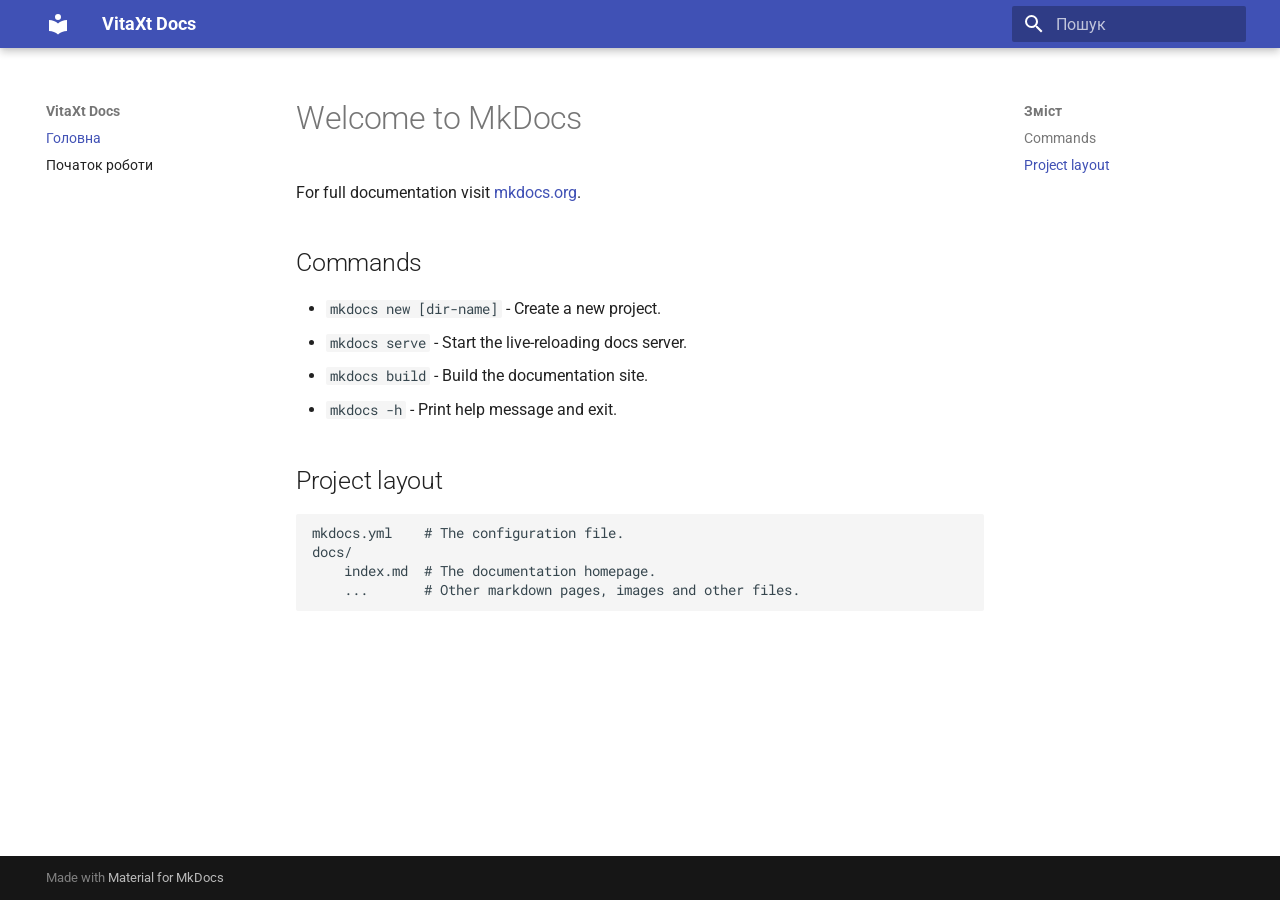
==== index.html @ 51fb9c3c "Deployed  with MkDocs version: 1.6.1" ====
<!doctype html>
<html lang="uk" class="no-js">
  <head>
    
      <meta charset="utf-8">
      <meta name="viewport" content="width=device-width,initial-scale=1">
      
      
      
        <link rel="canonical" href="https://example.com/xt/">
      
      
      
      
        
      
      
      <link rel="icon" href="assets/images/favicon.png">
      <meta name="generator" content="mkdocs-1.6.1, mkdocs-material-9.7.6">
    
    
      
        <title>VitaXt Docs</title>
      
    
    
      <link rel="stylesheet" href="assets/stylesheets/main.484c7ddc.min.css">
      
        
        <link rel="stylesheet" href="assets/stylesheets/palette.ab4e12ef.min.css">
      
      


    
    
      
    
    
      
        
        
        <link rel="preconnect" href="https://fonts.gstatic.com" crossorigin>
        <link rel="stylesheet" href="https://fonts.googleapis.com/css?family=Roboto:300,300i,400,400i,700,700i%7CRoboto+Mono:400,400i,700,700i&display=fallback">
        <style>:root{--md-text-font:"Roboto";--md-code-font:"Roboto Mono"}</style>
      
    
    
    <script>__md_scope=new URL(".",location),__md_hash=e=>[...e].reduce(((e,_)=>(e<<5)-e+_.charCodeAt(0)),0),__md_get=(e,_=localStorage,t=__md_scope)=>JSON.parse(_.getItem(t.pathname+"."+e)),__md_set=(e,_,t=localStorage,a=__md_scope)=>{try{t.setItem(a.pathname+"."+e,JSON.stringify(_))}catch(e){}}</script>
    
      

    
    
  </head>
  
  
    
    
      
    
    
    
    
    <body dir="ltr" data-md-color-scheme="slate" data-md-color-primary="indigo" data-md-color-accent="indigo">
  
    
    <input class="md-toggle" data-md-toggle="drawer" type="checkbox" id="__drawer" autocomplete="off">
    <input class="md-toggle" data-md-toggle="search" type="checkbox" id="__search" autocomplete="off">
    <label class="md-overlay" for="__drawer"></label>
    <div data-md-component="skip">
      
        
        <a href="#welcome-to-mkdocs" class="md-skip">
          Перейти до змісту
        </a>
      
    </div>
    <div data-md-component="announce">
      
    </div>
    
    
      

  

<header class="md-header md-header--shadow" data-md-component="header">
  <nav class="md-header__inner md-grid" aria-label="Хедер">
    <a href="." title="VitaXt Docs" class="md-header__button md-logo" aria-label="VitaXt Docs" data-md-component="logo">
      
  
  <svg xmlns="http://www.w3.org/2000/svg" viewBox="0 0 24 24"><path d="M12 8a3 3 0 0 0 3-3 3 3 0 0 0-3-3 3 3 0 0 0-3 3 3 3 0 0 0 3 3m0 3.54C9.64 9.35 6.5 8 3 8v11c3.5 0 6.64 1.35 9 3.54 2.36-2.19 5.5-3.54 9-3.54V8c-3.5 0-6.64 1.35-9 3.54"/></svg>

    </a>
    <label class="md-header__button md-icon" for="__drawer">
      
      <svg xmlns="http://www.w3.org/2000/svg" viewBox="0 0 24 24"><path d="M3 6h18v2H3zm0 5h18v2H3zm0 5h18v2H3z"/></svg>
    </label>
    <div class="md-header__title" data-md-component="header-title">
      <div class="md-header__ellipsis">
        <div class="md-header__topic">
          <span class="md-ellipsis">
            VitaXt Docs
          </span>
        </div>
        <div class="md-header__topic" data-md-component="header-topic">
          <span class="md-ellipsis">
            
              Головна
            
          </span>
        </div>
      </div>
    </div>
    
      
        <form class="md-header__option" data-md-component="palette">
  
    
    
    
    <input class="md-option" data-md-color-media="(prefers-color-scheme: dark)" data-md-color-scheme="slate" data-md-color-primary="indigo" data-md-color-accent="indigo"  aria-hidden="true"  type="radio" name="__palette" id="__palette_0">
    
  
    
    
    
    <input class="md-option" data-md-color-media="(prefers-color-scheme: light)" data-md-color-scheme="default" data-md-color-primary="indigo" data-md-color-accent="indigo"  aria-hidden="true"  type="radio" name="__palette" id="__palette_1">
    
  
</form>
      
    
    
      <script>var palette=__md_get("__palette");if(palette&&palette.color){if("(prefers-color-scheme)"===palette.color.media){var media=matchMedia("(prefers-color-scheme: light)"),input=document.querySelector(media.matches?"[data-md-color-media='(prefers-color-scheme: light)']":"[data-md-color-media='(prefers-color-scheme: dark)']");palette.color.media=input.getAttribute("data-md-color-media"),palette.color.scheme=input.getAttribute("data-md-color-scheme"),palette.color.primary=input.getAttribute("data-md-color-primary"),palette.color.accent=input.getAttribute("data-md-color-accent")}for(var[key,value]of Object.entries(palette.color))document.body.setAttribute("data-md-color-"+key,value)}</script>
    
    
    
      
      
        <label class="md-header__button md-icon" for="__search">
          
          <svg xmlns="http://www.w3.org/2000/svg" viewBox="0 0 24 24"><path d="M9.5 3A6.5 6.5 0 0 1 16 9.5c0 1.61-.59 3.09-1.56 4.23l.27.27h.79l5 5-1.5 1.5-5-5v-.79l-.27-.27A6.52 6.52 0 0 1 9.5 16 6.5 6.5 0 0 1 3 9.5 6.5 6.5 0 0 1 9.5 3m0 2C7 5 5 7 5 9.5S7 14 9.5 14 14 12 14 9.5 12 5 9.5 5"/></svg>
        </label>
        <div class="md-search" data-md-component="search" role="dialog">
  <label class="md-search__overlay" for="__search"></label>
  <div class="md-search__inner" role="search">
    <form class="md-search__form" name="search">
      <input type="text" class="md-search__input" name="query" aria-label="Пошук" placeholder="Пошук" autocapitalize="off" autocorrect="off" autocomplete="off" spellcheck="false" data-md-component="search-query" required>
      <label class="md-search__icon md-icon" for="__search">
        
        <svg xmlns="http://www.w3.org/2000/svg" viewBox="0 0 24 24"><path d="M9.5 3A6.5 6.5 0 0 1 16 9.5c0 1.61-.59 3.09-1.56 4.23l.27.27h.79l5 5-1.5 1.5-5-5v-.79l-.27-.27A6.52 6.52 0 0 1 9.5 16 6.5 6.5 0 0 1 3 9.5 6.5 6.5 0 0 1 9.5 3m0 2C7 5 5 7 5 9.5S7 14 9.5 14 14 12 14 9.5 12 5 9.5 5"/></svg>
        
        <svg xmlns="http://www.w3.org/2000/svg" viewBox="0 0 24 24"><path d="M20 11v2H8l5.5 5.5-1.42 1.42L4.16 12l7.92-7.92L13.5 5.5 8 11z"/></svg>
      </label>
      <nav class="md-search__options" aria-label="Шукати">
        
          <a href="javascript:void(0)" class="md-search__icon md-icon" title="Поділитись" aria-label="Поділитись" data-clipboard data-clipboard-text="" data-md-component="search-share" tabindex="-1">
            
            <svg xmlns="http://www.w3.org/2000/svg" viewBox="0 0 24 24"><path d="M18 16.08c-.76 0-1.44.3-1.96.77L8.91 12.7c.05-.23.09-.46.09-.7s-.04-.47-.09-.7l7.05-4.11c.54.5 1.25.81 2.04.81a3 3 0 0 0 3-3 3 3 0 0 0-3-3 3 3 0 0 0-3 3c0 .24.04.47.09.7L8.04 9.81C7.5 9.31 6.79 9 6 9a3 3 0 0 0-3 3 3 3 0 0 0 3 3c.79 0 1.5-.31 2.04-.81l7.12 4.15c-.05.21-.08.43-.08.66 0 1.61 1.31 2.91 2.92 2.91s2.92-1.3 2.92-2.91A2.92 2.92 0 0 0 18 16.08"/></svg>
          </a>
        
        <button type="reset" class="md-search__icon md-icon" title="Очистити" aria-label="Очистити" tabindex="-1">
          
          <svg xmlns="http://www.w3.org/2000/svg" viewBox="0 0 24 24"><path d="M19 6.41 17.59 5 12 10.59 6.41 5 5 6.41 10.59 12 5 17.59 6.41 19 12 13.41 17.59 19 19 17.59 13.41 12z"/></svg>
        </button>
      </nav>
      
    </form>
    <div class="md-search__output">
      <div class="md-search__scrollwrap" tabindex="0" data-md-scrollfix>
        <div class="md-search-result" data-md-component="search-result">
          <div class="md-search-result__meta">
            Пошук розпочато
          </div>
          <ol class="md-search-result__list" role="presentation"></ol>
        </div>
      </div>
    </div>
  </div>
</div>
      
    
    
  </nav>
  
</header>
    
    <div class="md-container" data-md-component="container">
      
      
        
          
        
      
      <main class="md-main" data-md-component="main">
        <div class="md-main__inner md-grid">
          
            
              
              <div class="md-sidebar md-sidebar--primary" data-md-component="sidebar" data-md-type="navigation" >
                <div class="md-sidebar__scrollwrap">
                  <div class="md-sidebar__inner">
                    



<nav class="md-nav md-nav--primary" aria-label="Навігація" data-md-level="0">
  <label class="md-nav__title" for="__drawer">
    <a href="." title="VitaXt Docs" class="md-nav__button md-logo" aria-label="VitaXt Docs" data-md-component="logo">
      
  
  <svg xmlns="http://www.w3.org/2000/svg" viewBox="0 0 24 24"><path d="M12 8a3 3 0 0 0 3-3 3 3 0 0 0-3-3 3 3 0 0 0-3 3 3 3 0 0 0 3 3m0 3.54C9.64 9.35 6.5 8 3 8v11c3.5 0 6.64 1.35 9 3.54 2.36-2.19 5.5-3.54 9-3.54V8c-3.5 0-6.64 1.35-9 3.54"/></svg>

    </a>
    VitaXt Docs
  </label>
  
  <ul class="md-nav__list" data-md-scrollfix>
    
      
      
  
  
    
  
  
  
    <li class="md-nav__item md-nav__item--active">
      
      <input class="md-nav__toggle md-toggle" type="checkbox" id="__toc">
      
      
        
      
      
        <label class="md-nav__link md-nav__link--active" for="__toc">
          
  
  
  <span class="md-ellipsis">
    
  
    Головна
  

    
  </span>
  
  

          <span class="md-nav__icon md-icon"></span>
        </label>
      
      <a href="." class="md-nav__link md-nav__link--active">
        
  
  
  <span class="md-ellipsis">
    
  
    Головна
  

    
  </span>
  
  

      </a>
      
        

<nav class="md-nav md-nav--secondary" aria-label="Зміст">
  
  
  
    
  
  
    <label class="md-nav__title" for="__toc">
      <span class="md-nav__icon md-icon"></span>
      Зміст
    </label>
    <ul class="md-nav__list" data-md-component="toc" data-md-scrollfix>
      
        <li class="md-nav__item">
  <a href="#commands" class="md-nav__link">
    <span class="md-ellipsis">
      
        Commands
      
    </span>
  </a>
  
</li>
      
        <li class="md-nav__item">
  <a href="#project-layout" class="md-nav__link">
    <span class="md-ellipsis">
      
        Project layout
      
    </span>
  </a>
  
</li>
      
    </ul>
  
</nav>
      
    </li>
  

    
      
      
  
  
  
  
    <li class="md-nav__item">
      <a href="getting-started.md" class="md-nav__link">
        
  
  
  <span class="md-ellipsis">
    
  
    Початок роботи
  

    
  </span>
  
  

      </a>
    </li>
  

    
  </ul>
</nav>
                  </div>
                </div>
              </div>
            
            
              
              <div class="md-sidebar md-sidebar--secondary" data-md-component="sidebar" data-md-type="toc" >
                <div class="md-sidebar__scrollwrap">
                  <div class="md-sidebar__inner">
                    

<nav class="md-nav md-nav--secondary" aria-label="Зміст">
  
  
  
    
  
  
    <label class="md-nav__title" for="__toc">
      <span class="md-nav__icon md-icon"></span>
      Зміст
    </label>
    <ul class="md-nav__list" data-md-component="toc" data-md-scrollfix>
      
        <li class="md-nav__item">
  <a href="#commands" class="md-nav__link">
    <span class="md-ellipsis">
      
        Commands
      
    </span>
  </a>
  
</li>
      
        <li class="md-nav__item">
  <a href="#project-layout" class="md-nav__link">
    <span class="md-ellipsis">
      
        Project layout
      
    </span>
  </a>
  
</li>
      
    </ul>
  
</nav>
                  </div>
                </div>
              </div>
            
          
          
            <div class="md-content" data-md-component="content">
              
              <article class="md-content__inner md-typeset">
                
                  



<h1 id="welcome-to-mkdocs">Welcome to MkDocs</h1>
<p>For full documentation visit <a href="https://www.mkdocs.org">mkdocs.org</a>.</p>
<h2 id="commands">Commands</h2>
<ul>
<li><code>mkdocs new [dir-name]</code> - Create a new project.</li>
<li><code>mkdocs serve</code> - Start the live-reloading docs server.</li>
<li><code>mkdocs build</code> - Build the documentation site.</li>
<li><code>mkdocs -h</code> - Print help message and exit.</li>
</ul>
<h2 id="project-layout">Project layout</h2>
<pre><code>mkdocs.yml    # The configuration file.
docs/
    index.md  # The documentation homepage.
    ...       # Other markdown pages, images and other files.
</code></pre>












                
              </article>
            </div>
          
          
<script>var target=document.getElementById(location.hash.slice(1));target&&target.name&&(target.checked=target.name.startsWith("__tabbed_"))</script>
        </div>
        
      </main>
      
        <footer class="md-footer">
  
  <div class="md-footer-meta md-typeset">
    <div class="md-footer-meta__inner md-grid">
      <div class="md-copyright">
  
  
    Made with
    <a href="https://squidfunk.github.io/mkdocs-material/" target="_blank" rel="noopener">
      Material for MkDocs
    </a>
  
</div>
      
    </div>
  </div>
</footer>
      
    </div>
    <div class="md-dialog" data-md-component="dialog">
      <div class="md-dialog__inner md-typeset"></div>
    </div>
    
    
    
      
      
      <script id="__config" type="application/json">{"annotate": null, "base": ".", "features": ["navigation.instant", "navigation.tracking", "search.highlight", "search.share"], "search": "assets/javascripts/workers/search.2c215733.min.js", "tags": null, "translations": {"clipboard.copied": "\u0421\u043a\u043e\u043f\u0456\u0439\u043e\u0432\u0430\u043d\u043e \u0432 \u0431\u0443\u0444\u0435\u0440", "clipboard.copy": "\u0421\u043a\u043e\u043f\u0456\u044e\u0432\u0430\u0442\u0438 \u0432 \u0431\u0443\u0444\u0435\u0440", "search.result.more.one": "\u0429\u0435 1 \u0437\u0431\u0456\u0433 \u043d\u0430 \u0446\u0456\u0439 \u0441\u0442\u043e\u0440\u0456\u043d\u0446\u0456", "search.result.more.other": "\u0429\u0435 # \u0437\u0431\u0456\u0433\u0456\u0432 \u043d\u0430 \u0446\u0456\u0439 \u0441\u0442\u043e\u0440\u0456\u043d\u0446\u0456", "search.result.none": "\u0417\u0431\u0456\u0433\u0456\u0432 \u043d\u0435 \u0437\u043d\u0430\u0439\u0434\u0435\u043d\u043e", "search.result.one": "\u0417\u043d\u0430\u0439\u0434\u0435\u043d\u043e 1 \u0437\u0431\u0456\u0433", "search.result.other": "\u0417\u043d\u0430\u0439\u0434\u0435\u043d\u043e # \u0437\u0431\u0456\u0433\u0456\u0432", "search.result.placeholder": "\u0420\u043e\u0437\u043f\u043e\u0447\u043d\u0456\u0442\u044c \u043f\u0438\u0441\u0430\u0442\u0438 \u0434\u043b\u044f \u043f\u043e\u0448\u0443\u043a\u0443", "search.result.term.missing": "\u041d\u0435 \u0437\u043d\u0430\u0439\u0434\u0435\u043d\u043e \u0437\u0430\u043f\u0438\u0442\u0443", "select.version": "\u041e\u0431\u0440\u0430\u0442\u0438 \u0432\u0435\u0440\u0441\u0456\u044e"}, "version": null}</script>
    
    
      <script src="assets/javascripts/bundle.79ae519e.min.js"></script>
      
    
  </body>
</html>
---- assets/stylesheets/main.484c7ddc.min.css ----
@charset "UTF-8";html{-webkit-text-size-adjust:none;-moz-text-size-adjust:none;text-size-adjust:none;box-sizing:border-box}*,:after,:before{box-sizing:inherit}@media (prefers-reduced-motion){*,:after,:before{transition:none!important}}body{margin:0}a,button,input,label{-webkit-tap-highlight-color:transparent}a{color:inherit;text-decoration:none}hr{border:0;box-sizing:initial;display:block;height:.05rem;overflow:visible;padding:0}small{font-size:80%}sub,sup{line-height:1em}img{border-style:none}table{border-collapse:initial;border-spacing:0}td,th{font-weight:400;vertical-align:top}button{background:#0000;border:0;font-family:inherit;font-size:inherit;margin:0;padding:0}input{border:0;outline:none}:root{--md-primary-fg-color:#4051b5;--md-primary-fg-color--light:#5d6cc0;--md-primary-fg-color--dark:#303fa1;--md-primary-bg-color:#fff;--md-primary-bg-color--light:#ffffffb3;--md-accent-fg-color:#526cfe;--md-accent-fg-color--transparent:#526cfe1a;--md-accent-bg-color:#fff;--md-accent-bg-color--light:#ffffffb3}[data-md-color-scheme=default]{color-scheme:light}[data-md-color-scheme=default] img[src$="#gh-dark-mode-only"],[data-md-color-scheme=default] img[src$="#only-dark"]{display:none}:root,[data-md-color-scheme=default]{--md-hue:225deg;--md-default-fg-color:#000000de;--md-default-fg-color--light:#0000008a;--md-default-fg-color--lighter:#00000052;--md-default-fg-color--lightest:#00000012;--md-default-bg-color:#fff;--md-default-bg-color--light:#ffffffb3;--md-default-bg-color--lighter:#ffffff4d;--md-default-bg-color--lightest:#ffffff1f;--md-code-fg-color:#36464e;--md-code-bg-color:#f5f5f5;--md-code-bg-color--light:#f5f5f5b3;--md-code-bg-color--lighter:#f5f5f54d;--md-code-hl-color:#4287ff;--md-code-hl-color--light:#4287ff1a;--md-code-hl-number-color:#d52a2a;--md-code-hl-special-color:#db1457;--md-code-hl-function-color:#a846b9;--md-code-hl-constant-color:#6e59d9;--md-code-hl-keyword-color:#3f6ec6;--md-code-hl-string-color:#1c7d4d;--md-code-hl-name-color:var(--md-code-fg-color);--md-code-hl-operator-color:var(--md-default-fg-color--light);--md-code-hl-punctuation-color:var(--md-default-fg-color--light);--md-code-hl-comment-color:var(--md-default-fg-color--light);--md-code-hl-generic-color:var(--md-default-fg-color--light);--md-code-hl-variable-color:var(--md-default-fg-color--light);--md-typeset-color:var(--md-default-fg-color);--md-typeset-a-color:var(--md-primary-fg-color);--md-typeset-del-color:#f5503d26;--md-typeset-ins-color:#0bd57026;--md-typeset-kbd-color:#fafafa;--md-typeset-kbd-accent-color:#fff;--md-typeset-kbd-border-color:#b8b8b8;--md-typeset-mark-color:#ffff0080;--md-typeset-table-color:#0000001f;--md-typeset-table-color--light:rgba(0,0,0,.035);--md-admonition-fg-color:var(--md-default-fg-color);--md-admonition-bg-color:var(--md-default-bg-color);--md-warning-fg-color:#000000de;--md-warning-bg-color:#ff9;--md-footer-fg-color:#fff;--md-footer-fg-color--light:#ffffffb3;--md-footer-fg-color--lighter:#ffffff73;--md-footer-bg-color:#000000de;--md-footer-bg-color--dark:#00000052;--md-shadow-z1:0 0.2rem 0.5rem #0000000d,0 0 0.05rem #0000001a;--md-shadow-z2:0 0.2rem 0.5rem #0000001a,0 0 0.05rem #00000040;--md-shadow-z3:0 0.2rem 0.5rem #0003,0 0 0.05rem #00000059}.md-icon svg{fill:currentcolor;display:block;height:1.2rem;width:1.2rem}body{-webkit-font-smoothing:antialiased;-moz-osx-font-smoothing:grayscale;--md-text-font-family:var(--md-text-font,_),-apple-system,BlinkMacSystemFont,Helvetica,Arial,sans-serif;--md-code-font-family:var(--md-code-font,_),SFMono-Regular,Consolas,Menlo,monospace}aside,body,input{font-feature-settings:"kern","liga";color:var(--md-typeset-color);font-family:var(--md-text-font-family)}code,kbd,pre{font-feature-settings:"kern";font-family:var(--md-code-font-family)}:root{--md-typeset-table-sort-icon:url('data:image/svg+xml;charset=utf-8,<svg xmlns="http://www.w3.org/2000/svg" viewBox="0 0 24 24"><path d="m18 21-4-4h3V7h-3l4-4 4 4h-3v10h3M2 19v-2h10v2M2 13v-2h7v2M2 7V5h4v2z"/></svg>');--md-typeset-table-sort-icon--asc:url('data:image/svg+xml;charset=utf-8,<svg xmlns="http://www.w3.org/2000/svg" viewBox="0 0 24 24"><path d="M19 17h3l-4 4-4-4h3V3h2M2 17h10v2H2M6 5v2H2V5m0 6h7v2H2z"/></svg>');--md-typeset-table-sort-icon--desc:url('data:image/svg+xml;charset=utf-8,<svg xmlns="http://www.w3.org/2000/svg" viewBox="0 0 24 24"><path d="M19 7h3l-4-4-4 4h3v14h2M2 17h10v2H2M6 5v2H2V5m0 6h7v2H2z"/></svg>')}.md-typeset{-webkit-print-color-adjust:exact;color-adjust:exact;font-size:.8rem;line-height:1.6;overflow-wrap:break-word}@media print{.md-typeset{font-size:.68rem}}.md-typeset blockquote,.md-typeset dl,.md-typeset figure,.md-typeset ol,.md-typeset pre,.md-typeset ul{margin-bottom:1em;margin-top:1em}.md-typeset h1{color:var(--md-default-fg-color--light);font-size:2em;line-height:1.3;margin:0 0 1.25em}.md-typeset h1,.md-typeset h2{font-weight:300;letter-spacing:-.01em}.md-typeset h2{font-size:1.5625em;line-height:1.4;margin:1.6em 0 .64em}.md-typeset h3{font-size:1.25em;font-weight:400;letter-spacing:-.01em;line-height:1.5;margin:1.6em 0 .8em}.md-typeset h2+h3{margin-top:.8em}.md-typeset h4{font-weight:700;letter-spacing:-.01em;margin:1em 0}.md-typeset h5,.md-typeset h6{color:var(--md-default-fg-color--light);font-size:.8em;font-weight:700;letter-spacing:-.01em;margin:1.25em 0}.md-typeset h5{text-transform:uppercase}.md-typeset h5 code{text-transform:none}.md-typeset hr{border-bottom:.05rem solid var(--md-default-fg-color--lightest);display:flow-root;margin:1.5em 0}.md-typeset a{color:var(--md-typeset-a-color);word-break:break-word}.md-typeset a,.md-typeset a:before{transition:color 125ms}.md-typeset a:focus,.md-typeset a:hover{color:var(--md-accent-fg-color)}.md-typeset a:focus code,.md-typeset a:hover code{background-color:var(--md-accent-fg-color--transparent);color:var(--md-accent-fg-color)}.md-typeset a code{color:var(--md-typeset-a-color)}.md-typeset a.focus-visible{outline-color:var(--md-accent-fg-color);outline-offset:.2rem}.md-typeset code,.md-typeset kbd,.md-typeset pre{color:var(--md-code-fg-color);direction:ltr;font-variant-ligatures:none;transition:background-color 125ms}@media print{.md-typeset code,.md-typeset kbd,.md-typeset pre{white-space:pre-wrap}}.md-typeset code{background-color:var(--md-code-bg-color);border-radius:.1rem;-webkit-box-decoration-break:clone;box-decoration-break:clone;font-size:.85em;padding:0 .2941176471em;transition:color 125ms,background-color 125ms;word-break:break-word}.md-typeset code:not(.focus-visible){-webkit-tap-highlight-color:transparent;outline:none}.md-typeset pre{display:flow-root;line-height:1.4;position:relative}.md-typeset pre>code{-webkit-box-decoration-break:slice;box-decoration-break:slice;box-shadow:none;display:block;margin:0;outline-color:var(--md-accent-fg-color);overflow:auto;padding:.7720588235em 1.1764705882em;scrollbar-color:var(--md-default-fg-color--lighter) #0000;scrollbar-width:thin;touch-action:auto;word-break:normal}.md-typeset pre>code:hover{scrollbar-color:var(--md-accent-fg-color) #0000}.md-typeset pre>code::-webkit-scrollbar{height:.2rem;width:.2rem}.md-typeset pre>code::-webkit-scrollbar-thumb{background-color:var(--md-default-fg-color--lighter)}.md-typeset pre>code::-webkit-scrollbar-thumb:hover{background-color:var(--md-accent-fg-color)}.md-typeset kbd{background-color:var(--md-typeset-kbd-color);border-radius:.1rem;box-shadow:0 .1rem 0 .05rem var(--md-typeset-kbd-border-color),0 .1rem 0 var(--md-typeset-kbd-border-color),0 -.1rem .2rem var(--md-typeset-kbd-accent-color) inset;color:var(--md-default-fg-color);display:inline-block;font-size:.75em;padding:0 .6666666667em;vertical-align:text-top;word-break:break-word}.md-typeset mark{background-color:var(--md-typeset-mark-color);-webkit-box-decoration-break:clone;box-decoration-break:clone;color:inherit;word-break:break-word}.md-typeset abbr{cursor:help;text-decoration:none}.md-typeset [data-preview],.md-typeset abbr{border-bottom:.05rem dotted var(--md-default-fg-color--light)}.md-typeset small{opacity:.75}[dir=ltr] .md-typeset sub,[dir=ltr] .md-typeset sup{margin-left:.078125em}[dir=rtl] .md-typeset sub,[dir=rtl] .md-typeset sup{margin-right:.078125em}[dir=ltr] .md-typeset blockquote{padding-left:.6rem}[dir=rtl] .md-typeset blockquote{padding-right:.6rem}[dir=ltr] .md-typeset blockquote{border-left:.2rem solid var(--md-default-fg-color--lighter)}[dir=rtl] .md-typeset blockquote{border-right:.2rem solid var(--md-default-fg-color--lighter)}.md-typeset blockquote{color:var(--md-default-fg-color--light);margin-left:0;margin-right:0}.md-typeset ul{list-style-type:disc}.md-typeset ul[type]{list-style-type:revert-layer}[dir=ltr] .md-typeset ol,[dir=ltr] .md-typeset ul{margin-left:.625em}[dir=rtl] .md-typeset ol,[dir=rtl] .md-typeset ul{margin-right:.625em}.md-typeset ol,.md-typeset ul{padding:0}.md-typeset ol:not([hidden]),.md-typeset ul:not([hidden]){display:flow-root}.md-typeset ol ol,.md-typeset ul ol{list-style-type:lower-alpha}.md-typeset ol ol ol,.md-typeset ul ol ol{list-style-type:lower-roman}.md-typeset ol ol ol ol,.md-typeset ul ol ol ol{list-style-type:upper-alpha}.md-typeset ol ol ol ol ol,.md-typeset ul ol ol ol ol{list-style-type:upper-roman}.md-typeset ol[type],.md-typeset ul[type]{list-style-type:revert-layer}[dir=ltr] .md-typeset ol li,[dir=ltr] .md-typeset ul li{margin-left:1.25em}[dir=rtl] .md-typeset ol li,[dir=rtl] .md-typeset ul li{margin-right:1.25em}.md-typeset ol li,.md-typeset ul li{margin-bottom:.5em}.md-typeset ol li blockquote,.md-typeset ol li p,.md-typeset ul li blockquote,.md-typeset ul li p{margin:.5em 0}.md-typeset ol li:last-child,.md-typeset ul li:last-child{margin-bottom:0}[dir=ltr] .md-typeset ol li ol,[dir=ltr] .md-typeset ol li ul,[dir=ltr] .md-typeset ul li ol,[dir=ltr] .md-typeset ul li ul{margin-left:.625em}[dir=rtl] .md-typeset ol li ol,[dir=rtl] .md-typeset ol li ul,[dir=rtl] .md-typeset ul li ol,[dir=rtl] .md-typeset ul li ul{margin-right:.625em}.md-typeset ol li ol,.md-typeset ol li ul,.md-typeset ul li ol,.md-typeset ul li ul{margin-bottom:.5em;margin-top:.5em}[dir=ltr] .md-typeset dd{margin-left:1.875em}[dir=rtl] .md-typeset dd{margin-right:1.875em}.md-typeset dd{margin-bottom:1.5em;margin-top:1em}.md-typeset img,.md-typeset svg,.md-typeset video{height:auto;max-width:100%}.md-typeset img[align=left]{margin:1em 1em 1em 0}.md-typeset img[align=right]{margin:1em 0 1em 1em}.md-typeset img[align]:only-child{margin-top:0}.md-typeset figure{display:flow-root;margin:1em auto;max-width:100%;text-align:center;width:fit-content}.md-typeset figure img{display:block;margin:0 auto}.md-typeset figcaption{font-style:italic;margin:1em auto;max-width:24rem}.md-typeset iframe{max-width:100%}.md-typeset table:not([class]){background-color:var(--md-default-bg-color);border:.05rem solid var(--md-typeset-table-color);border-radius:.1rem;display:inline-block;font-size:.64rem;max-width:100%;overflow:auto;touch-action:auto}@media print{.md-typeset table:not([class]){display:table}}.md-typeset table:not([class])+*{margin-top:1.5em}.md-typeset table:not([class]) td>:first-child,.md-typeset table:not([class]) th>:first-child{margin-top:0}.md-typeset table:not([class]) td>:last-child,.md-typeset table:not([class]) th>:last-child{margin-bottom:0}.md-typeset table:not([class]) td:not([align]),.md-typeset table:not([class]) th:not([align]){text-align:left}[dir=rtl] .md-typeset table:not([class]) td:not([align]),[dir=rtl] .md-typeset table:not([class]) th:not([align]){text-align:right}.md-typeset table:not([class]) th{font-weight:700;min-width:5rem;padding:.9375em 1.25em;vertical-align:top}.md-typeset table:not([class]) td{border-top:.05rem solid var(--md-typeset-table-color);padding:.9375em 1.25em;vertical-align:top}.md-typeset table:not([class]) tbody tr{transition:background-color 125ms}.md-typeset table:not([class]) tbody tr:hover{background-color:var(--md-typeset-table-color--light);box-shadow:0 .05rem 0 var(--md-default-bg-color) inset}.md-typeset table:not([class]) a{word-break:normal}.md-typeset table th[role=columnheader]{cursor:pointer}[dir=ltr] .md-typeset table th[role=columnheader]:after{margin-left:.5em}[dir=rtl] .md-typeset table th[role=columnheader]:after{margin-right:.5em}.md-typeset table th[role=columnheader]:after{content:"";display:inline-block;height:1.2em;-webkit-mask-image:var(--md-typeset-table-sort-icon);mask-image:var(--md-typeset-table-sort-icon);-webkit-mask-repeat:no-repeat;mask-repeat:no-repeat;-webkit-mask-size:contain;mask-size:contain;transition:background-color 125ms;vertical-align:text-bottom;width:1.2em}.md-typeset table th[role=columnheader]:hover:after{background-color:var(--md-default-fg-color--lighter)}.md-typeset table th[role=columnheader][aria-sort=ascending]:after{background-color:var(--md-default-fg-color--light);-webkit-mask-image:var(--md-typeset-table-sort-icon--asc);mask-image:var(--md-typeset-table-sort-icon--asc)}.md-typeset table th[role=columnheader][aria-sort=descending]:after{background-color:var(--md-default-fg-color--light);-webkit-mask-image:var(--md-typeset-table-sort-icon--desc);mask-image:var(--md-typeset-table-sort-icon--desc)}.md-typeset__scrollwrap{margin:1em -.8rem;overflow-x:auto;touch-action:auto}.md-typeset__table{display:inline-block;margin-bottom:.5em;padding:0 .8rem}@media print{.md-typeset__table{display:block}}html .md-typeset__table table{display:table;margin:0;overflow:hidden;width:100%}@media screen and (max-width:44.984375em){.md-content__inner>pre{margin:1em -.8rem}.md-content__inner>pre code{border-radius:0}}.md-typeset .md-author{border-radius:100%;display:block;flex-shrink:0;height:1.6rem;overflow:hidden;position:relative;transition:color 125ms,transform 125ms;width:1.6rem}.md-typeset .md-author img{display:block}.md-typeset .md-author--more{background:var(--md-default-fg-color--lightest);color:var(--md-default-fg-color--lighter);font-size:.6rem;font-weight:700;line-height:1.6rem;text-align:center}.md-typeset .md-author--long{height:2.4rem;width:2.4rem}.md-typeset a.md-author{transform:scale(1)}.md-typeset a.md-author img{border-radius:100%;filter:grayscale(100%) opacity(75%);transition:filter 125ms}.md-typeset a.md-author:focus,.md-typeset a.md-author:hover{transform:scale(1.1);z-index:1}.md-typeset a.md-author:focus img,.md-typeset a.md-author:hover img{filter:grayscale(0)}.md-banner{background-color:var(--md-footer-bg-color);color:var(--md-footer-fg-color);overflow:auto}@media print{.md-banner{display:none}}.md-banner--warning{background-color:var(--md-warning-bg-color);color:var(--md-warning-fg-color)}.md-banner__inner{font-size:.7rem;margin:.6rem auto;padding:0 .8rem}[dir=ltr] .md-banner__button{float:right}[dir=rtl] .md-banner__button{float:left}.md-banner__button{color:inherit;cursor:pointer;transition:opacity .25s}.no-js .md-banner__button{display:none}.md-banner__button:hover{opacity:.7}html{font-size:125%;height:100%;overflow-x:hidden}@media screen and (min-width:100em){html{font-size:137.5%}}@media screen and (min-width:125em){html{font-size:150%}}body{background-color:var(--md-default-bg-color);display:flex;flex-direction:column;font-size:.5rem;min-height:100%;position:relative;width:100%}@media print{body{display:block}}@media screen and (max-width:59.984375em){body[data-md-scrolllock]{position:fixed}}.md-grid{margin-left:auto;margin-right:auto;max-width:61rem}.md-container{display:flex;flex-direction:column;flex-grow:1}@media print{.md-container{display:block}}.md-main{flex-grow:1}.md-main__inner{display:flex;height:100%;margin-top:1.5rem}.md-ellipsis{overflow:hidden;text-overflow:ellipsis}.md-toggle{display:none}.md-option{height:0;opacity:0;position:absolute;width:0}.md-option:checked+label:not([hidden]){display:block}.md-option.focus-visible+label{outline-color:var(--md-accent-fg-color);outline-style:auto}.md-skip{background-color:var(--md-default-fg-color);border-radius:.1rem;color:var(--md-default-bg-color);font-size:.64rem;margin:.5rem;opacity:0;outline-color:var(--md-accent-fg-color);padding:.3rem .5rem;position:fixed;transform:translateY(.4rem);z-index:-1}.md-skip:focus{opacity:1;transform:translateY(0);transition:transform .25s cubic-bezier(.4,0,.2,1),opacity 175ms 75ms;z-index:10}@page{margin:25mm}:root{--md-clipboard-icon:url('data:image/svg+xml;charset=utf-8,<svg xmlns="http://www.w3.org/2000/svg" viewBox="0 0 24 24"><path d="M19 21H8V7h11m0-2H8a2 2 0 0 0-2 2v14a2 2 0 0 0 2 2h11a2 2 0 0 0 2-2V7a2 2 0 0 0-2-2m-3-4H4a2 2 0 0 0-2 2v14h2V3h12z"/></svg>')}.md-clipboard{border-radius:.1rem;color:var(--md-default-fg-color--lightest);cursor:pointer;height:1.5em;outline-color:var(--md-accent-fg-color);outline-offset:.1rem;transition:color .25s;width:1.5em;z-index:1}@media print{.md-clipboard{display:none}}.md-clipboard:not(.focus-visible){-webkit-tap-highlight-color:transparent;outline:none}:hover>.md-clipboard{color:var(--md-default-fg-color--light)}.md-clipboard:focus,.md-clipboard:hover{color:var(--md-accent-fg-color)}.md-clipboard:after{background-color:currentcolor;content:"";display:block;height:1.125em;margin:0 auto;-webkit-mask-image:var(--md-clipboard-icon);mask-image:var(--md-clipboard-icon);-webkit-mask-position:center;mask-position:center;-webkit-mask-repeat:no-repeat;mask-repeat:no-repeat;-webkit-mask-size:contain;mask-size:contain;width:1.125em}.md-clipboard--inline{cursor:pointer}.md-clipboard--inline code{transition:color .25s,background-color .25s}.md-clipboard--inline:focus code,.md-clipboard--inline:hover code{background-color:var(--md-accent-fg-color--transparent);color:var(--md-accent-fg-color)}:root{--md-code-select-icon:url('data:image/svg+xml;charset=utf-8,<svg xmlns="http://www.w3.org/2000/svg" viewBox="0 0 24 24"><path d="M19 19h-4v2h4c1.1 0 2-.9 2-2v-4h-2m0-12h-4v2h4v4h2V5c0-1.1-.9-2-2-2M5 5h4V3H5c-1.1 0-2 .9-2 2v4h2m0 6H3v4c0 1.1.9 2 2 2h4v-2H5zm2-4h2v2H7zm4 0h2v2h-2zm4 0h2v2h-2zM7 7h2v2H7zm4 0h2v2h-2zm4 0h2v2h-2zm-8 8h2v2H7zm4 0h2v2h-2zm4 0h2v2h-2z"/></svg>');--md-code-copy-icon:url('data:image/svg+xml;charset=utf-8,<svg xmlns="http://www.w3.org/2000/svg" viewBox="0 0 24 24"><path d="M19 21H8V7h11m0-2H8a2 2 0 0 0-2 2v14a2 2 0 0 0 2 2h11a2 2 0 0 0 2-2V7a2 2 0 0 0-2-2m-3-4H4a2 2 0 0 0-2 2v14h2V3h12z"/></svg>')}.md-typeset .md-code__content{display:grid}.md-code__nav{background-color:var(--md-code-bg-color--lighter);border-radius:.1rem;display:flex;gap:.2rem;padding:.2rem;position:absolute;right:.25em;top:.25em;transition:background-color .25s;z-index:1}:hover>.md-code__nav{background-color:var(--md-code-bg-color--light)}.md-code__button{color:var(--md-default-fg-color--lightest);cursor:pointer;display:block;height:1.5em;outline-color:var(--md-accent-fg-color);outline-offset:.1rem;transition:color .25s;width:1.5em}:hover>*>.md-code__button{color:var(--md-default-fg-color--light)}.md-code__button.focus-visible,.md-code__button:hover{color:var(--md-accent-fg-color)}.md-code__button--active{color:var(--md-default-fg-color)!important}.md-code__button:after{background-color:currentcolor;content:"";display:block;height:1.125em;margin:0 auto;-webkit-mask-position:center;mask-position:center;-webkit-mask-repeat:no-repeat;mask-repeat:no-repeat;-webkit-mask-size:contain;mask-size:contain;width:1.125em}.md-code__button[data-md-type=select]:after{-webkit-mask-image:var(--md-code-select-icon);mask-image:var(--md-code-select-icon)}.md-code__button[data-md-type=copy]:after{-webkit-mask-image:var(--md-code-copy-icon);mask-image:var(--md-code-copy-icon)}@keyframes consent{0%{opacity:0;transform:translateY(100%)}to{opacity:1;transform:translateY(0)}}@keyframes overlay{0%{opacity:0}to{opacity:1}}.md-consent__overlay{animation:overlay .25s both;-webkit-backdrop-filter:blur(.1rem);backdrop-filter:blur(.1rem);background-color:#0000008a;height:100%;opacity:1;position:fixed;top:0;width:100%;z-index:5}.md-consent__inner{animation:consent .5s cubic-bezier(.1,.7,.1,1) both;background-color:var(--md-default-bg-color);border:0;border-radius:.1rem;bottom:0;box-shadow:0 0 .2rem #0000001a,0 .2rem .4rem #0003;max-height:100%;overflow:auto;padding:0;position:fixed;width:100%;z-index:5}.md-consent__form{padding:.8rem}.md-consent__settings{display:none;margin:1em 0}input:checked+.md-consent__settings{display:block}.md-consent__controls{margin-bottom:.8rem}.md-typeset .md-consent__controls .md-button{display:inline}@media screen and (max-width:44.984375em){.md-typeset .md-consent__controls .md-button{display:block;margin-top:.4rem;text-align:center;width:100%}}.md-consent label{cursor:pointer}.md-content{flex-grow:1;min-width:0}.md-content__inner{margin:0 .8rem 1.2rem;padding-top:.6rem}@media screen and (min-width:76.25em){[dir=ltr] .md-sidebar--primary:not([hidden])~.md-content>.md-content__inner{margin-left:1.2rem}[dir=ltr] .md-sidebar--secondary:not([hidden])~.md-content>.md-content__inner,[dir=rtl] .md-sidebar--primary:not([hidden])~.md-content>.md-content__inner{margin-right:1.2rem}[dir=rtl] .md-sidebar--secondary:not([hidden])~.md-content>.md-content__inner{margin-left:1.2rem}}.md-content__inner:before{content:"";display:block;height:.4rem}.md-content__inner>:last-child{margin-bottom:0}[dir=ltr] .md-content__button{float:right}[dir=rtl] .md-content__button{float:left}[dir=ltr] .md-content__button{margin-left:.4rem}[dir=rtl] .md-content__button{margin-right:.4rem}.md-content__button{margin:.4rem 0;padding:0}@media print{.md-content__button{display:none}}.md-typeset .md-content__button{color:var(--md-default-fg-color--lighter)}.md-content__button svg{display:inline;vertical-align:top}[dir=rtl] .md-content__button svg{transform:scaleX(-1)}[dir=ltr] .md-dialog{right:.8rem}[dir=rtl] .md-dialog{left:.8rem}.md-dialog{background-color:var(--md-default-fg-color);border-radius:.1rem;bottom:.8rem;box-shadow:var(--md-shadow-z3);min-width:11.1rem;opacity:0;padding:.4rem .6rem;pointer-events:none;position:fixed;transform:translateY(100%);transition:transform 0ms .4s,opacity .4s;z-index:4}@media print{.md-dialog{display:none}}.md-dialog--active{opacity:1;pointer-events:auto;transform:translateY(0);transition:transform .4s cubic-bezier(.075,.85,.175,1),opacity .4s}.md-dialog__inner{color:var(--md-default-bg-color);font-size:.7rem}.md-feedback{margin:2em 0 1em;text-align:center}.md-feedback fieldset{border:none;margin:0;padding:0}.md-feedback__title{font-weight:700;margin:1em auto}.md-feedback__inner{position:relative}.md-feedback__list{display:flex;flex-wrap:wrap;place-content:baseline center;position:relative}.md-feedback__list:hover .md-icon:not(:disabled){color:var(--md-default-fg-color--lighter)}:disabled .md-feedback__list{min-height:1.8rem}.md-feedback__icon{color:var(--md-default-fg-color--light);cursor:pointer;flex-shrink:0;margin:0 .1rem;transition:color 125ms}.md-feedback__icon:not(:disabled).md-icon:hover{color:var(--md-accent-fg-color)}.md-feedback__icon:disabled{color:var(--md-default-fg-color--lightest);pointer-events:none}.md-feedback__note{opacity:0;position:relative;transform:translateY(.4rem);transition:transform .4s cubic-bezier(.1,.7,.1,1),opacity .15s}.md-feedback__note>*{margin:0 auto;max-width:16rem}:disabled .md-feedback__note{opacity:1;transform:translateY(0)}@media print{.md-feedback{display:none}}.md-footer{background-color:var(--md-footer-bg-color);color:var(--md-footer-fg-color)}@media print{.md-footer{display:none}}.md-footer__inner{justify-content:space-between;overflow:auto;padding:.2rem}.md-footer__inner:not([hidden]){display:flex}.md-footer__link{align-items:end;display:flex;flex-grow:0.01;margin-bottom:.4rem;margin-top:1rem;max-width:100%;outline-color:var(--md-accent-fg-color);overflow:hidden;transition:opacity .25s}.md-footer__link:focus,.md-footer__link:hover{opacity:.7}[dir=rtl] .md-footer__link svg{transform:scaleX(-1)}@media screen and (max-width:44.984375em){.md-footer__link--prev{flex-shrink:0}.md-footer__link--prev .md-footer__title{display:none}}[dir=ltr] .md-footer__link--next{margin-left:auto}[dir=rtl] .md-footer__link--next{margin-right:auto}.md-footer__link--next{text-align:right}[dir=rtl] .md-footer__link--next{text-align:left}.md-footer__title{flex-grow:1;font-size:.9rem;margin-bottom:.7rem;max-width:calc(100% - 2.4rem);padding:0 1rem;white-space:nowrap}.md-footer__button{margin:.2rem;padding:.4rem}.md-footer__direction{font-size:.64rem;opacity:.7}.md-footer-meta{background-color:var(--md-footer-bg-color--dark)}.md-footer-meta__inner{display:flex;flex-wrap:wrap;justify-content:space-between;padding:.2rem}html .md-footer-meta.md-typeset a{color:var(--md-footer-fg-color--light)}html .md-footer-meta.md-typeset a:focus,html .md-footer-meta.md-typeset a:hover{color:var(--md-footer-fg-color)}.md-copyright{color:var(--md-footer-fg-color--lighter);font-size:.64rem;margin:auto .6rem;padding:.4rem 0;width:100%}@media screen and (min-width:45em){.md-copyright{width:auto}}.md-copyright__highlight{color:var(--md-footer-fg-color--light)}.md-social{display:inline-flex;gap:.2rem;margin:0 .4rem;padding:.2rem 0 .6rem}@media screen and (min-width:45em){.md-social{padding:.6rem 0}}.md-social__link{display:inline-block;height:1.6rem;text-align:center;width:1.6rem}.md-social__link:before{line-height:1.9}.md-social__link svg{fill:currentcolor;max-height:.8rem;vertical-align:-25%}.md-typeset .md-button{border:.1rem solid;border-radius:.1rem;color:var(--md-primary-fg-color);cursor:pointer;display:inline-block;font-weight:700;padding:.625em 2em;transition:color 125ms,background-color 125ms,border-color 125ms}.md-typeset .md-button--primary{background-color:var(--md-primary-fg-color);border-color:var(--md-primary-fg-color);color:var(--md-primary-bg-color)}.md-typeset .md-button:focus,.md-typeset .md-button:hover{background-color:var(--md-accent-fg-color);border-color:var(--md-accent-fg-color);color:var(--md-accent-bg-color)}[dir=ltr] .md-typeset .md-input{border-top-left-radius:.1rem}[dir=ltr] .md-typeset .md-input,[dir=rtl] .md-typeset .md-input{border-top-right-radius:.1rem}[dir=rtl] .md-typeset .md-input{border-top-left-radius:.1rem}.md-typeset .md-input{border-bottom:.1rem solid var(--md-default-fg-color--lighter);box-shadow:var(--md-shadow-z1);font-size:.8rem;height:1.8rem;padding:0 .6rem;transition:border .25s,box-shadow .25s}.md-typeset .md-input:focus,.md-typeset .md-input:hover{border-bottom-color:var(--md-accent-fg-color);box-shadow:var(--md-shadow-z2)}.md-typeset .md-input--stretch{width:100%}.md-header{background-color:var(--md-primary-fg-color);box-shadow:0 0 .2rem #0000,0 .2rem .4rem #0000;color:var(--md-primary-bg-color);display:block;left:0;position:sticky;right:0;top:0;z-index:4}@media print{.md-header{display:none}}.md-header[hidden]{transform:translateY(-100%);transition:transform .25s cubic-bezier(.8,0,.6,1),box-shadow .25s}.md-header--shadow{box-shadow:0 0 .2rem #0000001a,0 .2rem .4rem #0003;transition:transform .25s cubic-bezier(.1,.7,.1,1),box-shadow .25s}.md-header__inner{align-items:center;display:flex;padding:0 .2rem}.md-header__button{color:currentcolor;cursor:pointer;margin:.2rem;outline-color:var(--md-accent-fg-color);padding:.4rem;position:relative;transition:opacity .25s;vertical-align:middle;z-index:1}.md-header__button:hover{opacity:.7}.md-header__button:not([hidden]){display:inline-block}.md-header__button:not(.focus-visible){-webkit-tap-highlight-color:transparent;outline:none}.md-header__button.md-logo{margin:.2rem;padding:.4rem}@media screen and (max-width:76.234375em){.md-header__button.md-logo{display:none}}.md-header__button.md-logo img,.md-header__button.md-logo svg{fill:currentcolor;display:block;height:1.2rem;width:auto}@media screen and (min-width:60em){.md-header__button[for=__search]{display:none}}.no-js .md-header__button[for=__search]{display:none}[dir=rtl] .md-header__button[for=__search] svg{transform:scaleX(-1)}@media screen and (min-width:76.25em){.md-header__button[for=__drawer]{display:none}}.md-header__topic{display:flex;max-width:100%;position:absolute;transition:transform .4s cubic-bezier(.1,.7,.1,1),opacity .15s;white-space:nowrap}.md-header__topic+.md-header__topic{opacity:0;pointer-events:none;transform:translateX(1.25rem);transition:transform .4s cubic-bezier(1,.7,.1,.1),opacity .15s;z-index:-1}[dir=rtl] .md-header__topic+.md-header__topic{transform:translateX(-1.25rem)}.md-header__topic:first-child{font-weight:700}[dir=ltr] .md-header__title{margin-left:1rem;margin-right:.4rem}[dir=rtl] .md-header__title{margin-left:.4rem;margin-right:1rem}.md-header__title{flex-grow:1;font-size:.9rem;height:2.4rem;line-height:2.4rem}.md-header__title--active .md-header__topic{opacity:0;pointer-events:none;transform:translateX(-1.25rem);transition:transform .4s cubic-bezier(1,.7,.1,.1),opacity .15s;z-index:-1}[dir=rtl] .md-header__title--active .md-header__topic{transform:translateX(1.25rem)}.md-header__title--active .md-header__topic+.md-header__topic{opacity:1;pointer-events:auto;transform:translateX(0);transition:transform .4s cubic-bezier(.1,.7,.1,1),opacity .15s;z-index:0}.md-header__title>.md-header__ellipsis{height:100%;position:relative;width:100%}.md-header__option{display:flex;flex-shrink:0;max-width:100%;transition:max-width 0ms .25s,opacity .25s .25s;white-space:nowrap}[data-md-toggle=search]:checked~.md-header .md-header__option{max-width:0;opacity:0;transition:max-width 0ms,opacity 0ms}.md-header__option>input{bottom:0}.md-header__source{display:none}@media screen and (min-width:60em){[dir=ltr] .md-header__source{margin-left:1rem}[dir=rtl] .md-header__source{margin-right:1rem}.md-header__source{display:block;max-width:11.7rem;width:11.7rem}}@media screen and (min-width:76.25em){[dir=ltr] .md-header__source{margin-left:1.4rem}[dir=rtl] .md-header__source{margin-right:1.4rem}}.md-meta{color:var(--md-default-fg-color--light);font-size:.7rem;line-height:1.3}.md-meta__list{display:inline-flex;flex-wrap:wrap;list-style:none;margin:0;padding:0}.md-meta__item:not(:last-child):after{content:"·";margin-left:.2rem;margin-right:.2rem}.md-meta__link{color:var(--md-typeset-a-color)}.md-meta__link:focus,.md-meta__link:hover{color:var(--md-accent-fg-color)}.md-draft{background-color:#ff1744;border-radius:.125em;color:#fff;display:inline-block;font-weight:700;padding-left:.5714285714em;padding-right:.5714285714em}:root{--md-nav-icon--prev:url('data:image/svg+xml;charset=utf-8,<svg xmlns="http://www.w3.org/2000/svg" viewBox="0 0 24 24"><path d="M20 11v2H8l5.5 5.5-1.42 1.42L4.16 12l7.92-7.92L13.5 5.5 8 11z"/></svg>');--md-nav-icon--next:url('data:image/svg+xml;charset=utf-8,<svg xmlns="http://www.w3.org/2000/svg" viewBox="0 0 24 24"><path d="M8.59 16.58 13.17 12 8.59 7.41 10 6l6 6-6 6z"/></svg>');--md-toc-icon:url('data:image/svg+xml;charset=utf-8,<svg xmlns="http://www.w3.org/2000/svg" viewBox="0 0 24 24"><path d="M3 9h14V7H3zm0 4h14v-2H3zm0 4h14v-2H3zm16 0h2v-2h-2zm0-10v2h2V7zm0 6h2v-2h-2z"/></svg>')}.md-nav{font-size:.7rem;line-height:1.3}.md-nav__title{color:var(--md-default-fg-color--light);display:block;font-weight:700;overflow:hidden;padding:0 .6rem;text-overflow:ellipsis}.md-nav__title .md-nav__button{display:none}.md-nav__title .md-nav__button img{height:100%;width:auto}.md-nav__title .md-nav__button.md-logo img,.md-nav__title .md-nav__button.md-logo svg{fill:currentcolor;display:block;height:2.4rem;max-width:100%;object-fit:contain;width:auto}.md-nav__list{list-style:none;margin:0;padding:0}.md-nav__link{align-items:flex-start;display:flex;gap:.4rem;margin-top:.625em;scroll-snap-align:start;transition:color 125ms}.md-nav__link--passed,.md-nav__link--passed code{color:var(--md-default-fg-color--light)}.md-nav__item .md-nav__link--active,.md-nav__item .md-nav__link--active code{color:var(--md-typeset-a-color)}.md-nav__link .md-ellipsis{position:relative}.md-nav__link .md-ellipsis code{word-break:normal}[dir=ltr] .md-nav__link .md-icon:last-child{margin-left:auto}[dir=rtl] .md-nav__link .md-icon:last-child{margin-right:auto}.md-nav__link .md-typeset{font-size:.7rem;line-height:1.3}.md-nav__link svg{fill:currentcolor;flex-shrink:0;height:1.3em;position:relative}.md-nav__link[for]:focus,.md-nav__link[for]:hover,.md-nav__link[href]:focus,.md-nav__link[href]:hover{color:var(--md-accent-fg-color);cursor:pointer}.md-nav__link[for]:focus code,.md-nav__link[for]:hover code,.md-nav__link[href]:focus code,.md-nav__link[href]:hover code{background-color:var(--md-accent-fg-color--transparent);color:var(--md-accent-fg-color)}.md-nav__link.focus-visible{outline-color:var(--md-accent-fg-color);outline-offset:.2rem}.md-nav--primary .md-nav__link[for=__toc]{display:none}.md-nav--primary .md-nav__link[for=__toc] .md-icon:after{background-color:currentcolor;display:block;height:100%;-webkit-mask-image:var(--md-toc-icon);mask-image:var(--md-toc-icon);width:100%}.md-nav--primary .md-nav__link[for=__toc]~.md-nav{display:none}.md-nav__container>.md-nav__link{margin-top:0}.md-nav__container>.md-nav__link:first-child{flex-grow:1;min-width:0}.md-nav__icon{flex-shrink:0}.md-nav__source{display:none}@media screen and (max-width:76.234375em){.md-nav--primary,.md-nav--primary .md-nav{background-color:var(--md-default-bg-color);display:flex;flex-direction:column;height:100%;left:0;position:absolute;right:0;top:0;z-index:1}.md-nav--primary .md-nav__item,.md-nav--primary .md-nav__title{font-size:.8rem;line-height:1.5}.md-nav--primary .md-nav__title{background-color:var(--md-default-fg-color--lightest);color:var(--md-default-fg-color--light);cursor:pointer;height:5.6rem;line-height:2.4rem;padding:3rem .8rem .2rem;position:relative;white-space:nowrap}[dir=ltr] .md-nav--primary .md-nav__title .md-nav__icon{left:.4rem}[dir=rtl] .md-nav--primary .md-nav__title .md-nav__icon{right:.4rem}.md-nav--primary .md-nav__title .md-nav__icon{display:block;height:1.2rem;margin:.2rem;position:absolute;top:.4rem;width:1.2rem}.md-nav--primary .md-nav__title .md-nav__icon:after{background-color:currentcolor;content:"";display:block;height:100%;-webkit-mask-image:var(--md-nav-icon--prev);mask-image:var(--md-nav-icon--prev);-webkit-mask-position:center;mask-position:center;-webkit-mask-repeat:no-repeat;mask-repeat:no-repeat;-webkit-mask-size:contain;mask-size:contain;width:100%}.md-nav--primary .md-nav__title~.md-nav__list{background-color:var(--md-default-bg-color);box-shadow:0 .05rem 0 var(--md-default-fg-color--lightest) inset;overflow-y:auto;scroll-snap-type:y mandatory;touch-action:pan-y}.md-nav--primary .md-nav__title~.md-nav__list>:first-child{border-top:0}.md-nav--primary .md-nav__title[for=__drawer]{background-color:var(--md-primary-fg-color);color:var(--md-primary-bg-color);font-weight:700}.md-nav--primary .md-nav__title .md-logo{display:block;left:.2rem;margin:.2rem;padding:.4rem;position:absolute;right:.2rem;top:.2rem}.md-nav--primary .md-nav__list{flex:1}.md-nav--primary .md-nav__item{border-top:.05rem solid var(--md-default-fg-color--lightest)}.md-nav--primary .md-nav__item--active>.md-nav__link{color:var(--md-typeset-a-color)}.md-nav--primary .md-nav__item--active>.md-nav__link:focus,.md-nav--primary .md-nav__item--active>.md-nav__link:hover{color:var(--md-accent-fg-color)}.md-nav--primary .md-nav__link{margin-top:0;padding:.6rem .8rem}.md-nav--primary .md-nav__link svg{margin-top:.1em}.md-nav--primary .md-nav__link>.md-nav__link{padding:0}[dir=ltr] .md-nav--primary .md-nav__link .md-nav__icon{margin-right:-.2rem}[dir=rtl] .md-nav--primary .md-nav__link .md-nav__icon{margin-left:-.2rem}.md-nav--primary .md-nav__link .md-nav__icon{font-size:1.2rem;height:1.2rem;width:1.2rem}.md-nav--primary .md-nav__link .md-nav__icon:after{background-color:currentcolor;content:"";display:block;height:100%;-webkit-mask-image:var(--md-nav-icon--next);mask-image:var(--md-nav-icon--next);-webkit-mask-position:center;mask-position:center;-webkit-mask-repeat:no-repeat;mask-repeat:no-repeat;-webkit-mask-size:contain;mask-size:contain;width:100%}[dir=rtl] .md-nav--primary .md-nav__icon:after{transform:scale(-1)}.md-nav--primary .md-nav--secondary .md-nav{background-color:initial;position:static}[dir=ltr] .md-nav--primary .md-nav--secondary .md-nav .md-nav__link{padding-left:1.4rem}[dir=rtl] .md-nav--primary .md-nav--secondary .md-nav .md-nav__link{padding-right:1.4rem}[dir=ltr] .md-nav--primary .md-nav--secondary .md-nav .md-nav .md-nav__link{padding-left:2rem}[dir=rtl] .md-nav--primary .md-nav--secondary .md-nav .md-nav .md-nav__link{padding-right:2rem}[dir=ltr] .md-nav--primary .md-nav--secondary .md-nav .md-nav .md-nav .md-nav__link{padding-left:2.6rem}[dir=rtl] .md-nav--primary .md-nav--secondary .md-nav .md-nav .md-nav .md-nav__link{padding-right:2.6rem}[dir=ltr] .md-nav--primary .md-nav--secondary .md-nav .md-nav .md-nav .md-nav .md-nav__link{padding-left:3.2rem}[dir=rtl] .md-nav--primary .md-nav--secondary .md-nav .md-nav .md-nav .md-nav .md-nav__link{padding-right:3.2rem}.md-nav--secondary{background-color:initial}.md-nav__toggle~.md-nav{display:flex;opacity:0;transform:translateX(100%);transition:transform .25s cubic-bezier(.8,0,.6,1),opacity 125ms 50ms}[dir=rtl] .md-nav__toggle~.md-nav{transform:translateX(-100%)}.md-nav__toggle:checked~.md-nav{opacity:1;transform:translateX(0);transition:transform .25s cubic-bezier(.4,0,.2,1),opacity 125ms 125ms}.md-nav__toggle:checked~.md-nav>.md-nav__list{backface-visibility:hidden}}@media screen and (max-width:59.984375em){.md-nav--primary .md-nav__link[for=__toc]{display:flex}.md-nav--primary .md-nav__link[for=__toc] .md-icon:after{content:""}.md-nav--primary .md-nav__link[for=__toc]+.md-nav__link{display:none}.md-nav--primary .md-nav__link[for=__toc]~.md-nav{display:flex}.md-nav__source{background-color:var(--md-primary-fg-color--dark);color:var(--md-primary-bg-color);display:block;padding:0 .2rem}}@media screen and (min-width:60em) and (max-width:76.234375em){.md-nav--integrated .md-nav__link[for=__toc]{display:flex}.md-nav--integrated .md-nav__link[for=__toc] .md-icon:after{content:""}.md-nav--integrated .md-nav__link[for=__toc]+.md-nav__link{display:none}.md-nav--integrated .md-nav__link[for=__toc]~.md-nav{display:flex}}@media screen and (min-width:60em){.md-nav{margin-bottom:-.4rem}.md-nav--secondary .md-nav__title{background:var(--md-default-bg-color);box-shadow:0 0 .4rem .4rem var(--md-default-bg-color);position:sticky;top:0;z-index:1}.md-nav--secondary .md-nav__title[for=__toc]{scroll-snap-align:start}.md-nav--secondary .md-nav__title .md-nav__icon{display:none}[dir=ltr] .md-nav--secondary .md-nav__list{padding-left:.6rem}[dir=rtl] .md-nav--secondary .md-nav__list{padding-right:.6rem}.md-nav--secondary .md-nav__list{padding-bottom:.4rem}[dir=ltr] .md-nav--secondary .md-nav__item>.md-nav__link{margin-right:.4rem}[dir=rtl] .md-nav--secondary .md-nav__item>.md-nav__link{margin-left:.4rem}}@media screen and (min-width:76.25em){.md-nav{margin-bottom:-.4rem;transition:max-height .25s cubic-bezier(.86,0,.07,1)}.md-nav--primary .md-nav__title{background:var(--md-default-bg-color);box-shadow:0 0 .4rem .4rem var(--md-default-bg-color);position:sticky;top:0;z-index:1}.md-nav--primary .md-nav__title[for=__drawer]{scroll-snap-align:start}.md-nav--primary .md-nav__title .md-nav__icon{display:none}[dir=ltr] .md-nav--primary .md-nav__list{padding-left:.6rem}[dir=rtl] .md-nav--primary .md-nav__list{padding-right:.6rem}.md-nav--primary .md-nav__list{padding-bottom:.4rem}[dir=ltr] .md-nav--primary .md-nav__item>.md-nav__link{margin-right:.4rem}[dir=rtl] .md-nav--primary .md-nav__item>.md-nav__link{margin-left:.4rem}.md-nav__toggle~.md-nav{display:grid;grid-template-rows:minmax(.4rem,0fr);opacity:0;transition:grid-template-rows .25s cubic-bezier(.86,0,.07,1),opacity .25s,visibility 0ms .25s;visibility:collapse}.md-nav__toggle~.md-nav>.md-nav__list{overflow:hidden}.md-nav__toggle.md-toggle--indeterminate~.md-nav,.md-nav__toggle:checked~.md-nav{grid-template-rows:minmax(.4rem,1fr);opacity:1;transition:grid-template-rows .25s cubic-bezier(.86,0,.07,1),opacity .15s .1s,visibility 0ms;visibility:visible}.md-nav__toggle.md-toggle--indeterminate~.md-nav{transition:none}.md-nav__item--nested>.md-nav>.md-nav__title{display:none}.md-nav__item--section{display:block;margin:1.25em 0}.md-nav__item--section:last-child{margin-bottom:0}.md-nav__item--section>.md-nav__link{font-weight:700}.md-nav__item--section>.md-nav__link[for]{color:var(--md-default-fg-color--light)}.md-nav__item--section>.md-nav__link:not(.md-nav__container){pointer-events:none}.md-nav__item--section>.md-nav__link .md-icon,.md-nav__item--section>.md-nav__link>[for]{display:none}[dir=ltr] .md-nav__item--section>.md-nav{margin-left:-.6rem}[dir=rtl] .md-nav__item--section>.md-nav{margin-right:-.6rem}.md-nav__item--section>.md-nav{display:block;opacity:1;visibility:visible}.md-nav__item--section>.md-nav>.md-nav__list>.md-nav__item{padding:0}.md-nav__icon{border-radius:100%;height:.9rem;transition:background-color .25s;width:.9rem}.md-nav__icon:hover{background-color:var(--md-accent-fg-color--transparent)}.md-nav__icon:after{background-color:currentcolor;border-radius:100%;content:"";display:inline-block;height:100%;-webkit-mask-image:var(--md-nav-icon--next);mask-image:var(--md-nav-icon--next);-webkit-mask-position:center;mask-position:center;-webkit-mask-repeat:no-repeat;mask-repeat:no-repeat;-webkit-mask-size:contain;mask-size:contain;transition:transform .25s;vertical-align:-.1rem;width:100%}[dir=rtl] .md-nav__icon:after{transform:rotate(180deg)}.md-nav__item--nested .md-nav__toggle:checked~.md-nav__link .md-nav__icon:after,.md-nav__item--nested .md-toggle--indeterminate~.md-nav__link .md-nav__icon:after{transform:rotate(90deg)}.md-nav--lifted>.md-nav__list>.md-nav__item,.md-nav--lifted>.md-nav__title{display:none}.md-nav--lifted>.md-nav__list>.md-nav__item--active{display:block}.md-nav--lifted>.md-nav__list>.md-nav__item--active>.md-nav__link{background:var(--md-default-bg-color);box-shadow:0 0 .4rem .4rem var(--md-default-bg-color);margin-top:0;position:sticky;top:0;z-index:1}.md-nav--lifted>.md-nav__list>.md-nav__item--active>.md-nav__link:not(.md-nav__container){pointer-events:none}.md-nav--lifted>.md-nav__list>.md-nav__item--active.md-nav__item--section{margin:0}[dir=ltr] .md-nav--lifted>.md-nav__list>.md-nav__item>.md-nav:not(.md-nav--secondary){margin-left:-.6rem}[dir=rtl] .md-nav--lifted>.md-nav__list>.md-nav__item>.md-nav:not(.md-nav--secondary){margin-right:-.6rem}.md-nav--lifted>.md-nav__list>.md-nav__item>[for]{color:var(--md-default-fg-color--light)}.md-nav--lifted .md-nav[data-md-level="1"]{grid-template-rows:minmax(.4rem,1fr);opacity:1;visibility:visible}[dir=ltr] .md-nav--integrated>.md-nav__list>.md-nav__item--active .md-nav--secondary{border-left:.05rem solid var(--md-primary-fg-color)}[dir=rtl] .md-nav--integrated>.md-nav__list>.md-nav__item--active .md-nav--secondary{border-right:.05rem solid var(--md-primary-fg-color)}.md-nav--integrated>.md-nav__list>.md-nav__item--active .md-nav--secondary{display:block;margin-bottom:1.25em;opacity:1;visibility:visible}.md-nav--integrated>.md-nav__list>.md-nav__item--active .md-nav--secondary>.md-nav__list{overflow:visible;padding-bottom:0}.md-nav--integrated>.md-nav__list>.md-nav__item--active .md-nav--secondary>.md-nav__title{display:none}}.md-pagination{font-size:.8rem;font-weight:700;gap:.4rem}.md-pagination,.md-pagination>*{align-items:center;display:flex;justify-content:center}.md-pagination>*{border-radius:.2rem;height:1.8rem;min-width:1.8rem;text-align:center}.md-pagination__current{background-color:var(--md-default-fg-color--lightest);color:var(--md-default-fg-color--light)}.md-pagination__link{transition:color 125ms,background-color 125ms}.md-pagination__link:focus,.md-pagination__link:hover{background-color:var(--md-accent-fg-color--transparent);color:var(--md-accent-fg-color)}.md-pagination__link:focus svg,.md-pagination__link:hover svg{color:var(--md-accent-fg-color)}.md-pagination__link.focus-visible{outline-color:var(--md-accent-fg-color);outline-offset:.2rem}.md-pagination__link svg{fill:currentcolor;color:var(--md-default-fg-color--lighter);display:block;max-height:100%;width:1.2rem}:root{--md-path-icon:url('data:image/svg+xml;charset=utf-8,<svg xmlns="http://www.w3.org/2000/svg" viewBox="0 0 24 24"><path d="M8.59 16.58 13.17 12 8.59 7.41 10 6l6 6-6 6z"/></svg>')}.md-path{font-size:.7rem;margin:0 .8rem;overflow:auto;padding-top:1.2rem}.md-path:not([hidden]){display:block}@media screen and (min-width:76.25em){.md-path{margin:0 1.2rem}}.md-path__list{align-items:center;display:flex;gap:.2rem;list-style:none;margin:0;padding:0}.md-path__item:not(:first-child){display:inline-flex;gap:.2rem;white-space:nowrap}.md-path__item:not(:first-child):before{background-color:var(--md-default-fg-color--lighter);content:"";display:inline;height:.8rem;-webkit-mask-image:var(--md-path-icon);mask-image:var(--md-path-icon);width:.8rem}.md-path__link{align-items:center;color:var(--md-default-fg-color--light);display:flex}.md-path__link:focus,.md-path__link:hover{color:var(--md-accent-fg-color)}:root{--md-post-pin-icon:url('data:image/svg+xml;charset=utf-8,<svg xmlns="http://www.w3.org/2000/svg" viewBox="0 0 24 24"><path d="M16 12V4h1V2H7v2h1v8l-2 2v2h5.2v6h1.6v-6H18v-2z"/></svg>')}.md-post__back{border-bottom:.05rem solid var(--md-default-fg-color--lightest);margin-bottom:1.2rem;padding-bottom:1.2rem}@media screen and (max-width:76.234375em){.md-post__back{display:none}}[dir=rtl] .md-post__back svg{transform:scaleX(-1)}.md-post__authors{display:flex;flex-direction:column;gap:.6rem;margin:0 .6rem 1.2rem}.md-post .md-post__meta a{transition:color 125ms}.md-post .md-post__meta a:focus,.md-post .md-post__meta a:hover{color:var(--md-accent-fg-color)}.md-post__title{color:var(--md-default-fg-color--light);font-weight:700}.md-post--excerpt{margin-bottom:3.2rem}.md-post--excerpt .md-post__header{align-items:center;display:flex;gap:.6rem;min-height:1.6rem}.md-post--excerpt .md-post__authors{align-items:center;display:inline-flex;flex-direction:row;gap:.2rem;margin:0;min-height:2.4rem}[dir=ltr] .md-post--excerpt .md-post__meta .md-meta__list{margin-right:.4rem}[dir=rtl] .md-post--excerpt .md-post__meta .md-meta__list{margin-left:.4rem}.md-post--excerpt .md-post__content>:first-child{--md-scroll-margin:6rem;margin-top:0}.md-post>.md-nav--secondary{margin:1em 0}.md-pin{background:var(--md-default-fg-color--lightest);border-radius:1rem;margin-top:-.05rem;padding:.2rem}.md-pin:after{background-color:currentcolor;content:"";display:block;height:.6rem;margin:0 auto;-webkit-mask-image:var(--md-post-pin-icon);mask-image:var(--md-post-pin-icon);-webkit-mask-position:center;mask-position:center;-webkit-mask-repeat:no-repeat;mask-repeat:no-repeat;-webkit-mask-size:contain;mask-size:contain;width:.6rem}.md-profile{align-items:center;display:flex;font-size:.7rem;gap:.6rem;line-height:1.4;width:100%}.md-profile__description{flex-grow:1}.md-content--post{display:flex}@media screen and (max-width:76.234375em){.md-content--post{flex-flow:column-reverse}}.md-content--post>.md-content__inner{flex-grow:1;min-width:0}@media screen and (min-width:76.25em){[dir=ltr] .md-content--post>.md-content__inner{margin-left:1.2rem}[dir=rtl] .md-content--post>.md-content__inner{margin-right:1.2rem}}@media screen and (max-width:76.234375em){.md-sidebar.md-sidebar--post{padding:0;position:static;width:100%}.md-sidebar.md-sidebar--post .md-sidebar__scrollwrap{overflow:visible}.md-sidebar.md-sidebar--post .md-sidebar__inner{padding:0}.md-sidebar.md-sidebar--post .md-post__meta{margin-left:.6rem;margin-right:.6rem}.md-sidebar.md-sidebar--post .md-nav__item{border:none;display:inline}.md-sidebar.md-sidebar--post .md-nav__list{display:inline-flex;flex-wrap:wrap;gap:.6rem;padding-bottom:.6rem;padding-top:.6rem}.md-sidebar.md-sidebar--post .md-nav__link{padding:0}.md-sidebar.md-sidebar--post .md-nav{height:auto;margin-bottom:0;position:static}}:root{--md-progress-value:0;--md-progress-delay:400ms}.md-progress{background:var(--md-primary-bg-color);height:.075rem;opacity:min(clamp(0,var(--md-progress-value),1),clamp(0,100 - var(--md-progress-value),1));position:fixed;top:0;transform:scaleX(calc(var(--md-progress-value)*1%));transform-origin:left;transition:transform .5s cubic-bezier(.19,1,.22,1),opacity .25s var(--md-progress-delay);width:100%;z-index:4}:root{--md-search-result-icon:url('data:image/svg+xml;charset=utf-8,<svg xmlns="http://www.w3.org/2000/svg" viewBox="0 0 24 24"><path d="M14 2H6a2 2 0 0 0-2 2v16a2 2 0 0 0 2 2h7c-.41-.25-.8-.56-1.14-.9-.33-.33-.61-.7-.86-1.1H6V4h7v5h5v1.18c.71.16 1.39.43 2 .82V8zm6.31 16.9c1.33-2.11.69-4.9-1.4-6.22-2.11-1.33-4.91-.68-6.22 1.4-1.34 2.11-.69 4.89 1.4 6.22 1.46.93 3.32.93 4.79.02L22 23.39 23.39 22zm-3.81.1a2.5 2.5 0 0 1-2.5-2.5 2.5 2.5 0 0 1 2.5-2.5 2.5 2.5 0 0 1 2.5 2.5 2.5 2.5 0 0 1-2.5 2.5"/></svg>')}.md-search{position:relative}@media screen and (min-width:60em){.md-search{padding:.2rem 0}}.no-js .md-search{display:none}.md-search__overlay{opacity:0;z-index:1}@media screen and (max-width:59.984375em){[dir=ltr] .md-search__overlay{left:-2.2rem}[dir=rtl] .md-search__overlay{right:-2.2rem}.md-search__overlay{background-color:var(--md-default-bg-color);border-radius:1rem;height:2rem;overflow:hidden;pointer-events:none;position:absolute;top:-1rem;transform-origin:center;transition:transform .3s .1s,opacity .2s .2s;width:2rem}[data-md-toggle=search]:checked~.md-header .md-search__overlay{opacity:1;transition:transform .4s,opacity .1s}}@media screen and (min-width:60em){[dir=ltr] .md-search__overlay{left:0}[dir=rtl] .md-search__overlay{right:0}.md-search__overlay{background-color:#0000008a;cursor:pointer;height:0;position:fixed;top:0;transition:width 0ms .25s,height 0ms .25s,opacity .25s;width:0}[data-md-toggle=search]:checked~.md-header .md-search__overlay{height:200vh;opacity:1;transition:width 0ms,height 0ms,opacity .25s;width:100%}}@media screen and (max-width:29.984375em){[data-md-toggle=search]:checked~.md-header .md-search__overlay{transform:scale(45)}}@media screen and (min-width:30em) and (max-width:44.984375em){[data-md-toggle=search]:checked~.md-header .md-search__overlay{transform:scale(60)}}@media screen and (min-width:45em) and (max-width:59.984375em){[data-md-toggle=search]:checked~.md-header .md-search__overlay{transform:scale(75)}}.md-search__inner{backface-visibility:hidden}@media screen and (max-width:59.984375em){[dir=ltr] .md-search__inner{left:0}[dir=rtl] .md-search__inner{right:0}.md-search__inner{height:0;opacity:0;overflow:hidden;position:fixed;top:0;transform:translateX(5%);transition:width 0ms .3s,height 0ms .3s,transform .15s cubic-bezier(.4,0,.2,1) .15s,opacity .15s .15s;width:0;z-index:2}[dir=rtl] .md-search__inner{transform:translateX(-5%)}[data-md-toggle=search]:checked~.md-header .md-search__inner{height:100%;opacity:1;transform:translateX(0);transition:width 0ms 0ms,height 0ms 0ms,transform .15s cubic-bezier(.1,.7,.1,1) .15s,opacity .15s .15s;width:100%}}@media screen and (min-width:60em){[dir=ltr] .md-search__inner{float:right}[dir=rtl] .md-search__inner{float:left}.md-search__inner{padding:.1rem 0;position:relative;transition:width .25s cubic-bezier(.1,.7,.1,1);width:11.7rem}}@media screen and (min-width:60em) and (max-width:76.234375em){[data-md-toggle=search]:checked~.md-header .md-search__inner{width:23.4rem}}@media screen and (min-width:76.25em){[data-md-toggle=search]:checked~.md-header .md-search__inner{width:34.4rem}}.md-search__form{background-color:var(--md-default-bg-color);box-shadow:0 0 .6rem #0000;height:2.4rem;position:relative;transition:color .25s,background-color .25s;z-index:2}@media screen and (min-width:60em){.md-search__form{background-color:#00000042;border-radius:.1rem;height:1.8rem}.md-search__form:hover{background-color:#ffffff1f}}[data-md-toggle=search]:checked~.md-header .md-search__form{background-color:var(--md-default-bg-color);border-radius:.1rem .1rem 0 0;box-shadow:0 0 .6rem #00000012;color:var(--md-default-fg-color)}[dir=ltr] .md-search__input{padding-left:3.6rem;padding-right:2.2rem}[dir=rtl] .md-search__input{padding-left:2.2rem;padding-right:3.6rem}.md-search__input{background:#0000;font-size:.9rem;height:100%;position:relative;text-overflow:ellipsis;width:100%;z-index:2}.md-search__input::placeholder{transition:color .25s}.md-search__input::placeholder,.md-search__input~.md-search__icon{color:var(--md-default-fg-color--light)}.md-search__input::-ms-clear{display:none}@media screen and (max-width:59.984375em){.md-search__input{font-size:.9rem;height:2.4rem;width:100%}}@media screen and (min-width:60em){[dir=ltr] .md-search__input{padding-left:2.2rem}[dir=rtl] .md-search__input{padding-right:2.2rem}.md-search__input{color:inherit;font-size:.8rem}.md-search__input::placeholder{color:var(--md-primary-bg-color--light)}.md-search__input+.md-search__icon{color:var(--md-primary-bg-color)}[data-md-toggle=search]:checked~.md-header .md-search__input{text-overflow:clip}[data-md-toggle=search]:checked~.md-header .md-search__input+.md-search__icon{color:var(--md-default-fg-color--light)}[data-md-toggle=search]:checked~.md-header .md-search__input::placeholder{color:#0000}}.md-search__icon{cursor:pointer;display:inline-block;height:1.2rem;transition:color .25s,opacity .25s;width:1.2rem}.md-search__icon:hover{opacity:.7}[dir=ltr] .md-search__icon[for=__search]{left:.5rem}[dir=rtl] .md-search__icon[for=__search]{right:.5rem}.md-search__icon[for=__search]{position:absolute;top:.3rem;z-index:2}[dir=rtl] .md-search__icon[for=__search] svg{transform:scaleX(-1)}@media screen and (max-width:59.984375em){[dir=ltr] .md-search__icon[for=__search]{left:.8rem}[dir=rtl] .md-search__icon[for=__search]{right:.8rem}.md-search__icon[for=__search]{top:.6rem}.md-search__icon[for=__search] svg:first-child{display:none}}@media screen and (min-width:60em){.md-search__icon[for=__search]{pointer-events:none}.md-search__icon[for=__search] svg:last-child{display:none}}[dir=ltr] .md-search__options{right:.5rem}[dir=rtl] .md-search__options{left:.5rem}.md-search__options{pointer-events:none;position:absolute;top:.3rem;z-index:2}@media screen and (max-width:59.984375em){[dir=ltr] .md-search__options{right:.8rem}[dir=rtl] .md-search__options{left:.8rem}.md-search__options{top:.6rem}}[dir=ltr] .md-search__options>.md-icon{margin-left:.2rem}[dir=rtl] .md-search__options>.md-icon{margin-right:.2rem}.md-search__options>.md-icon{color:var(--md-default-fg-color--light);opacity:0;transform:scale(.75);transition:transform .15s cubic-bezier(.1,.7,.1,1),opacity .15s}.md-search__options>.md-icon:not(.focus-visible){-webkit-tap-highlight-color:transparent;outline:none}[data-md-toggle=search]:checked~.md-header .md-search__input:valid~.md-search__options>.md-icon{opacity:1;pointer-events:auto;transform:scale(1)}[data-md-toggle=search]:checked~.md-header .md-search__input:valid~.md-search__options>.md-icon:hover{opacity:.7}[dir=ltr] .md-search__suggest{padding-left:3.6rem;padding-right:2.2rem}[dir=rtl] .md-search__suggest{padding-left:2.2rem;padding-right:3.6rem}.md-search__suggest{align-items:center;color:var(--md-default-fg-color--lighter);display:flex;font-size:.9rem;height:100%;opacity:0;position:absolute;top:0;transition:opacity 50ms;white-space:nowrap;width:100%}@media screen and (min-width:60em){[dir=ltr] .md-search__suggest{padding-left:2.2rem}[dir=rtl] .md-search__suggest{padding-right:2.2rem}.md-search__suggest{font-size:.8rem}}[data-md-toggle=search]:checked~.md-header .md-search__suggest{opacity:1;transition:opacity .3s .1s}[dir=ltr] .md-search__output{border-bottom-left-radius:.1rem}[dir=ltr] .md-search__output,[dir=rtl] .md-search__output{border-bottom-right-radius:.1rem}[dir=rtl] .md-search__output{border-bottom-left-radius:.1rem}.md-search__output{overflow:hidden;position:absolute;width:100%;z-index:1}@media screen and (max-width:59.984375em){.md-search__output{bottom:0;top:2.4rem}}@media screen and (min-width:60em){.md-search__output{opacity:0;top:1.9rem;transition:opacity .4s}[data-md-toggle=search]:checked~.md-header .md-search__output{box-shadow:var(--md-shadow-z3);opacity:1}}.md-search__scrollwrap{backface-visibility:hidden;background-color:var(--md-default-bg-color);height:100%;overflow-y:auto;touch-action:pan-y}@media (-webkit-max-device-pixel-ratio:1),(max-resolution:1dppx){.md-search__scrollwrap{transform:translateZ(0)}}@media screen and (min-width:60em) and (max-width:76.234375em){.md-search__scrollwrap{width:23.4rem}}@media screen and (min-width:76.25em){.md-search__scrollwrap{width:34.4rem}}@media screen and (min-width:60em){.md-search__scrollwrap{max-height:0;scrollbar-color:var(--md-default-fg-color--lighter) #0000;scrollbar-width:thin}[data-md-toggle=search]:checked~.md-header .md-search__scrollwrap{max-height:75vh}.md-search__scrollwrap:hover{scrollbar-color:var(--md-accent-fg-color) #0000}.md-search__scrollwrap::-webkit-scrollbar{height:.2rem;width:.2rem}.md-search__scrollwrap::-webkit-scrollbar-thumb{background-color:var(--md-default-fg-color--lighter)}.md-search__scrollwrap::-webkit-scrollbar-thumb:hover{background-color:var(--md-accent-fg-color)}}.md-search-result{color:var(--md-default-fg-color);word-break:break-word}.md-search-result__meta{background-color:var(--md-default-fg-color--lightest);color:var(--md-default-fg-color--light);font-size:.64rem;line-height:1.8rem;padding:0 .8rem;scroll-snap-align:start}@media screen and (min-width:60em){[dir=ltr] .md-search-result__meta{padding-left:2.2rem}[dir=rtl] .md-search-result__meta{padding-right:2.2rem}}.md-search-result__list{list-style:none;margin:0;padding:0;-webkit-user-select:none;user-select:none}.md-search-result__item{box-shadow:0 -.05rem var(--md-default-fg-color--lightest)}.md-search-result__item:first-child{box-shadow:none}.md-search-result__link{display:block;outline:none;scroll-snap-align:start;transition:background-color .25s}.md-search-result__link:focus,.md-search-result__link:hover{background-color:var(--md-accent-fg-color--transparent)}.md-search-result__link:last-child p:last-child{margin-bottom:.6rem}.md-search-result__more>summary{cursor:pointer;display:block;outline:none;position:sticky;scroll-snap-align:start;top:0;z-index:1}.md-search-result__more>summary::marker{display:none}.md-search-result__more>summary::-webkit-details-marker{display:none}.md-search-result__more>summary>div{color:var(--md-typeset-a-color);font-size:.64rem;padding:.75em .8rem;transition:color .25s,background-color .25s}@media screen and (min-width:60em){[dir=ltr] .md-search-result__more>summary>div{padding-left:2.2rem}[dir=rtl] .md-search-result__more>summary>div{padding-right:2.2rem}}.md-search-result__more>summary:focus>div,.md-search-result__more>summary:hover>div{background-color:var(--md-accent-fg-color--transparent);color:var(--md-accent-fg-color)}.md-search-result__more[open]>summary{background-color:var(--md-default-bg-color)}.md-search-result__article{overflow:hidden;padding:0 .8rem;position:relative}@media screen and (min-width:60em){[dir=ltr] .md-search-result__article{padding-left:2.2rem}[dir=rtl] .md-search-result__article{padding-right:2.2rem}}[dir=ltr] .md-search-result__icon{left:0}[dir=rtl] .md-search-result__icon{right:0}.md-search-result__icon{color:var(--md-default-fg-color--light);height:1.2rem;margin:.5rem;position:absolute;width:1.2rem}@media screen and (max-width:59.984375em){.md-search-result__icon{display:none}}.md-search-result__icon:after{background-color:currentcolor;content:"";display:inline-block;height:100%;-webkit-mask-image:var(--md-search-result-icon);mask-image:var(--md-search-result-icon);-webkit-mask-position:center;mask-position:center;-webkit-mask-repeat:no-repeat;mask-repeat:no-repeat;-webkit-mask-size:contain;mask-size:contain;width:100%}[dir=rtl] .md-search-result__icon:after{transform:scaleX(-1)}.md-search-result .md-typeset{color:var(--md-default-fg-color--light);font-size:.64rem;line-height:1.6}.md-search-result .md-typeset h1{color:var(--md-default-fg-color);font-size:.8rem;font-weight:400;line-height:1.4;margin:.55rem 0}.md-search-result .md-typeset h1 mark{text-decoration:none}.md-search-result .md-typeset h2{color:var(--md-default-fg-color);font-size:.64rem;font-weight:700;line-height:1.6;margin:.5em 0}.md-search-result .md-typeset h2 mark{text-decoration:none}.md-search-result__terms{color:var(--md-default-fg-color);display:block;font-size:.64rem;font-style:italic;margin:.5em 0}.md-search-result mark{background-color:initial;color:var(--md-accent-fg-color);text-decoration:underline}.md-select{position:relative;z-index:1}.md-select__inner{background-color:var(--md-default-bg-color);border-radius:.1rem;box-shadow:var(--md-shadow-z2);color:var(--md-default-fg-color);left:50%;margin-top:.2rem;max-height:0;opacity:0;position:absolute;top:calc(100% - .2rem);transform:translate3d(-50%,.3rem,0);transition:transform .25s 375ms,opacity .25s .25s,max-height 0ms .5s}.md-select:focus-within .md-select__inner,.md-select:hover .md-select__inner{max-height:10rem;opacity:1;transform:translate3d(-50%,0,0);transition:transform .25s cubic-bezier(.1,.7,.1,1),opacity .25s,max-height 0ms}.md-select__inner:after{border-bottom:.2rem solid #0000;border-bottom-color:var(--md-default-bg-color);border-left:.2rem solid #0000;border-right:.2rem solid #0000;border-top:0;content:"";height:0;left:50%;margin-left:-.2rem;margin-top:-.2rem;position:absolute;top:0;width:0}.md-select__list{border-radius:.1rem;font-size:.8rem;list-style-type:none;margin:0;max-height:inherit;overflow:auto;padding:0}.md-select__item{line-height:1.8rem}[dir=ltr] .md-select__link{padding-left:.6rem;padding-right:1.2rem}[dir=rtl] .md-select__link{padding-left:1.2rem;padding-right:.6rem}.md-select__link{cursor:pointer;display:block;outline:none;scroll-snap-align:start;transition:background-color .25s,color .25s;width:100%}.md-select__link:focus,.md-select__link:hover{color:var(--md-accent-fg-color)}.md-select__link:focus{background-color:var(--md-default-fg-color--lightest)}.md-sidebar{align-self:flex-start;flex-shrink:0;padding:1.2rem 0;position:sticky;top:2.4rem;width:12.1rem}@media print{.md-sidebar{display:none}}@media screen and (max-width:76.234375em){[dir=ltr] .md-sidebar--primary{left:-12.1rem}[dir=rtl] .md-sidebar--primary{right:-12.1rem}.md-sidebar--primary{background-color:var(--md-default-bg-color);display:block;height:100%;position:fixed;top:0;transform:translateX(0);transition:transform .25s cubic-bezier(.4,0,.2,1),box-shadow .25s;width:12.1rem;z-index:5}[data-md-toggle=drawer]:checked~.md-container .md-sidebar--primary{box-shadow:var(--md-shadow-z3);transform:translateX(12.1rem)}[dir=rtl] [data-md-toggle=drawer]:checked~.md-container .md-sidebar--primary{transform:translateX(-12.1rem)}.md-sidebar--primary .md-sidebar__scrollwrap{bottom:0;left:0;margin:0;overflow:hidden;position:absolute;right:0;scroll-snap-type:none;top:0}}@media screen and (min-width:76.25em){.md-sidebar{height:0}.no-js .md-sidebar{height:auto}.md-header--lifted~.md-container .md-sidebar{top:4.8rem}}.md-sidebar--secondary{display:none;order:2}@media screen and (min-width:60em){.md-sidebar--secondary{height:0}.no-js .md-sidebar--secondary{height:auto}.md-sidebar--secondary:not([hidden]){display:block}.md-sidebar--secondary .md-sidebar__scrollwrap{touch-action:pan-y}}.md-sidebar__scrollwrap{backface-visibility:hidden;margin:0 .2rem;overflow-y:auto;scrollbar-color:var(--md-default-fg-color--lighter) #0000}@media screen and (min-width:60em){.md-sidebar__scrollwrap{scrollbar-gutter:stable;scrollbar-width:thin}}.md-sidebar__scrollwrap::-webkit-scrollbar{height:.2rem;width:.2rem}.md-sidebar__scrollwrap:focus-within,.md-sidebar__scrollwrap:hover{scrollbar-color:var(--md-accent-fg-color) #0000}.md-sidebar__scrollwrap:focus-within::-webkit-scrollbar-thumb,.md-sidebar__scrollwrap:hover::-webkit-scrollbar-thumb{background-color:var(--md-default-fg-color--lighter)}.md-sidebar__scrollwrap:focus-within::-webkit-scrollbar-thumb:hover,.md-sidebar__scrollwrap:hover::-webkit-scrollbar-thumb:hover{background-color:var(--md-accent-fg-color)}@supports selector(::-webkit-scrollbar){.md-sidebar__scrollwrap{scrollbar-gutter:auto}[dir=ltr] .md-sidebar__inner{padding-right:calc(100% - 11.5rem)}[dir=rtl] .md-sidebar__inner{padding-left:calc(100% - 11.5rem)}}@media screen and (max-width:76.234375em){.md-overlay{background-color:#0000008a;height:0;opacity:0;position:fixed;top:0;transition:width 0ms .25s,height 0ms .25s,opacity .25s;width:0;z-index:5}[data-md-toggle=drawer]:checked~.md-overlay{height:100%;opacity:1;transition:width 0ms,height 0ms,opacity .25s;width:100%}}@keyframes facts{0%{height:0}to{height:.65rem}}@keyframes fact{0%{opacity:0;transform:translateY(100%)}50%{opacity:0}to{opacity:1;transform:translateY(0)}}:root{--md-source-forks-icon:url('data:image/svg+xml;charset=utf-8,<svg xmlns="http://www.w3.org/2000/svg" viewBox="0 0 16 16"><path d="M5 5.372v.878c0 .414.336.75.75.75h4.5a.75.75 0 0 0 .75-.75v-.878a2.25 2.25 0 1 1 1.5 0v.878a2.25 2.25 0 0 1-2.25 2.25h-1.5v2.128a2.251 2.251 0 1 1-1.5 0V8.5h-1.5A2.25 2.25 0 0 1 3.5 6.25v-.878a2.25 2.25 0 1 1 1.5 0M5 3.25a.75.75 0 1 0-1.5 0 .75.75 0 0 0 1.5 0m6.75.75a.75.75 0 1 0 0-1.5.75.75 0 0 0 0 1.5m-3 8.75a.75.75 0 1 0-1.5 0 .75.75 0 0 0 1.5 0"/></svg>');--md-source-repositories-icon:url('data:image/svg+xml;charset=utf-8,<svg xmlns="http://www.w3.org/2000/svg" viewBox="0 0 16 16"><path d="M2 2.5A2.5 2.5 0 0 1 4.5 0h8.75a.75.75 0 0 1 .75.75v12.5a.75.75 0 0 1-.75.75h-2.5a.75.75 0 0 1 0-1.5h1.75v-2h-8a1 1 0 0 0-.714 1.7.75.75 0 1 1-1.072 1.05A2.5 2.5 0 0 1 2 11.5Zm10.5-1h-8a1 1 0 0 0-1 1v6.708A2.5 2.5 0 0 1 4.5 9h8ZM5 12.25a.25.25 0 0 1 .25-.25h3.5a.25.25 0 0 1 .25.25v3.25a.25.25 0 0 1-.4.2l-1.45-1.087a.25.25 0 0 0-.3 0L5.4 15.7a.25.25 0 0 1-.4-.2Z"/></svg>');--md-source-stars-icon:url('data:image/svg+xml;charset=utf-8,<svg xmlns="http://www.w3.org/2000/svg" viewBox="0 0 16 16"><path d="M8 .25a.75.75 0 0 1 .673.418l1.882 3.815 4.21.612a.75.75 0 0 1 .416 1.279l-3.046 2.97.719 4.192a.751.751 0 0 1-1.088.791L8 12.347l-3.766 1.98a.75.75 0 0 1-1.088-.79l.72-4.194L.818 6.374a.75.75 0 0 1 .416-1.28l4.21-.611L7.327.668A.75.75 0 0 1 8 .25m0 2.445L6.615 5.5a.75.75 0 0 1-.564.41l-3.097.45 2.24 2.184a.75.75 0 0 1 .216.664l-.528 3.084 2.769-1.456a.75.75 0 0 1 .698 0l2.77 1.456-.53-3.084a.75.75 0 0 1 .216-.664l2.24-2.183-3.096-.45a.75.75 0 0 1-.564-.41z"/></svg>');--md-source-version-icon:url('data:image/svg+xml;charset=utf-8,<svg xmlns="http://www.w3.org/2000/svg" viewBox="0 0 16 16"><path d="M1 7.775V2.75C1 1.784 1.784 1 2.75 1h5.025c.464 0 .91.184 1.238.513l6.25 6.25a1.75 1.75 0 0 1 0 2.474l-5.026 5.026a1.75 1.75 0 0 1-2.474 0l-6.25-6.25A1.75 1.75 0 0 1 1 7.775m1.5 0c0 .066.026.13.073.177l6.25 6.25a.25.25 0 0 0 .354 0l5.025-5.025a.25.25 0 0 0 0-.354l-6.25-6.25a.25.25 0 0 0-.177-.073H2.75a.25.25 0 0 0-.25.25ZM6 5a1 1 0 1 1 0 2 1 1 0 0 1 0-2"/></svg>')}.md-source{backface-visibility:hidden;display:block;font-size:.65rem;line-height:1.2;outline-color:var(--md-accent-fg-color);transition:opacity .25s;white-space:nowrap}.md-source:hover{opacity:.7}.md-source__icon{display:inline-block;height:2.4rem;vertical-align:middle;width:2rem}[dir=ltr] .md-source__icon svg{margin-left:.6rem}[dir=rtl] .md-source__icon svg{margin-right:.6rem}.md-source__icon svg{margin-top:.6rem}[dir=ltr] .md-source__icon+.md-source__repository{padding-left:2rem}[dir=rtl] .md-source__icon+.md-source__repository{padding-right:2rem}[dir=ltr] .md-source__icon+.md-source__repository{margin-left:-2rem}[dir=rtl] .md-source__icon+.md-source__repository{margin-right:-2rem}[dir=ltr] .md-source__repository{margin-left:.6rem}[dir=rtl] .md-source__repository{margin-right:.6rem}.md-source__repository{display:inline-block;max-width:calc(100% - 1.2rem);overflow:hidden;text-overflow:ellipsis;vertical-align:middle}.md-source__facts{display:flex;font-size:.55rem;gap:.4rem;list-style-type:none;margin:.1rem 0 0;opacity:.75;overflow:hidden;padding:0;width:100%}.md-source__repository--active .md-source__facts{animation:facts .25s ease-in}.md-source__fact{overflow:hidden;text-overflow:ellipsis}.md-source__repository--active .md-source__fact{animation:fact .4s ease-out}[dir=ltr] .md-source__fact:before{margin-right:.1rem}[dir=rtl] .md-source__fact:before{margin-left:.1rem}.md-source__fact:before{background-color:currentcolor;content:"";display:inline-block;height:.6rem;-webkit-mask-position:center;mask-position:center;-webkit-mask-repeat:no-repeat;mask-repeat:no-repeat;-webkit-mask-size:contain;mask-size:contain;vertical-align:text-top;width:.6rem}.md-source__fact:nth-child(1n+2){flex-shrink:0}.md-source__fact--version:before{-webkit-mask-image:var(--md-source-version-icon);mask-image:var(--md-source-version-icon)}.md-source__fact--stars:before{-webkit-mask-image:var(--md-source-stars-icon);mask-image:var(--md-source-stars-icon)}.md-source__fact--forks:before{-webkit-mask-image:var(--md-source-forks-icon);mask-image:var(--md-source-forks-icon)}.md-source__fact--repositories:before{-webkit-mask-image:var(--md-source-repositories-icon);mask-image:var(--md-source-repositories-icon)}.md-source-file{margin:1em 0}[dir=ltr] .md-source-file__fact{margin-right:.6rem}[dir=rtl] .md-source-file__fact{margin-left:.6rem}.md-source-file__fact{align-items:center;color:var(--md-default-fg-color--light);display:inline-flex;font-size:.68rem;gap:.3rem}.md-source-file__fact .md-icon{flex-shrink:0;margin-bottom:.05rem}[dir=ltr] .md-source-file__fact .md-author{float:left}[dir=rtl] .md-source-file__fact .md-author{float:right}.md-source-file__fact .md-author{margin-right:.2rem}.md-source-file__fact svg{width:.9rem}:root{--md-status:url('data:image/svg+xml;charset=utf-8,<svg xmlns="http://www.w3.org/2000/svg" viewBox="0 0 24 24"><path d="M11 9h2V7h-2m1 13c-4.41 0-8-3.59-8-8s3.59-8 8-8 8 3.59 8 8-3.59 8-8 8m0-18A10 10 0 0 0 2 12a10 10 0 0 0 10 10 10 10 0 0 0 10-10A10 10 0 0 0 12 2m-1 15h2v-6h-2z"/></svg>');--md-status--new:url('data:image/svg+xml;charset=utf-8,<svg xmlns="http://www.w3.org/2000/svg" viewBox="0 0 24 24"><path d="m23 12-2.44-2.78.34-3.68-3.61-.82-1.89-3.18L12 3 8.6 1.54 6.71 4.72l-3.61.81.34 3.68L1 12l2.44 2.78-.34 3.69 3.61.82 1.89 3.18L12 21l3.4 1.46 1.89-3.18 3.61-.82-.34-3.68zm-10 5h-2v-2h2zm0-4h-2V7h2z"/></svg>');--md-status--deprecated:url('data:image/svg+xml;charset=utf-8,<svg xmlns="http://www.w3.org/2000/svg" viewBox="0 0 24 24"><path d="M9 3v1H4v2h1v13a2 2 0 0 0 2 2h10a2 2 0 0 0 2-2V6h1V4h-5V3zm0 5h2v9H9zm4 0h2v9h-2z"/></svg>');--md-status--encrypted:url('data:image/svg+xml;charset=utf-8,<svg xmlns="http://www.w3.org/2000/svg" viewBox="0 0 24 24"><path d="M12 1 3 5v6c0 5.55 3.84 10.74 9 12 5.16-1.26 9-6.45 9-12V5zm0 6c1.4 0 2.8 1.1 2.8 2.5V11c.6 0 1.2.6 1.2 1.3v3.5c0 .6-.6 1.2-1.3 1.2H9.2c-.6 0-1.2-.6-1.2-1.3v-3.5c0-.6.6-1.2 1.2-1.2V9.5C9.2 8.1 10.6 7 12 7m0 1.2c-.8 0-1.5.5-1.5 1.3V11h3V9.5c0-.8-.7-1.3-1.5-1.3"/></svg>')}.md-status:after{background-color:var(--md-default-fg-color--light);content:"";display:inline-block;height:1.125em;-webkit-mask-image:var(--md-status);mask-image:var(--md-status);-webkit-mask-position:center;mask-position:center;-webkit-mask-repeat:no-repeat;mask-repeat:no-repeat;-webkit-mask-size:contain;mask-size:contain;vertical-align:text-bottom;width:1.125em}.md-status:hover:after{background-color:currentcolor}.md-status--new:after{-webkit-mask-image:var(--md-status--new);mask-image:var(--md-status--new)}.md-status--deprecated:after{-webkit-mask-image:var(--md-status--deprecated);mask-image:var(--md-status--deprecated)}.md-status--encrypted:after{-webkit-mask-image:var(--md-status--encrypted);mask-image:var(--md-status--encrypted)}.md-tabs{background-color:var(--md-primary-fg-color);color:var(--md-primary-bg-color);display:block;line-height:1.3;overflow:auto;width:100%;z-index:3}@media print{.md-tabs{display:none}}@media screen and (max-width:76.234375em){.md-tabs{display:none}}.md-tabs[hidden]{pointer-events:none}[dir=ltr] .md-tabs__list{margin-left:.2rem}[dir=rtl] .md-tabs__list{margin-right:.2rem}.md-tabs__list{contain:content;display:flex;list-style:none;margin:0;overflow:auto;padding:0;scrollbar-width:none;white-space:nowrap}.md-tabs__list::-webkit-scrollbar{display:none}.md-tabs__item{height:2.4rem;padding-left:.6rem;padding-right:.6rem}.md-tabs__item--active .md-tabs__link{color:inherit;opacity:1}.md-tabs__link{backface-visibility:hidden;display:flex;font-size:.7rem;margin-top:.8rem;opacity:.7;outline-color:var(--md-accent-fg-color);outline-offset:.2rem;transition:transform .4s cubic-bezier(.1,.7,.1,1),opacity .25s}.md-tabs__link:focus,.md-tabs__link:hover{color:inherit;opacity:1}[dir=ltr] .md-tabs__link svg{margin-right:.4rem}[dir=rtl] .md-tabs__link svg{margin-left:.4rem}.md-tabs__link svg{fill:currentcolor;height:1.3em}.md-tabs__item:nth-child(2) .md-tabs__link{transition-delay:20ms}.md-tabs__item:nth-child(3) .md-tabs__link{transition-delay:40ms}.md-tabs__item:nth-child(4) .md-tabs__link{transition-delay:60ms}.md-tabs__item:nth-child(5) .md-tabs__link{transition-delay:80ms}.md-tabs__item:nth-child(6) .md-tabs__link{transition-delay:.1s}.md-tabs__item:nth-child(7) .md-tabs__link{transition-delay:.12s}.md-tabs__item:nth-child(8) .md-tabs__link{transition-delay:.14s}.md-tabs__item:nth-child(9) .md-tabs__link{transition-delay:.16s}.md-tabs__item:nth-child(10) .md-tabs__link{transition-delay:.18s}.md-tabs__item:nth-child(11) .md-tabs__link{transition-delay:.2s}.md-tabs__item:nth-child(12) .md-tabs__link{transition-delay:.22s}.md-tabs__item:nth-child(13) .md-tabs__link{transition-delay:.24s}.md-tabs__item:nth-child(14) .md-tabs__link{transition-delay:.26s}.md-tabs__item:nth-child(15) .md-tabs__link{transition-delay:.28s}.md-tabs__item:nth-child(16) .md-tabs__link{transition-delay:.3s}.md-tabs[hidden] .md-tabs__link{opacity:0;transform:translateY(50%);transition:transform 0ms .1s,opacity .1s}:root{--md-tag-icon:url('data:image/svg+xml;charset=utf-8,<svg xmlns="http://www.w3.org/2000/svg" viewBox="0 0 24 24"><path d="m5.41 21 .71-4h-4l.35-2h4l1.06-6h-4l.35-2h4l.71-4h2l-.71 4h6l.71-4h2l-.71 4h4l-.35 2h-4l-1.06 6h4l-.35 2h-4l-.71 4h-2l.71-4h-6l-.71 4zM9.53 9l-1.06 6h6l1.06-6z"/></svg>')}.md-typeset .md-tags:not([hidden]){display:inline-flex;flex-wrap:wrap;gap:.5em;margin-bottom:.75em;margin-top:-.125em}.md-typeset .md-tag{align-items:center;background:var(--md-default-fg-color--lightest);border-radius:2.4rem;display:inline-flex;font-size:.64rem;font-size:min(.8em,.64rem);font-weight:700;gap:.5em;letter-spacing:normal;line-height:1.6;padding:.3125em .78125em}.md-typeset .md-tag[href]{-webkit-tap-highlight-color:transparent;color:inherit;outline:none;transition:color 125ms,background-color 125ms}.md-typeset .md-tag[href]:focus,.md-typeset .md-tag[href]:hover{background-color:var(--md-accent-fg-color);color:var(--md-accent-bg-color)}[id]>.md-typeset .md-tag{vertical-align:text-top}.md-typeset .md-tag-shadow{opacity:.5}.md-typeset .md-tag-icon:before{background-color:var(--md-default-fg-color--lighter);content:"";display:inline-block;height:1.2em;-webkit-mask-image:var(--md-tag-icon);mask-image:var(--md-tag-icon);-webkit-mask-position:center;mask-position:center;-webkit-mask-repeat:no-repeat;mask-repeat:no-repeat;-webkit-mask-size:contain;mask-size:contain;transition:background-color 125ms;vertical-align:text-bottom;width:1.2em}.md-typeset .md-tag-icon[href]:focus:before,.md-typeset .md-tag-icon[href]:hover:before{background-color:var(--md-accent-bg-color)}@keyframes pulse{0%{transform:scale(.95)}75%{transform:scale(1)}to{transform:scale(.95)}}:root{--md-annotation-bg-icon:url('data:image/svg+xml;charset=utf-8,<svg xmlns="http://www.w3.org/2000/svg" viewBox="0 0 24 24"><path d="M12 2A10 10 0 0 0 2 12a10 10 0 0 0 10 10 10 10 0 0 0 10-10A10 10 0 0 0 12 2"/></svg>');--md-annotation-icon:url('data:image/svg+xml;charset=utf-8,<svg xmlns="http://www.w3.org/2000/svg" viewBox="0 0 24 24"><path d="M17 13h-4v4h-2v-4H7v-2h4V7h2v4h4m-5-9A10 10 0 0 0 2 12a10 10 0 0 0 10 10 10 10 0 0 0 10-10A10 10 0 0 0 12 2"/></svg>')}.md-tooltip{backface-visibility:hidden;background-color:var(--md-default-bg-color);border-radius:.1rem;box-shadow:var(--md-shadow-z2);color:var(--md-default-fg-color);font-family:var(--md-text-font-family);left:clamp(var(--md-tooltip-0,0rem) + .8rem,var(--md-tooltip-x),100vw + var(--md-tooltip-0,0rem) + .8rem - var(--md-tooltip-width) - 2 * .8rem);max-width:calc(100vw - 1.6rem);opacity:0;position:absolute;top:var(--md-tooltip-y);transform:translateY(-.4rem);transition:transform 0ms .25s,opacity .25s,z-index .25s;width:var(--md-tooltip-width);z-index:0}.md-tooltip--active{opacity:1;transform:translateY(0);transition:transform .25s cubic-bezier(.1,.7,.1,1),opacity .25s,z-index 0ms;z-index:2}.md-tooltip--inline{font-weight:700;-webkit-user-select:none;user-select:none;width:auto}.md-tooltip--inline:not(.md-tooltip--active){transform:translateY(.2rem) scale(.9)}.md-tooltip--inline .md-tooltip__inner{font-size:.5rem;padding:.2rem .4rem}[hidden]+.md-tooltip--inline{display:none}.focus-visible>.md-tooltip,.md-tooltip:target{outline:var(--md-accent-fg-color) auto}.md-tooltip__inner{font-size:.64rem;padding:.8rem}.md-tooltip__inner.md-typeset>:first-child{margin-top:0}.md-tooltip__inner.md-typeset>:last-child{margin-bottom:0}.md-annotation{font-style:normal;font-weight:400;outline:none;text-align:initial;vertical-align:text-bottom;white-space:normal}[dir=rtl] .md-annotation{direction:rtl}code .md-annotation{font-family:var(--md-code-font-family);font-size:inherit}.md-annotation:not([hidden]){display:inline-block;line-height:1.25}.md-annotation__index{border-radius:.01px;cursor:pointer;display:inline-block;margin-left:.4ch;margin-right:.4ch;outline:none;overflow:hidden;position:relative;-webkit-user-select:none;user-select:none;vertical-align:text-top;z-index:0}.md-annotation .md-annotation__index{transition:z-index .25s}@media screen{.md-annotation__index{width:2.2ch}[data-md-visible]>.md-annotation__index{animation:pulse 2s infinite}.md-annotation__index:before{background:var(--md-default-bg-color);-webkit-mask-image:var(--md-annotation-bg-icon);mask-image:var(--md-annotation-bg-icon)}.md-annotation__index:after,.md-annotation__index:before{content:"";height:2.2ch;-webkit-mask-position:center;mask-position:center;-webkit-mask-repeat:no-repeat;mask-repeat:no-repeat;-webkit-mask-size:contain;mask-size:contain;position:absolute;top:-.1ch;width:2.2ch;z-index:-1}.md-annotation__index:after{background-color:var(--md-default-fg-color--lighter);-webkit-mask-image:var(--md-annotation-icon);mask-image:var(--md-annotation-icon);transform:scale(1.0001);transition:background-color .25s,transform .25s}.md-tooltip--active+.md-annotation__index:after{transform:rotate(45deg)}.md-tooltip--active+.md-annotation__index:after,:hover>.md-annotation__index:after{background-color:var(--md-accent-fg-color)}}.md-tooltip--active+.md-annotation__index{animation-play-state:paused;transition-duration:0ms;z-index:2}.md-annotation__index [data-md-annotation-id]{display:inline-block}@media print{.md-annotation__index [data-md-annotation-id]{background:var(--md-default-fg-color--lighter);border-radius:2ch;color:var(--md-default-bg-color);font-weight:700;padding:0 .6ch;white-space:nowrap}.md-annotation__index [data-md-annotation-id]:after{content:attr(data-md-annotation-id)}}.md-typeset .md-annotation-list{counter-reset:annotation;list-style:none!important}.md-typeset .md-annotation-list li{position:relative}[dir=ltr] .md-typeset .md-annotation-list li:before{left:-2.125em}[dir=rtl] .md-typeset .md-annotation-list li:before{right:-2.125em}.md-typeset .md-annotation-list li:before{background:var(--md-default-fg-color--lighter);border-radius:2ch;color:var(--md-default-bg-color);content:counter(annotation);counter-increment:annotation;font-size:.8875em;font-weight:700;height:2ch;line-height:1.25;min-width:2ch;padding:0 .6ch;position:absolute;text-align:center;top:.25em}:root{--md-tooltip-width:20rem;--md-tooltip-tail:0.3rem}.md-tooltip2{backface-visibility:hidden;color:var(--md-default-fg-color);font-family:var(--md-text-font-family);opacity:0;pointer-events:none;position:absolute;top:calc(var(--md-tooltip-host-y) + var(--md-tooltip-y));transform:translateY(-.4rem);transform-origin:calc(var(--md-tooltip-host-x) + var(--md-tooltip-x)) 0;transition:transform 0ms .25s,opacity .25s,z-index .25s;width:100%;z-index:0}.md-tooltip2:before{border-left:var(--md-tooltip-tail) solid #0000;border-right:var(--md-tooltip-tail) solid #0000;content:"";display:block;left:clamp(1.5 * .8rem,var(--md-tooltip-host-x) + var(--md-tooltip-x) - var(--md-tooltip-tail),100vw - 2 * var(--md-tooltip-tail) - 1.5 * .8rem);position:absolute;z-index:1}.md-tooltip2--top:before{border-top:var(--md-tooltip-tail) solid var(--md-default-bg-color);bottom:calc(var(--md-tooltip-tail)*-1 + .025rem);filter:drop-shadow(0 1px 0 hsla(0,0%,0%,.05))}.md-tooltip2--bottom:before{border-bottom:var(--md-tooltip-tail) solid var(--md-default-bg-color);filter:drop-shadow(0 -1px 0 hsla(0,0%,0%,.05));top:calc(var(--md-tooltip-tail)*-1 + .025rem)}.md-tooltip2--active{opacity:1;transform:translateY(0);transition:transform .4s cubic-bezier(0,1,.5,1),opacity .25s,z-index 0ms;z-index:2}.md-tooltip2__inner{scrollbar-gutter:stable;background-color:var(--md-default-bg-color);border-radius:.1rem;box-shadow:var(--md-shadow-z2);left:clamp(.8rem,var(--md-tooltip-host-x) - .8rem,100vw - var(--md-tooltip-width) - .8rem);max-height:40vh;max-width:calc(100vw - 1.6rem);position:relative;scrollbar-width:thin}.md-tooltip2__inner::-webkit-scrollbar{height:.2rem;width:.2rem}.md-tooltip2__inner::-webkit-scrollbar-thumb{background-color:var(--md-default-fg-color--lighter)}.md-tooltip2__inner::-webkit-scrollbar-thumb:hover{background-color:var(--md-accent-fg-color)}[role=dialog]>.md-tooltip2__inner{font-size:.64rem;overflow:auto;padding:0 .8rem;pointer-events:auto;width:var(--md-tooltip-width)}[role=dialog]>.md-tooltip2__inner:after,[role=dialog]>.md-tooltip2__inner:before{content:"";display:block;height:.8rem;position:sticky;width:100%;z-index:10}[role=dialog]>.md-tooltip2__inner:before{background:linear-gradient(var(--md-default-bg-color),#0000 75%);top:0}[role=dialog]>.md-tooltip2__inner:after{background:linear-gradient(#0000,var(--md-default-bg-color) 75%);bottom:0}[role=tooltip]>.md-tooltip2__inner{font-size:.5rem;font-weight:700;left:clamp(.8rem,var(--md-tooltip-host-x) + var(--md-tooltip-x) - var(--md-tooltip-width)/2,100vw - var(--md-tooltip-width) - .8rem);max-width:min(100vw - 2 * .8rem,400px);padding:.2rem .4rem;-webkit-user-select:none;user-select:none;width:fit-content}.md-tooltip2__inner.md-typeset>:first-child{margin-top:0}.md-tooltip2__inner.md-typeset>:last-child{margin-bottom:0}[dir=ltr] .md-top{margin-left:50%}[dir=rtl] .md-top{margin-right:50%}.md-top{background-color:var(--md-default-bg-color);border-radius:1.6rem;box-shadow:var(--md-shadow-z2);color:var(--md-default-fg-color--light);cursor:pointer;display:block;font-size:.7rem;outline:none;padding:.4rem .8rem;position:fixed;top:3.2rem;transform:translate(-50%);transition:color 125ms,background-color 125ms,transform 125ms cubic-bezier(.4,0,.2,1),opacity 125ms;z-index:2}@media print{.md-top{display:none}}[dir=rtl] .md-top{transform:translate(50%)}.md-top[hidden]{opacity:0;pointer-events:none;transform:translate(-50%,.2rem);transition-duration:0ms}[dir=rtl] .md-top[hidden]{transform:translate(50%,.2rem)}.md-top:focus,.md-top:hover{background-color:var(--md-accent-fg-color);color:var(--md-accent-bg-color)}.md-top svg{display:inline-block;vertical-align:-.5em}@keyframes hoverfix{0%{pointer-events:none}}:root{--md-version-icon:url('data:image/svg+xml;charset=utf-8,<svg xmlns="http://www.w3.org/2000/svg" viewBox="0 0 320 512"><!--! Font Awesome Free 7.1.0 by @fontawesome - https://fontawesome.com License - https://fontawesome.com/license/free (Icons: CC BY 4.0, Fonts: SIL OFL 1.1, Code: MIT License) Copyright 2025 Fonticons, Inc.--><path d="M140.3 376.8c12.6 10.2 31.1 9.5 42.8-2.2l128-128c9.2-9.2 11.9-22.9 6.9-34.9S301.4 192 288.5 192h-256c-12.9 0-24.6 7.8-29.6 19.8s-2.2 25.7 7 34.8l128 128z"/></svg>')}.md-version{flex-shrink:0;font-size:.8rem;height:2.4rem}[dir=ltr] .md-version__current{margin-left:1.4rem;margin-right:.4rem}[dir=rtl] .md-version__current{margin-left:.4rem;margin-right:1.4rem}.md-version__current{color:inherit;cursor:pointer;outline:none;position:relative;top:.05rem}[dir=ltr] .md-version__current:after{margin-left:.4rem}[dir=rtl] .md-version__current:after{margin-right:.4rem}.md-version__current:after{background-color:currentcolor;content:"";display:inline-block;height:.6rem;-webkit-mask-image:var(--md-version-icon);mask-image:var(--md-version-icon);-webkit-mask-position:center;mask-position:center;-webkit-mask-repeat:no-repeat;mask-repeat:no-repeat;-webkit-mask-size:contain;mask-size:contain;width:.4rem}.md-version__alias{margin-left:.3rem;opacity:.7}.md-version__list{background-color:var(--md-default-bg-color);border-radius:.1rem;box-shadow:var(--md-shadow-z2);color:var(--md-default-fg-color);list-style-type:none;margin:.2rem .8rem;max-height:0;opacity:0;overflow:auto;padding:0;position:absolute;scroll-snap-type:y mandatory;top:.15rem;transition:max-height 0ms .5s,opacity .25s .25s;z-index:3}.md-version:focus-within .md-version__list,.md-version:hover .md-version__list{max-height:10rem;opacity:1;transition:max-height 0ms,opacity .25s}@media (hover:none),(pointer:coarse){.md-version:hover .md-version__list{animation:hoverfix .25s forwards}.md-version:focus-within .md-version__list{animation:none}}.md-version__item{line-height:1.8rem}[dir=ltr] .md-version__link{padding-left:.6rem;padding-right:1.2rem}[dir=rtl] .md-version__link{padding-left:1.2rem;padding-right:.6rem}.md-version__link{cursor:pointer;display:block;outline:none;scroll-snap-align:start;transition:color .25s,background-color .25s;white-space:nowrap;width:100%}.md-version__link:focus,.md-version__link:hover{color:var(--md-accent-fg-color)}.md-version__link:focus{background-color:var(--md-default-fg-color--lightest)}:root{--md-admonition-icon--note:url('data:image/svg+xml;charset=utf-8,<svg xmlns="http://www.w3.org/2000/svg" viewBox="0 0 24 24"><path d="M12 2C6.47 2 2 6.47 2 12s4.47 10 10 10 10-4.47 10-10S17.53 2 12 2m3.1 5.07c.14 0 .28.05.4.16l1.27 1.27c.23.22.23.57 0 .78l-1 1-2.05-2.05 1-1c.1-.11.24-.16.38-.16m-1.97 1.74 2.06 2.06-6.06 6.06H7.07v-2.06z"/></svg>');--md-admonition-icon--abstract:url('data:image/svg+xml;charset=utf-8,<svg xmlns="http://www.w3.org/2000/svg" viewBox="0 0 24 24"><path d="M17 9H7V7h10m0 6H7v-2h10m-3 6H7v-2h7M12 3a1 1 0 0 1 1 1 1 1 0 0 1-1 1 1 1 0 0 1-1-1 1 1 0 0 1 1-1m7 0h-4.18C14.4 1.84 13.3 1 12 1s-2.4.84-2.82 2H5a2 2 0 0 0-2 2v14a2 2 0 0 0 2 2h14a2 2 0 0 0 2-2V5a2 2 0 0 0-2-2"/></svg>');--md-admonition-icon--info:url('data:image/svg+xml;charset=utf-8,<svg xmlns="http://www.w3.org/2000/svg" viewBox="0 0 24 24"><path d="M13 9h-2V7h2m0 10h-2v-6h2m-1-9A10 10 0 0 0 2 12a10 10 0 0 0 10 10 10 10 0 0 0 10-10A10 10 0 0 0 12 2"/></svg>');--md-admonition-icon--tip:url('data:image/svg+xml;charset=utf-8,<svg xmlns="http://www.w3.org/2000/svg" viewBox="0 0 24 24"><path d="M17.66 11.2c-.23-.3-.51-.56-.77-.82-.67-.6-1.43-1.03-2.07-1.66C13.33 7.26 13 4.85 13.95 3c-.95.23-1.78.75-2.49 1.32-2.59 2.08-3.61 5.75-2.39 8.9.04.1.08.2.08.33 0 .22-.15.42-.35.5-.23.1-.47.04-.66-.12a.6.6 0 0 1-.14-.17c-1.13-1.43-1.31-3.48-.55-5.12C5.78 10 4.87 12.3 5 14.47c.06.5.12 1 .29 1.5.14.6.41 1.2.71 1.73 1.08 1.73 2.95 2.97 4.96 3.22 2.14.27 4.43-.12 6.07-1.6 1.83-1.66 2.47-4.32 1.53-6.6l-.13-.26c-.21-.46-.77-1.26-.77-1.26m-3.16 6.3c-.28.24-.74.5-1.1.6-1.12.4-2.24-.16-2.9-.82 1.19-.28 1.9-1.16 2.11-2.05.17-.8-.15-1.46-.28-2.23-.12-.74-.1-1.37.17-2.06.19.38.39.76.63 1.06.77 1 1.98 1.44 2.24 2.8.04.14.06.28.06.43.03.82-.33 1.72-.93 2.27"/></svg>');--md-admonition-icon--success:url('data:image/svg+xml;charset=utf-8,<svg xmlns="http://www.w3.org/2000/svg" viewBox="0 0 24 24"><path d="M21 7 9 19l-5.5-5.5 1.41-1.41L9 16.17 19.59 5.59z"/></svg>');--md-admonition-icon--question:url('data:image/svg+xml;charset=utf-8,<svg xmlns="http://www.w3.org/2000/svg" viewBox="0 0 24 24"><path d="m15.07 11.25-.9.92C13.45 12.89 13 13.5 13 15h-2v-.5c0-1.11.45-2.11 1.17-2.83l1.24-1.26c.37-.36.59-.86.59-1.41a2 2 0 0 0-2-2 2 2 0 0 0-2 2H8a4 4 0 0 1 4-4 4 4 0 0 1 4 4 3.2 3.2 0 0 1-.93 2.25M13 19h-2v-2h2M12 2A10 10 0 0 0 2 12a10 10 0 0 0 10 10 10 10 0 0 0 10-10c0-5.53-4.5-10-10-10"/></svg>');--md-admonition-icon--warning:url('data:image/svg+xml;charset=utf-8,<svg xmlns="http://www.w3.org/2000/svg" viewBox="0 0 24 24"><path d="M13 14h-2V9h2m0 9h-2v-2h2M1 21h22L12 2z"/></svg>');--md-admonition-icon--failure:url('data:image/svg+xml;charset=utf-8,<svg xmlns="http://www.w3.org/2000/svg" viewBox="0 0 24 24"><path d="M19 6.41 17.59 5 12 10.59 6.41 5 5 6.41 10.59 12 5 17.59 6.41 19 12 13.41 17.59 19 19 17.59 13.41 12z"/></svg>');--md-admonition-icon--danger:url('data:image/svg+xml;charset=utf-8,<svg xmlns="http://www.w3.org/2000/svg" viewBox="0 0 24 24"><path d="m11.5 20 4.86-9.73H13V4l-5 9.73h3.5zM12 2c2.75 0 5.1 1 7.05 2.95S22 9.25 22 12s-1 5.1-2.95 7.05S14.75 22 12 22s-5.1-1-7.05-2.95S2 14.75 2 12s1-5.1 2.95-7.05S9.25 2 12 2"/></svg>');--md-admonition-icon--bug:url('data:image/svg+xml;charset=utf-8,<svg xmlns="http://www.w3.org/2000/svg" viewBox="0 0 24 24"><path d="M11 13h2v1h-2zm10-8v6c0 5.5-3.8 10.7-9 12-5.2-1.3-9-6.5-9-12V5l9-4zm-4 5h-2.2c-.2-.6-.6-1.1-1.1-1.5l1.2-1.2-.7-.7L12.8 8H12c-.2 0-.5 0-.7.1L9.9 6.6l-.8.8 1.2 1.2c-.5.3-.9.8-1.1 1.4H7v1h2v1H7v1h2v1H7v1h2.2c.4 1.2 1.5 2 2.8 2s2.4-.8 2.8-2H17v-1h-2v-1h2v-1h-2v-1h2zm-6 2h2v-1h-2z"/></svg>');--md-admonition-icon--example:url('data:image/svg+xml;charset=utf-8,<svg xmlns="http://www.w3.org/2000/svg" viewBox="0 0 24 24"><path d="M7 2v2h1v14a4 4 0 0 0 4 4 4 4 0 0 0 4-4V4h1V2zm4 14c-.6 0-1-.4-1-1s.4-1 1-1 1 .4 1 1-.4 1-1 1m2-4c-.6 0-1-.4-1-1s.4-1 1-1 1 .4 1 1-.4 1-1 1m1-5h-4V4h4z"/></svg>');--md-admonition-icon--quote:url('data:image/svg+xml;charset=utf-8,<svg xmlns="http://www.w3.org/2000/svg" viewBox="0 0 24 24"><path d="M14 17h3l2-4V7h-6v6h3M6 17h3l2-4V7H5v6h3z"/></svg>')}.md-typeset .admonition,.md-typeset details{background-color:var(--md-admonition-bg-color);border:.075rem solid #448aff;border-radius:.2rem;box-shadow:var(--md-shadow-z1);color:var(--md-admonition-fg-color);display:flow-root;font-size:.64rem;margin:1.5625em 0;padding:0 .6rem;page-break-inside:avoid;transition:box-shadow 125ms}@media print{.md-typeset .admonition,.md-typeset details{box-shadow:none}}.md-typeset .admonition:focus-within,.md-typeset details:focus-within{box-shadow:0 0 0 .2rem #448aff1a}.md-typeset .admonition>*,.md-typeset details>*{box-sizing:border-box}.md-typeset .admonition .admonition,.md-typeset .admonition details,.md-typeset details .admonition,.md-typeset details details{margin-bottom:1em;margin-top:1em}.md-typeset .admonition .md-typeset__scrollwrap,.md-typeset details .md-typeset__scrollwrap{margin:1em -.6rem}.md-typeset .admonition .md-typeset__table,.md-typeset details .md-typeset__table{padding:0 .6rem}.md-typeset .admonition>.tabbed-set:only-child,.md-typeset details>.tabbed-set:only-child{margin-top:0}html .md-typeset .admonition>:last-child,html .md-typeset details>:last-child{margin-bottom:.6rem}[dir=ltr] .md-typeset .admonition-title,[dir=ltr] .md-typeset summary{padding-left:2rem;padding-right:.6rem}[dir=rtl] .md-typeset .admonition-title,[dir=rtl] .md-typeset summary{padding-left:.6rem;padding-right:2rem}[dir=ltr] .md-typeset .admonition-title,[dir=ltr] .md-typeset summary{border-left-width:.2rem}[dir=rtl] .md-typeset .admonition-title,[dir=rtl] .md-typeset summary{border-right-width:.2rem}[dir=ltr] .md-typeset .admonition-title,[dir=ltr] .md-typeset summary{border-top-left-radius:.1rem}[dir=ltr] .md-typeset .admonition-title,[dir=ltr] .md-typeset summary,[dir=rtl] .md-typeset .admonition-title,[dir=rtl] .md-typeset summary{border-top-right-radius:.1rem}[dir=rtl] .md-typeset .admonition-title,[dir=rtl] .md-typeset summary{border-top-left-radius:.1rem}.md-typeset .admonition-title,.md-typeset summary{background-color:#448aff1a;border:none;font-weight:700;margin:0 -.6rem;padding-bottom:.4rem;padding-top:.4rem;position:relative}html .md-typeset .admonition-title:last-child,html .md-typeset summary:last-child{margin-bottom:0}[dir=ltr] .md-typeset .admonition-title:before,[dir=ltr] .md-typeset summary:before{left:.6rem}[dir=rtl] .md-typeset .admonition-title:before,[dir=rtl] .md-typeset summary:before{right:.6rem}.md-typeset .admonition-title:before,.md-typeset summary:before{background-color:#448aff;content:"";height:1rem;-webkit-mask-image:var(--md-admonition-icon--note);mask-image:var(--md-admonition-icon--note);-webkit-mask-position:center;mask-position:center;-webkit-mask-repeat:no-repeat;mask-repeat:no-repeat;-webkit-mask-size:contain;mask-size:contain;position:absolute;top:.625em;width:1rem}.md-typeset .admonition-title code,.md-typeset summary code{box-shadow:0 0 0 .05rem var(--md-default-fg-color--lightest)}.md-typeset .admonition.note,.md-typeset details.note{border-color:#448aff}.md-typeset .admonition.note:focus-within,.md-typeset details.note:focus-within{box-shadow:0 0 0 .2rem #448aff1a}.md-typeset .note>.admonition-title,.md-typeset .note>summary{background-color:#448aff1a}.md-typeset .note>.admonition-title:before,.md-typeset .note>summary:before{background-color:#448aff;-webkit-mask-image:var(--md-admonition-icon--note);mask-image:var(--md-admonition-icon--note)}.md-typeset .note>.admonition-title:after,.md-typeset .note>summary:after{color:#448aff}.md-typeset .admonition.abstract,.md-typeset details.abstract{border-color:#00b0ff}.md-typeset .admonition.abstract:focus-within,.md-typeset details.abstract:focus-within{box-shadow:0 0 0 .2rem #00b0ff1a}.md-typeset .abstract>.admonition-title,.md-typeset .abstract>summary{background-color:#00b0ff1a}.md-typeset .abstract>.admonition-title:before,.md-typeset .abstract>summary:before{background-color:#00b0ff;-webkit-mask-image:var(--md-admonition-icon--abstract);mask-image:var(--md-admonition-icon--abstract)}.md-typeset .abstract>.admonition-title:after,.md-typeset .abstract>summary:after{color:#00b0ff}.md-typeset .admonition.info,.md-typeset details.info{border-color:#00b8d4}.md-typeset .admonition.info:focus-within,.md-typeset details.info:focus-within{box-shadow:0 0 0 .2rem #00b8d41a}.md-typeset .info>.admonition-title,.md-typeset .info>summary{background-color:#00b8d41a}.md-typeset .info>.admonition-title:before,.md-typeset .info>summary:before{background-color:#00b8d4;-webkit-mask-image:var(--md-admonition-icon--info);mask-image:var(--md-admonition-icon--info)}.md-typeset .info>.admonition-title:after,.md-typeset .info>summary:after{color:#00b8d4}.md-typeset .admonition.tip,.md-typeset details.tip{border-color:#00bfa5}.md-typeset .admonition.tip:focus-within,.md-typeset details.tip:focus-within{box-shadow:0 0 0 .2rem #00bfa51a}.md-typeset .tip>.admonition-title,.md-typeset .tip>summary{background-color:#00bfa51a}.md-typeset .tip>.admonition-title:before,.md-typeset .tip>summary:before{background-color:#00bfa5;-webkit-mask-image:var(--md-admonition-icon--tip);mask-image:var(--md-admonition-icon--tip)}.md-typeset .tip>.admonition-title:after,.md-typeset .tip>summary:after{color:#00bfa5}.md-typeset .admonition.success,.md-typeset details.success{border-color:#00c853}.md-typeset .admonition.success:focus-within,.md-typeset details.success:focus-within{box-shadow:0 0 0 .2rem #00c8531a}.md-typeset .success>.admonition-title,.md-typeset .success>summary{background-color:#00c8531a}.md-typeset .success>.admonition-title:before,.md-typeset .success>summary:before{background-color:#00c853;-webkit-mask-image:var(--md-admonition-icon--success);mask-image:var(--md-admonition-icon--success)}.md-typeset .success>.admonition-title:after,.md-typeset .success>summary:after{color:#00c853}.md-typeset .admonition.question,.md-typeset details.question{border-color:#64dd17}.md-typeset .admonition.question:focus-within,.md-typeset details.question:focus-within{box-shadow:0 0 0 .2rem #64dd171a}.md-typeset .question>.admonition-title,.md-typeset .question>summary{background-color:#64dd171a}.md-typeset .question>.admonition-title:before,.md-typeset .question>summary:before{background-color:#64dd17;-webkit-mask-image:var(--md-admonition-icon--question);mask-image:var(--md-admonition-icon--question)}.md-typeset .question>.admonition-title:after,.md-typeset .question>summary:after{color:#64dd17}.md-typeset .admonition.warning,.md-typeset details.warning{border-color:#ff9100}.md-typeset .admonition.warning:focus-within,.md-typeset details.warning:focus-within{box-shadow:0 0 0 .2rem #ff91001a}.md-typeset .warning>.admonition-title,.md-typeset .warning>summary{background-color:#ff91001a}.md-typeset .warning>.admonition-title:before,.md-typeset .warning>summary:before{background-color:#ff9100;-webkit-mask-image:var(--md-admonition-icon--warning);mask-image:var(--md-admonition-icon--warning)}.md-typeset .warning>.admonition-title:after,.md-typeset .warning>summary:after{color:#ff9100}.md-typeset .admonition.failure,.md-typeset details.failure{border-color:#ff5252}.md-typeset .admonition.failure:focus-within,.md-typeset details.failure:focus-within{box-shadow:0 0 0 .2rem #ff52521a}.md-typeset .failure>.admonition-title,.md-typeset .failure>summary{background-color:#ff52521a}.md-typeset .failure>.admonition-title:before,.md-typeset .failure>summary:before{background-color:#ff5252;-webkit-mask-image:var(--md-admonition-icon--failure);mask-image:var(--md-admonition-icon--failure)}.md-typeset .failure>.admonition-title:after,.md-typeset .failure>summary:after{color:#ff5252}.md-typeset .admonition.danger,.md-typeset details.danger{border-color:#ff1744}.md-typeset .admonition.danger:focus-within,.md-typeset details.danger:focus-within{box-shadow:0 0 0 .2rem #ff17441a}.md-typeset .danger>.admonition-title,.md-typeset .danger>summary{background-color:#ff17441a}.md-typeset .danger>.admonition-title:before,.md-typeset .danger>summary:before{background-color:#ff1744;-webkit-mask-image:var(--md-admonition-icon--danger);mask-image:var(--md-admonition-icon--danger)}.md-typeset .danger>.admonition-title:after,.md-typeset .danger>summary:after{color:#ff1744}.md-typeset .admonition.bug,.md-typeset details.bug{border-color:#f50057}.md-typeset .admonition.bug:focus-within,.md-typeset details.bug:focus-within{box-shadow:0 0 0 .2rem #f500571a}.md-typeset .bug>.admonition-title,.md-typeset .bug>summary{background-color:#f500571a}.md-typeset .bug>.admonition-title:before,.md-typeset .bug>summary:before{background-color:#f50057;-webkit-mask-image:var(--md-admonition-icon--bug);mask-image:var(--md-admonition-icon--bug)}.md-typeset .bug>.admonition-title:after,.md-typeset .bug>summary:after{color:#f50057}.md-typeset .admonition.example,.md-typeset details.example{border-color:#7c4dff}.md-typeset .admonition.example:focus-within,.md-typeset details.example:focus-within{box-shadow:0 0 0 .2rem #7c4dff1a}.md-typeset .example>.admonition-title,.md-typeset .example>summary{background-color:#7c4dff1a}.md-typeset .example>.admonition-title:before,.md-typeset .example>summary:before{background-color:#7c4dff;-webkit-mask-image:var(--md-admonition-icon--example);mask-image:var(--md-admonition-icon--example)}.md-typeset .example>.admonition-title:after,.md-typeset .example>summary:after{color:#7c4dff}.md-typeset .admonition.quote,.md-typeset details.quote{border-color:#9e9e9e}.md-typeset .admonition.quote:focus-within,.md-typeset details.quote:focus-within{box-shadow:0 0 0 .2rem #9e9e9e1a}.md-typeset .quote>.admonition-title,.md-typeset .quote>summary{background-color:#9e9e9e1a}.md-typeset .quote>.admonition-title:before,.md-typeset .quote>summary:before{background-color:#9e9e9e;-webkit-mask-image:var(--md-admonition-icon--quote);mask-image:var(--md-admonition-icon--quote)}.md-typeset .quote>.admonition-title:after,.md-typeset .quote>summary:after{color:#9e9e9e}:root{--md-footnotes-icon:url('data:image/svg+xml;charset=utf-8,<svg xmlns="http://www.w3.org/2000/svg" viewBox="0 0 24 24"><path d="M19 7v4H5.83l3.58-3.59L8 6l-6 6 6 6 1.41-1.42L5.83 13H21V7z"/></svg>')}.md-typeset .footnote{color:var(--md-default-fg-color--light);font-size:.64rem}[dir=ltr] .md-typeset .footnote>ol{margin-left:0}[dir=rtl] .md-typeset .footnote>ol{margin-right:0}.md-typeset .footnote>ol>li{transition:color 125ms}.md-typeset .footnote>ol>li:target{color:var(--md-default-fg-color)}.md-typeset .footnote>ol>li:focus-within .footnote-backref{opacity:1;transform:translateX(0);transition:none}.md-typeset .footnote>ol>li:hover .footnote-backref,.md-typeset .footnote>ol>li:target .footnote-backref{opacity:1;transform:translateX(0)}.md-typeset .footnote>ol>li>:first-child{margin-top:0}.md-typeset .footnote-ref{font-size:.75em;font-weight:700}html .md-typeset .footnote-ref{outline-offset:.1rem}.md-typeset [id^="fnref:"]:target>.footnote-ref{outline:auto}.md-typeset .footnote-backref{color:var(--md-typeset-a-color);display:inline-block;font-size:0;opacity:0;transform:translateX(.25rem);transition:color .25s,transform .25s .25s,opacity 125ms .25s;vertical-align:text-bottom}@media print{.md-typeset .footnote-backref{color:var(--md-typeset-a-color);opacity:1;transform:translateX(0)}}[dir=rtl] .md-typeset .footnote-backref{transform:translateX(-.25rem)}.md-typeset .footnote-backref:hover{color:var(--md-accent-fg-color)}.md-typeset .footnote-backref:before{background-color:currentcolor;content:"";display:inline-block;height:.8rem;-webkit-mask-image:var(--md-footnotes-icon);mask-image:var(--md-footnotes-icon);-webkit-mask-position:center;mask-position:center;-webkit-mask-repeat:no-repeat;mask-repeat:no-repeat;-webkit-mask-size:contain;mask-size:contain;width:.8rem}[dir=rtl] .md-typeset .footnote-backref:before{transform:scaleX(-1)}[dir=ltr] .md-typeset .headerlink{margin-left:.5rem}[dir=rtl] .md-typeset .headerlink{margin-right:.5rem}.md-typeset .headerlink{color:var(--md-default-fg-color--lighter);display:inline-block;opacity:0;transition:color .25s,opacity 125ms}@media print{.md-typeset .headerlink{display:none}}.md-typeset .headerlink:focus,.md-typeset :hover>.headerlink,.md-typeset :target>.headerlink{opacity:1;transition:color .25s,opacity 125ms}.md-typeset .headerlink:focus,.md-typeset .headerlink:hover,.md-typeset :target>.headerlink{color:var(--md-accent-fg-color)}.md-typeset :target{--md-scroll-margin:3.6rem;--md-scroll-offset:0rem;scroll-margin-top:calc(var(--md-scroll-margin) - var(--md-scroll-offset))}@media screen and (min-width:76.25em){.md-header--lifted~.md-container .md-typeset :target{--md-scroll-margin:6rem}}.md-typeset h1:target,.md-typeset h2:target,.md-typeset h3:target{--md-scroll-offset:0.2rem}.md-typeset h4:target{--md-scroll-offset:0.15rem}.md-typeset div.arithmatex{overflow:auto}@media screen and (max-width:44.984375em){.md-typeset div.arithmatex{margin:0 -.8rem}.md-typeset div.arithmatex>*{width:min-content}}.md-typeset div.arithmatex>*{margin-left:auto!important;margin-right:auto!important;padding:0 .8rem;touch-action:auto}.md-typeset div.arithmatex>* mjx-container{margin:0!important}.md-typeset div.arithmatex mjx-assistive-mml{height:0}.md-typeset .katex-html svg{max-width:revert}.md-typeset del.critic{background-color:var(--md-typeset-del-color)}.md-typeset del.critic,.md-typeset ins.critic{-webkit-box-decoration-break:clone;box-decoration-break:clone}.md-typeset ins.critic{background-color:var(--md-typeset-ins-color)}.md-typeset .critic.comment{-webkit-box-decoration-break:clone;box-decoration-break:clone;color:var(--md-code-hl-comment-color)}.md-typeset .critic.comment:before{content:"/* "}.md-typeset .critic.comment:after{content:" */"}.md-typeset .critic.block{box-shadow:none;display:block;margin:1em 0;overflow:auto;padding-left:.8rem;padding-right:.8rem}.md-typeset .critic.block>:first-child{margin-top:.5em}.md-typeset .critic.block>:last-child{margin-bottom:.5em}:root{--md-details-icon:url('data:image/svg+xml;charset=utf-8,<svg xmlns="http://www.w3.org/2000/svg" viewBox="0 0 24 24"><path d="M8.59 16.58 13.17 12 8.59 7.41 10 6l6 6-6 6z"/></svg>')}.md-typeset details{display:flow-root;overflow:visible;padding-top:0}.md-typeset details[open]>summary:after{transform:rotate(90deg)}.md-typeset details:not([open]){box-shadow:none;padding-bottom:0}.md-typeset details:not([open])>summary{border-radius:.1rem}[dir=ltr] .md-typeset summary{padding-right:1.8rem}[dir=rtl] .md-typeset summary{padding-left:1.8rem}[dir=ltr] .md-typeset summary{border-top-left-radius:.1rem}[dir=ltr] .md-typeset summary,[dir=rtl] .md-typeset summary{border-top-right-radius:.1rem}[dir=rtl] .md-typeset summary{border-top-left-radius:.1rem}.md-typeset summary{cursor:pointer;display:block;min-height:1rem;overflow:hidden}.md-typeset summary.focus-visible{outline-color:var(--md-accent-fg-color);outline-offset:.2rem}.md-typeset summary:not(.focus-visible){-webkit-tap-highlight-color:transparent;outline:none}[dir=ltr] .md-typeset summary:after{right:.4rem}[dir=rtl] .md-typeset summary:after{left:.4rem}.md-typeset summary:after{background-color:currentcolor;content:"";height:1rem;-webkit-mask-image:var(--md-details-icon);mask-image:var(--md-details-icon);-webkit-mask-position:center;mask-position:center;-webkit-mask-repeat:no-repeat;mask-repeat:no-repeat;-webkit-mask-size:contain;mask-size:contain;position:absolute;top:.625em;transform:rotate(0deg);transition:transform .25s;width:1rem}[dir=rtl] .md-typeset summary:after{transform:rotate(180deg)}.md-typeset summary::marker{display:none}.md-typeset summary::-webkit-details-marker{display:none}.md-typeset .emojione,.md-typeset .gemoji,.md-typeset .twemoji{--md-icon-size:1.125em;display:inline-flex;height:var(--md-icon-size);vertical-align:text-top}.md-typeset .emojione svg,.md-typeset .gemoji svg,.md-typeset .twemoji svg{fill:currentcolor;max-height:100%;width:var(--md-icon-size)}.md-typeset .lg,.md-typeset .xl,.md-typeset .xxl,.md-typeset .xxxl{vertical-align:text-bottom}.md-typeset .middle{vertical-align:middle}.md-typeset .lg{--md-icon-size:1.5em}.md-typeset .xl{--md-icon-size:2.25em}.md-typeset .xxl{--md-icon-size:3em}.md-typeset .xxxl{--md-icon-size:4em}.highlight .o,.highlight .ow{color:var(--md-code-hl-operator-color)}.highlight .p{color:var(--md-code-hl-punctuation-color)}.highlight .cpf,.highlight .l,.highlight .s,.highlight .s1,.highlight .s2,.highlight .sb,.highlight .sc,.highlight .si,.highlight .ss{color:var(--md-code-hl-string-color)}.highlight .cp,.highlight .se,.highlight .sh,.highlight .sr,.highlight .sx{color:var(--md-code-hl-special-color)}.highlight .il,.highlight .m,.highlight .mb,.highlight .mf,.highlight .mh,.highlight .mi,.highlight .mo{color:var(--md-code-hl-number-color)}.highlight .k,.highlight .kd,.highlight .kn,.highlight .kp,.highlight .kr,.highlight .kt{color:var(--md-code-hl-keyword-color)}.highlight .kc,.highlight .n{color:var(--md-code-hl-name-color)}.highlight .bp,.highlight .nb,.highlight .no{color:var(--md-code-hl-constant-color)}.highlight .nc,.highlight .ne,.highlight .nf,.highlight .nn{color:var(--md-code-hl-function-color)}.highlight .nd,.highlight .ni,.highlight .nl,.highlight .nt{color:var(--md-code-hl-keyword-color)}.highlight .c,.highlight .c1,.highlight .ch,.highlight .cm,.highlight .cs,.highlight .sd{color:var(--md-code-hl-comment-color)}.highlight .na,.highlight .nv,.highlight .vc,.highlight .vg,.highlight .vi{color:var(--md-code-hl-variable-color)}.highlight .ge,.highlight .gh,.highlight .go,.highlight .gp,.highlight .gr,.highlight .gs,.highlight .gt,.highlight .gu{color:var(--md-code-hl-generic-color)}.highlight .gd,.highlight .gi{border-radius:.1rem;margin:0 -.125em;padding:0 .125em}.highlight .gd{background-color:var(--md-typeset-del-color)}.highlight .gi{background-color:var(--md-typeset-ins-color)}.highlight .hll{background-color:var(--md-code-hl-color--light);box-shadow:2px 0 0 0 var(--md-code-hl-color) inset;display:block;margin:0 -1.1764705882em;padding:0 1.1764705882em}.highlight span.filename{background-color:var(--md-code-bg-color);border-bottom:.05rem solid var(--md-default-fg-color--lightest);border-top-left-radius:.1rem;border-top-right-radius:.1rem;display:flow-root;font-size:.85em;font-weight:700;margin-top:1em;padding:.6617647059em 1.1764705882em;position:relative}.highlight span.filename+pre{margin-top:0}.highlight span.filename+pre>code{border-top-left-radius:0;border-top-right-radius:0}.highlight [data-linenos]:before{background-color:var(--md-code-bg-color);box-shadow:-.05rem 0 var(--md-default-fg-color--lightest) inset;color:var(--md-default-fg-color--light);content:attr(data-linenos);float:left;left:-1.1764705882em;margin-left:-1.1764705882em;margin-right:1.1764705882em;padding-left:1.1764705882em;position:sticky;-webkit-user-select:none;user-select:none;z-index:3}.highlight code a[id]{position:absolute;visibility:hidden}.highlight code[data-md-copying]{display:initial}.highlight code[data-md-copying] .hll{display:contents}.highlight code[data-md-copying] .md-annotation{display:none}.highlighttable{display:flow-root}.highlighttable tbody,.highlighttable td{display:block;padding:0}.highlighttable tr{display:flex}.highlighttable pre{margin:0}.highlighttable th.filename{flex-grow:1;padding:0;text-align:left}.highlighttable th.filename span.filename{margin-top:0}.highlighttable .linenos{background-color:var(--md-code-bg-color);border-bottom-left-radius:.1rem;border-top-left-radius:.1rem;font-size:.85em;padding:.7720588235em 0 .7720588235em 1.1764705882em;-webkit-user-select:none;user-select:none}.highlighttable .linenodiv{box-shadow:-.05rem 0 var(--md-default-fg-color--lightest) inset}.highlighttable .linenodiv pre{color:var(--md-default-fg-color--light);text-align:right}.highlighttable .linenodiv span[class]{padding-right:.5882352941em}.highlighttable .code{flex:1;min-width:0}.linenodiv a{color:inherit}.md-typeset .highlighttable{direction:ltr;margin:1em 0}.md-typeset .highlighttable>tbody>tr>.code>div>pre>code{border-bottom-left-radius:0;border-top-left-radius:0}.md-typeset .highlight+.result{border:.05rem solid var(--md-code-bg-color);border-bottom-left-radius:.1rem;border-bottom-right-radius:.1rem;border-top-width:.1rem;margin-top:-1.125em;overflow:visible;padding:0 1em}.md-typeset .highlight+.result:after{clear:both;content:"";display:block}@media screen and (max-width:44.984375em){.md-content__inner>.highlight{margin:1em -.8rem}.md-content__inner>.highlight>.filename,.md-content__inner>.highlight>.highlighttable>tbody>tr>.code>div>pre>code,.md-content__inner>.highlight>.highlighttable>tbody>tr>.filename span.filename,.md-content__inner>.highlight>.highlighttable>tbody>tr>.linenos,.md-content__inner>.highlight>pre>code{border-radius:0}.md-content__inner>.highlight+.result{border-left-width:0;border-radius:0;border-right-width:0;margin-left:-.8rem;margin-right:-.8rem}}.md-typeset .keys kbd:after,.md-typeset .keys kbd:before{-moz-osx-font-smoothing:initial;-webkit-font-smoothing:initial;color:inherit;margin:0;position:relative}.md-typeset .keys span{color:var(--md-default-fg-color--light);padding:0 .2em}.md-typeset .keys .key-alt:before,.md-typeset .keys .key-left-alt:before,.md-typeset .keys .key-right-alt:before{content:"⎇";padding-right:.4em}.md-typeset .keys .key-command:before,.md-typeset .keys .key-left-command:before,.md-typeset .keys .key-right-command:before{content:"⌘";padding-right:.4em}.md-typeset .keys .key-control:before,.md-typeset .keys .key-left-control:before,.md-typeset .keys .key-right-control:before{content:"⌃";padding-right:.4em}.md-typeset .keys .key-left-meta:before,.md-typeset .keys .key-meta:before,.md-typeset .keys .key-right-meta:before{content:"◆";padding-right:.4em}.md-typeset .keys .key-left-option:before,.md-typeset .keys .key-option:before,.md-typeset .keys .key-right-option:before{content:"⌥";padding-right:.4em}.md-typeset .keys .key-left-shift:before,.md-typeset .keys .key-right-shift:before,.md-typeset .keys .key-shift:before{content:"⇧";padding-right:.4em}.md-typeset .keys .key-left-super:before,.md-typeset .keys .key-right-super:before,.md-typeset .keys .key-super:before{content:"❖";padding-right:.4em}.md-typeset .keys .key-left-windows:before,.md-typeset .keys .key-right-windows:before,.md-typeset .keys .key-windows:before{content:"⊞";padding-right:.4em}.md-typeset .keys .key-arrow-down:before{content:"↓";padding-right:.4em}.md-typeset .keys .key-arrow-left:before{content:"←";padding-right:.4em}.md-typeset .keys .key-arrow-right:before{content:"→";padding-right:.4em}.md-typeset .keys .key-arrow-up:before{content:"↑";padding-right:.4em}.md-typeset .keys .key-backspace:before{content:"⌫";padding-right:.4em}.md-typeset .keys .key-backtab:before{content:"⇤";padding-right:.4em}.md-typeset .keys .key-caps-lock:before{content:"⇪";padding-right:.4em}.md-typeset .keys .key-clear:before{content:"⌧";padding-right:.4em}.md-typeset .keys .key-context-menu:before{content:"☰";padding-right:.4em}.md-typeset .keys .key-delete:before{content:"⌦";padding-right:.4em}.md-typeset .keys .key-eject:before{content:"⏏";padding-right:.4em}.md-typeset .keys .key-end:before{content:"⤓";padding-right:.4em}.md-typeset .keys .key-escape:before{content:"⎋";padding-right:.4em}.md-typeset .keys .key-home:before{content:"⤒";padding-right:.4em}.md-typeset .keys .key-insert:before{content:"⎀";padding-right:.4em}.md-typeset .keys .key-page-down:before{content:"⇟";padding-right:.4em}.md-typeset .keys .key-page-up:before{content:"⇞";padding-right:.4em}.md-typeset .keys .key-print-screen:before{content:"⎙";padding-right:.4em}.md-typeset .keys .key-tab:after{content:"⇥";padding-left:.4em}.md-typeset .keys .key-num-enter:after{content:"⌤";padding-left:.4em}.md-typeset .keys .key-enter:after{content:"⏎";padding-left:.4em}:root{--md-tabbed-icon--prev:url('data:image/svg+xml;charset=utf-8,<svg xmlns="http://www.w3.org/2000/svg" viewBox="0 0 24 24"><path d="M15.41 16.58 10.83 12l4.58-4.59L14 6l-6 6 6 6z"/></svg>');--md-tabbed-icon--next:url('data:image/svg+xml;charset=utf-8,<svg xmlns="http://www.w3.org/2000/svg" viewBox="0 0 24 24"><path d="M8.59 16.58 13.17 12 8.59 7.41 10 6l6 6-6 6z"/></svg>')}.md-typeset .tabbed-set{border-radius:.1rem;display:flex;flex-flow:column wrap;margin:1em 0;position:relative}.md-typeset .tabbed-set>input{height:0;opacity:0;position:absolute;width:0}.md-typeset .tabbed-set>input:target{--md-scroll-offset:0.625em}.md-typeset .tabbed-set>input.focus-visible~.tabbed-labels:before{background-color:var(--md-accent-fg-color)}.md-typeset .tabbed-labels{-ms-overflow-style:none;box-shadow:0 -.05rem var(--md-default-fg-color--lightest) inset;display:flex;max-width:100%;overflow:auto;scrollbar-width:none}@media print{.md-typeset .tabbed-labels{display:contents}}@media screen{.js .md-typeset .tabbed-labels{position:relative}.js .md-typeset .tabbed-labels:before{background:var(--md-default-fg-color);bottom:0;content:"";display:block;height:2px;left:0;position:absolute;transform:translateX(var(--md-indicator-x));transition:width 225ms,background-color .25s,transform .25s;transition-timing-function:cubic-bezier(.4,0,.2,1);width:var(--md-indicator-width)}}.md-typeset .tabbed-labels::-webkit-scrollbar{display:none}.md-typeset .tabbed-labels>label{border-bottom:.1rem solid #0000;border-radius:.1rem .1rem 0 0;color:var(--md-default-fg-color--light);cursor:pointer;flex-shrink:0;font-size:.64rem;font-weight:700;padding:.78125em 1.25em .625em;scroll-margin-inline-start:1rem;transition:background-color .25s,color .25s;white-space:nowrap;width:auto}@media print{.md-typeset .tabbed-labels>label:first-child{order:1}.md-typeset .tabbed-labels>label:nth-child(2){order:2}.md-typeset .tabbed-labels>label:nth-child(3){order:3}.md-typeset .tabbed-labels>label:nth-child(4){order:4}.md-typeset .tabbed-labels>label:nth-child(5){order:5}.md-typeset .tabbed-labels>label:nth-child(6){order:6}.md-typeset .tabbed-labels>label:nth-child(7){order:7}.md-typeset .tabbed-labels>label:nth-child(8){order:8}.md-typeset .tabbed-labels>label:nth-child(9){order:9}.md-typeset .tabbed-labels>label:nth-child(10){order:10}.md-typeset .tabbed-labels>label:nth-child(11){order:11}.md-typeset .tabbed-labels>label:nth-child(12){order:12}.md-typeset .tabbed-labels>label:nth-child(13){order:13}.md-typeset .tabbed-labels>label:nth-child(14){order:14}.md-typeset .tabbed-labels>label:nth-child(15){order:15}.md-typeset .tabbed-labels>label:nth-child(16){order:16}.md-typeset .tabbed-labels>label:nth-child(17){order:17}.md-typeset .tabbed-labels>label:nth-child(18){order:18}.md-typeset .tabbed-labels>label:nth-child(19){order:19}.md-typeset .tabbed-labels>label:nth-child(20){order:20}}.md-typeset .tabbed-labels>label:hover{color:var(--md-default-fg-color)}.md-typeset .tabbed-labels>label>[href]:first-child{color:inherit}.md-typeset .tabbed-labels--linked>label{padding:0}.md-typeset .tabbed-labels--linked>label>a{display:block;padding:.78125em 1.25em .625em}.md-typeset .tabbed-content{width:100%}@media print{.md-typeset .tabbed-content{display:contents}}.md-typeset .tabbed-block{display:none}@media print{.md-typeset .tabbed-block{display:block}.md-typeset .tabbed-block:first-child{order:1}.md-typeset .tabbed-block:nth-child(2){order:2}.md-typeset .tabbed-block:nth-child(3){order:3}.md-typeset .tabbed-block:nth-child(4){order:4}.md-typeset .tabbed-block:nth-child(5){order:5}.md-typeset .tabbed-block:nth-child(6){order:6}.md-typeset .tabbed-block:nth-child(7){order:7}.md-typeset .tabbed-block:nth-child(8){order:8}.md-typeset .tabbed-block:nth-child(9){order:9}.md-typeset .tabbed-block:nth-child(10){order:10}.md-typeset .tabbed-block:nth-child(11){order:11}.md-typeset .tabbed-block:nth-child(12){order:12}.md-typeset .tabbed-block:nth-child(13){order:13}.md-typeset .tabbed-block:nth-child(14){order:14}.md-typeset .tabbed-block:nth-child(15){order:15}.md-typeset .tabbed-block:nth-child(16){order:16}.md-typeset .tabbed-block:nth-child(17){order:17}.md-typeset .tabbed-block:nth-child(18){order:18}.md-typeset .tabbed-block:nth-child(19){order:19}.md-typeset .tabbed-block:nth-child(20){order:20}}.md-typeset .tabbed-block>.highlight:first-child>pre,.md-typeset .tabbed-block>pre:first-child{margin:0}.md-typeset .tabbed-block>.highlight:first-child>pre>code,.md-typeset .tabbed-block>pre:first-child>code{border-top-left-radius:0;border-top-right-radius:0}.md-typeset .tabbed-block>.highlight:first-child>.filename{border-top-left-radius:0;border-top-right-radius:0;margin:0}.md-typeset .tabbed-block>.highlight:first-child>.highlighttable{margin:0}.md-typeset .tabbed-block>.highlight:first-child>.highlighttable>tbody>tr>.filename span.filename,.md-typeset .tabbed-block>.highlight:first-child>.highlighttable>tbody>tr>.linenos{border-top-left-radius:0;border-top-right-radius:0;margin:0}.md-typeset .tabbed-block>.highlight:first-child>.highlighttable>tbody>tr>.code>div>pre>code{border-top-left-radius:0;border-top-right-radius:0}.md-typeset .tabbed-block>.highlight:first-child+.result{margin-top:-.125em}.md-typeset .tabbed-block>.tabbed-set{margin:0}.md-typeset .tabbed-button{align-self:center;border-radius:100%;color:var(--md-default-fg-color--light);cursor:pointer;display:block;height:.9rem;margin-top:.1rem;pointer-events:auto;transition:background-color .25s;width:.9rem}.md-typeset .tabbed-button:hover{background-color:var(--md-accent-fg-color--transparent);color:var(--md-accent-fg-color)}.md-typeset .tabbed-button:after{background-color:currentcolor;content:"";display:block;height:100%;-webkit-mask-image:var(--md-tabbed-icon--prev);mask-image:var(--md-tabbed-icon--prev);-webkit-mask-position:center;mask-position:center;-webkit-mask-repeat:no-repeat;mask-repeat:no-repeat;-webkit-mask-size:contain;mask-size:contain;transition:background-color .25s,transform .25s;width:100%}.md-typeset .tabbed-control{background:linear-gradient(to right,var(--md-default-bg-color) 60%,#0000);display:flex;height:1.9rem;justify-content:start;pointer-events:none;position:absolute;transition:opacity 125ms;width:1.2rem}[dir=rtl] .md-typeset .tabbed-control{transform:rotate(180deg)}.md-typeset .tabbed-control[hidden]{opacity:0}.md-typeset .tabbed-control--next{background:linear-gradient(to left,var(--md-default-bg-color) 60%,#0000);justify-content:end;right:0}.md-typeset .tabbed-control--next .tabbed-button:after{-webkit-mask-image:var(--md-tabbed-icon--next);mask-image:var(--md-tabbed-icon--next)}@media screen and (max-width:44.984375em){[dir=ltr] .md-content__inner>.tabbed-set .tabbed-labels{padding-left:.8rem}[dir=rtl] .md-content__inner>.tabbed-set .tabbed-labels{padding-right:.8rem}.md-content__inner>.tabbed-set .tabbed-labels{margin:0 -.8rem;max-width:100vw;scroll-padding-inline-start:.8rem}[dir=ltr] .md-content__inner>.tabbed-set .tabbed-labels:after{padding-right:.8rem}[dir=rtl] .md-content__inner>.tabbed-set .tabbed-labels:after{padding-left:.8rem}.md-content__inner>.tabbed-set .tabbed-labels:after{content:""}[dir=ltr] .md-content__inner>.tabbed-set .tabbed-labels~.tabbed-control--prev{padding-left:.8rem}[dir=rtl] .md-content__inner>.tabbed-set .tabbed-labels~.tabbed-control--prev{padding-right:.8rem}[dir=ltr] .md-content__inner>.tabbed-set .tabbed-labels~.tabbed-control--prev{margin-left:-.8rem}[dir=rtl] .md-content__inner>.tabbed-set .tabbed-labels~.tabbed-control--prev{margin-right:-.8rem}.md-content__inner>.tabbed-set .tabbed-labels~.tabbed-control--prev{width:2rem}[dir=ltr] .md-content__inner>.tabbed-set .tabbed-labels~.tabbed-control--next{padding-right:.8rem}[dir=rtl] .md-content__inner>.tabbed-set .tabbed-labels~.tabbed-control--next{padding-left:.8rem}[dir=ltr] .md-content__inner>.tabbed-set .tabbed-labels~.tabbed-control--next{margin-right:-.8rem}[dir=rtl] .md-content__inner>.tabbed-set .tabbed-labels~.tabbed-control--next{margin-left:-.8rem}.md-content__inner>.tabbed-set .tabbed-labels~.tabbed-control--next{width:2rem}}@media screen{.md-typeset .tabbed-set>input:first-child:checked~.tabbed-labels>:first-child,.md-typeset .tabbed-set>input:nth-child(10):checked~.tabbed-labels>:nth-child(10),.md-typeset .tabbed-set>input:nth-child(11):checked~.tabbed-labels>:nth-child(11),.md-typeset .tabbed-set>input:nth-child(12):checked~.tabbed-labels>:nth-child(12),.md-typeset .tabbed-set>input:nth-child(13):checked~.tabbed-labels>:nth-child(13),.md-typeset .tabbed-set>input:nth-child(14):checked~.tabbed-labels>:nth-child(14),.md-typeset .tabbed-set>input:nth-child(15):checked~.tabbed-labels>:nth-child(15),.md-typeset .tabbed-set>input:nth-child(16):checked~.tabbed-labels>:nth-child(16),.md-typeset .tabbed-set>input:nth-child(17):checked~.tabbed-labels>:nth-child(17),.md-typeset .tabbed-set>input:nth-child(18):checked~.tabbed-labels>:nth-child(18),.md-typeset .tabbed-set>input:nth-child(19):checked~.tabbed-labels>:nth-child(19),.md-typeset .tabbed-set>input:nth-child(2):checked~.tabbed-labels>:nth-child(2),.md-typeset .tabbed-set>input:nth-child(20):checked~.tabbed-labels>:nth-child(20),.md-typeset .tabbed-set>input:nth-child(3):checked~.tabbed-labels>:nth-child(3),.md-typeset .tabbed-set>input:nth-child(4):checked~.tabbed-labels>:nth-child(4),.md-typeset .tabbed-set>input:nth-child(5):checked~.tabbed-labels>:nth-child(5),.md-typeset .tabbed-set>input:nth-child(6):checked~.tabbed-labels>:nth-child(6),.md-typeset .tabbed-set>input:nth-child(7):checked~.tabbed-labels>:nth-child(7),.md-typeset .tabbed-set>input:nth-child(8):checked~.tabbed-labels>:nth-child(8),.md-typeset .tabbed-set>input:nth-child(9):checked~.tabbed-labels>:nth-child(9){color:var(--md-default-fg-color)}.md-typeset .no-js .tabbed-set>input:first-child:checked~.tabbed-labels>:first-child,.md-typeset .no-js .tabbed-set>input:nth-child(10):checked~.tabbed-labels>:nth-child(10),.md-typeset .no-js .tabbed-set>input:nth-child(11):checked~.tabbed-labels>:nth-child(11),.md-typeset .no-js .tabbed-set>input:nth-child(12):checked~.tabbed-labels>:nth-child(12),.md-typeset .no-js .tabbed-set>input:nth-child(13):checked~.tabbed-labels>:nth-child(13),.md-typeset .no-js .tabbed-set>input:nth-child(14):checked~.tabbed-labels>:nth-child(14),.md-typeset .no-js .tabbed-set>input:nth-child(15):checked~.tabbed-labels>:nth-child(15),.md-typeset .no-js .tabbed-set>input:nth-child(16):checked~.tabbed-labels>:nth-child(16),.md-typeset .no-js .tabbed-set>input:nth-child(17):checked~.tabbed-labels>:nth-child(17),.md-typeset .no-js .tabbed-set>input:nth-child(18):checked~.tabbed-labels>:nth-child(18),.md-typeset .no-js .tabbed-set>input:nth-child(19):checked~.tabbed-labels>:nth-child(19),.md-typeset .no-js .tabbed-set>input:nth-child(2):checked~.tabbed-labels>:nth-child(2),.md-typeset .no-js .tabbed-set>input:nth-child(20):checked~.tabbed-labels>:nth-child(20),.md-typeset .no-js .tabbed-set>input:nth-child(3):checked~.tabbed-labels>:nth-child(3),.md-typeset .no-js .tabbed-set>input:nth-child(4):checked~.tabbed-labels>:nth-child(4),.md-typeset .no-js .tabbed-set>input:nth-child(5):checked~.tabbed-labels>:nth-child(5),.md-typeset .no-js .tabbed-set>input:nth-child(6):checked~.tabbed-labels>:nth-child(6),.md-typeset .no-js .tabbed-set>input:nth-child(7):checked~.tabbed-labels>:nth-child(7),.md-typeset .no-js .tabbed-set>input:nth-child(8):checked~.tabbed-labels>:nth-child(8),.md-typeset .no-js .tabbed-set>input:nth-child(9):checked~.tabbed-labels>:nth-child(9),.md-typeset [role=dialog] .tabbed-set>input:first-child:checked~.tabbed-labels>:first-child,.md-typeset [role=dialog] .tabbed-set>input:nth-child(10):checked~.tabbed-labels>:nth-child(10),.md-typeset [role=dialog] .tabbed-set>input:nth-child(11):checked~.tabbed-labels>:nth-child(11),.md-typeset [role=dialog] .tabbed-set>input:nth-child(12):checked~.tabbed-labels>:nth-child(12),.md-typeset [role=dialog] .tabbed-set>input:nth-child(13):checked~.tabbed-labels>:nth-child(13),.md-typeset [role=dialog] .tabbed-set>input:nth-child(14):checked~.tabbed-labels>:nth-child(14),.md-typeset [role=dialog] .tabbed-set>input:nth-child(15):checked~.tabbed-labels>:nth-child(15),.md-typeset [role=dialog] .tabbed-set>input:nth-child(16):checked~.tabbed-labels>:nth-child(16),.md-typeset [role=dialog] .tabbed-set>input:nth-child(17):checked~.tabbed-labels>:nth-child(17),.md-typeset [role=dialog] .tabbed-set>input:nth-child(18):checked~.tabbed-labels>:nth-child(18),.md-typeset [role=dialog] .tabbed-set>input:nth-child(19):checked~.tabbed-labels>:nth-child(19),.md-typeset [role=dialog] .tabbed-set>input:nth-child(2):checked~.tabbed-labels>:nth-child(2),.md-typeset [role=dialog] .tabbed-set>input:nth-child(20):checked~.tabbed-labels>:nth-child(20),.md-typeset [role=dialog] .tabbed-set>input:nth-child(3):checked~.tabbed-labels>:nth-child(3),.md-typeset [role=dialog] .tabbed-set>input:nth-child(4):checked~.tabbed-labels>:nth-child(4),.md-typeset [role=dialog] .tabbed-set>input:nth-child(5):checked~.tabbed-labels>:nth-child(5),.md-typeset [role=dialog] .tabbed-set>input:nth-child(6):checked~.tabbed-labels>:nth-child(6),.md-typeset [role=dialog] .tabbed-set>input:nth-child(7):checked~.tabbed-labels>:nth-child(7),.md-typeset [role=dialog] .tabbed-set>input:nth-child(8):checked~.tabbed-labels>:nth-child(8),.md-typeset [role=dialog] .tabbed-set>input:nth-child(9):checked~.tabbed-labels>:nth-child(9),.no-js .md-typeset .tabbed-set>input:first-child:checked~.tabbed-labels>:first-child,.no-js .md-typeset .tabbed-set>input:nth-child(10):checked~.tabbed-labels>:nth-child(10),.no-js .md-typeset .tabbed-set>input:nth-child(11):checked~.tabbed-labels>:nth-child(11),.no-js .md-typeset .tabbed-set>input:nth-child(12):checked~.tabbed-labels>:nth-child(12),.no-js .md-typeset .tabbed-set>input:nth-child(13):checked~.tabbed-labels>:nth-child(13),.no-js .md-typeset .tabbed-set>input:nth-child(14):checked~.tabbed-labels>:nth-child(14),.no-js .md-typeset .tabbed-set>input:nth-child(15):checked~.tabbed-labels>:nth-child(15),.no-js .md-typeset .tabbed-set>input:nth-child(16):checked~.tabbed-labels>:nth-child(16),.no-js .md-typeset .tabbed-set>input:nth-child(17):checked~.tabbed-labels>:nth-child(17),.no-js .md-typeset .tabbed-set>input:nth-child(18):checked~.tabbed-labels>:nth-child(18),.no-js .md-typeset .tabbed-set>input:nth-child(19):checked~.tabbed-labels>:nth-child(19),.no-js .md-typeset .tabbed-set>input:nth-child(2):checked~.tabbed-labels>:nth-child(2),.no-js .md-typeset .tabbed-set>input:nth-child(20):checked~.tabbed-labels>:nth-child(20),.no-js .md-typeset .tabbed-set>input:nth-child(3):checked~.tabbed-labels>:nth-child(3),.no-js .md-typeset .tabbed-set>input:nth-child(4):checked~.tabbed-labels>:nth-child(4),.no-js .md-typeset .tabbed-set>input:nth-child(5):checked~.tabbed-labels>:nth-child(5),.no-js .md-typeset .tabbed-set>input:nth-child(6):checked~.tabbed-labels>:nth-child(6),.no-js .md-typeset .tabbed-set>input:nth-child(7):checked~.tabbed-labels>:nth-child(7),.no-js .md-typeset .tabbed-set>input:nth-child(8):checked~.tabbed-labels>:nth-child(8),.no-js .md-typeset .tabbed-set>input:nth-child(9):checked~.tabbed-labels>:nth-child(9),[role=dialog] .md-typeset .tabbed-set>input:first-child:checked~.tabbed-labels>:first-child,[role=dialog] .md-typeset .tabbed-set>input:nth-child(10):checked~.tabbed-labels>:nth-child(10),[role=dialog] .md-typeset .tabbed-set>input:nth-child(11):checked~.tabbed-labels>:nth-child(11),[role=dialog] .md-typeset .tabbed-set>input:nth-child(12):checked~.tabbed-labels>:nth-child(12),[role=dialog] .md-typeset .tabbed-set>input:nth-child(13):checked~.tabbed-labels>:nth-child(13),[role=dialog] .md-typeset .tabbed-set>input:nth-child(14):checked~.tabbed-labels>:nth-child(14),[role=dialog] .md-typeset .tabbed-set>input:nth-child(15):checked~.tabbed-labels>:nth-child(15),[role=dialog] .md-typeset .tabbed-set>input:nth-child(16):checked~.tabbed-labels>:nth-child(16),[role=dialog] .md-typeset .tabbed-set>input:nth-child(17):checked~.tabbed-labels>:nth-child(17),[role=dialog] .md-typeset .tabbed-set>input:nth-child(18):checked~.tabbed-labels>:nth-child(18),[role=dialog] .md-typeset .tabbed-set>input:nth-child(19):checked~.tabbed-labels>:nth-child(19),[role=dialog] .md-typeset .tabbed-set>input:nth-child(2):checked~.tabbed-labels>:nth-child(2),[role=dialog] .md-typeset .tabbed-set>input:nth-child(20):checked~.tabbed-labels>:nth-child(20),[role=dialog] .md-typeset .tabbed-set>input:nth-child(3):checked~.tabbed-labels>:nth-child(3),[role=dialog] .md-typeset .tabbed-set>input:nth-child(4):checked~.tabbed-labels>:nth-child(4),[role=dialog] .md-typeset .tabbed-set>input:nth-child(5):checked~.tabbed-labels>:nth-child(5),[role=dialog] .md-typeset .tabbed-set>input:nth-child(6):checked~.tabbed-labels>:nth-child(6),[role=dialog] .md-typeset .tabbed-set>input:nth-child(7):checked~.tabbed-labels>:nth-child(7),[role=dialog] .md-typeset .tabbed-set>input:nth-child(8):checked~.tabbed-labels>:nth-child(8),[role=dialog] .md-typeset .tabbed-set>input:nth-child(9):checked~.tabbed-labels>:nth-child(9){border-color:var(--md-default-fg-color)}}.md-typeset .tabbed-set>input:first-child.focus-visible~.tabbed-labels>:first-child,.md-typeset .tabbed-set>input:nth-child(10).focus-visible~.tabbed-labels>:nth-child(10),.md-typeset .tabbed-set>input:nth-child(11).focus-visible~.tabbed-labels>:nth-child(11),.md-typeset .tabbed-set>input:nth-child(12).focus-visible~.tabbed-labels>:nth-child(12),.md-typeset .tabbed-set>input:nth-child(13).focus-visible~.tabbed-labels>:nth-child(13),.md-typeset .tabbed-set>input:nth-child(14).focus-visible~.tabbed-labels>:nth-child(14),.md-typeset .tabbed-set>input:nth-child(15).focus-visible~.tabbed-labels>:nth-child(15),.md-typeset .tabbed-set>input:nth-child(16).focus-visible~.tabbed-labels>:nth-child(16),.md-typeset .tabbed-set>input:nth-child(17).focus-visible~.tabbed-labels>:nth-child(17),.md-typeset .tabbed-set>input:nth-child(18).focus-visible~.tabbed-labels>:nth-child(18),.md-typeset .tabbed-set>input:nth-child(19).focus-visible~.tabbed-labels>:nth-child(19),.md-typeset .tabbed-set>input:nth-child(2).focus-visible~.tabbed-labels>:nth-child(2),.md-typeset .tabbed-set>input:nth-child(20).focus-visible~.tabbed-labels>:nth-child(20),.md-typeset .tabbed-set>input:nth-child(3).focus-visible~.tabbed-labels>:nth-child(3),.md-typeset .tabbed-set>input:nth-child(4).focus-visible~.tabbed-labels>:nth-child(4),.md-typeset .tabbed-set>input:nth-child(5).focus-visible~.tabbed-labels>:nth-child(5),.md-typeset .tabbed-set>input:nth-child(6).focus-visible~.tabbed-labels>:nth-child(6),.md-typeset .tabbed-set>input:nth-child(7).focus-visible~.tabbed-labels>:nth-child(7),.md-typeset .tabbed-set>input:nth-child(8).focus-visible~.tabbed-labels>:nth-child(8),.md-typeset .tabbed-set>input:nth-child(9).focus-visible~.tabbed-labels>:nth-child(9){color:var(--md-accent-fg-color)}.md-typeset .tabbed-set>input:first-child:checked~.tabbed-content>:first-child,.md-typeset .tabbed-set>input:nth-child(10):checked~.tabbed-content>:nth-child(10),.md-typeset .tabbed-set>input:nth-child(11):checked~.tabbed-content>:nth-child(11),.md-typeset .tabbed-set>input:nth-child(12):checked~.tabbed-content>:nth-child(12),.md-typeset .tabbed-set>input:nth-child(13):checked~.tabbed-content>:nth-child(13),.md-typeset .tabbed-set>input:nth-child(14):checked~.tabbed-content>:nth-child(14),.md-typeset .tabbed-set>input:nth-child(15):checked~.tabbed-content>:nth-child(15),.md-typeset .tabbed-set>input:nth-child(16):checked~.tabbed-content>:nth-child(16),.md-typeset .tabbed-set>input:nth-child(17):checked~.tabbed-content>:nth-child(17),.md-typeset .tabbed-set>input:nth-child(18):checked~.tabbed-content>:nth-child(18),.md-typeset .tabbed-set>input:nth-child(19):checked~.tabbed-content>:nth-child(19),.md-typeset .tabbed-set>input:nth-child(2):checked~.tabbed-content>:nth-child(2),.md-typeset .tabbed-set>input:nth-child(20):checked~.tabbed-content>:nth-child(20),.md-typeset .tabbed-set>input:nth-child(3):checked~.tabbed-content>:nth-child(3),.md-typeset .tabbed-set>input:nth-child(4):checked~.tabbed-content>:nth-child(4),.md-typeset .tabbed-set>input:nth-child(5):checked~.tabbed-content>:nth-child(5),.md-typeset .tabbed-set>input:nth-child(6):checked~.tabbed-content>:nth-child(6),.md-typeset .tabbed-set>input:nth-child(7):checked~.tabbed-content>:nth-child(7),.md-typeset .tabbed-set>input:nth-child(8):checked~.tabbed-content>:nth-child(8),.md-typeset .tabbed-set>input:nth-child(9):checked~.tabbed-content>:nth-child(9){display:block}:root{--md-tasklist-icon:url('data:image/svg+xml;charset=utf-8,<svg xmlns="http://www.w3.org/2000/svg" viewBox="0 0 24 24"><path d="M1 12C1 5.925 5.925 1 12 1s11 4.925 11 11-4.925 11-11 11S1 18.075 1 12m16.28-2.72a.75.75 0 0 0-.018-1.042.75.75 0 0 0-1.042-.018l-5.97 5.97-2.47-2.47a.75.75 0 0 0-1.042.018.75.75 0 0 0-.018 1.042l3 3a.75.75 0 0 0 1.06 0Z"/></svg>');--md-tasklist-icon--checked:url('data:image/svg+xml;charset=utf-8,<svg xmlns="http://www.w3.org/2000/svg" viewBox="0 0 24 24"><path d="M1 12C1 5.925 5.925 1 12 1s11 4.925 11 11-4.925 11-11 11S1 18.075 1 12m16.28-2.72a.75.75 0 0 0-.018-1.042.75.75 0 0 0-1.042-.018l-5.97 5.97-2.47-2.47a.75.75 0 0 0-1.042.018.75.75 0 0 0-.018 1.042l3 3a.75.75 0 0 0 1.06 0Z"/></svg>')}.md-typeset .task-list-item{list-style-type:none;position:relative}[dir=ltr] .md-typeset .task-list-item [type=checkbox]{left:-2em}[dir=rtl] .md-typeset .task-list-item [type=checkbox]{right:-2em}.md-typeset .task-list-item [type=checkbox]{position:absolute;top:.45em}.md-typeset .task-list-control [type=checkbox]{opacity:0;z-index:-1}[dir=ltr] .md-typeset .task-list-indicator:before{left:-1.5em}[dir=rtl] .md-typeset .task-list-indicator:before{right:-1.5em}.md-typeset .task-list-indicator:before{background-color:var(--md-default-fg-color--lightest);content:"";height:1.25em;-webkit-mask-image:var(--md-tasklist-icon);mask-image:var(--md-tasklist-icon);-webkit-mask-position:center;mask-position:center;-webkit-mask-repeat:no-repeat;mask-repeat:no-repeat;-webkit-mask-size:contain;mask-size:contain;position:absolute;top:.15em;width:1.25em}.md-typeset [type=checkbox]:checked+.task-list-indicator:before{background-color:#00e676;-webkit-mask-image:var(--md-tasklist-icon--checked);mask-image:var(--md-tasklist-icon--checked)}@media print{.giscus,[id=__comments]{display:none}}:root>*{--md-mermaid-font-family:var(--md-text-font-family),sans-serif;--md-mermaid-edge-color:var(--md-code-fg-color);--md-mermaid-node-bg-color:var(--md-accent-fg-color--transparent);--md-mermaid-node-fg-color:var(--md-accent-fg-color);--md-mermaid-label-bg-color:var(--md-default-bg-color);--md-mermaid-label-fg-color:var(--md-code-fg-color);--md-mermaid-sequence-actor-bg-color:var(--md-mermaid-label-bg-color);--md-mermaid-sequence-actor-fg-color:var(--md-mermaid-label-fg-color);--md-mermaid-sequence-actor-border-color:var(--md-mermaid-node-fg-color);--md-mermaid-sequence-actor-line-color:var(--md-default-fg-color--lighter);--md-mermaid-sequence-actorman-bg-color:var(--md-mermaid-label-bg-color);--md-mermaid-sequence-actorman-line-color:var(--md-mermaid-node-fg-color);--md-mermaid-sequence-box-bg-color:var(--md-mermaid-node-bg-color);--md-mermaid-sequence-box-fg-color:var(--md-mermaid-edge-color);--md-mermaid-sequence-label-bg-color:var(--md-mermaid-node-bg-color);--md-mermaid-sequence-label-fg-color:var(--md-mermaid-node-fg-color);--md-mermaid-sequence-loop-bg-color:var(--md-mermaid-node-bg-color);--md-mermaid-sequence-loop-fg-color:var(--md-mermaid-edge-color);--md-mermaid-sequence-loop-border-color:var(--md-mermaid-node-fg-color);--md-mermaid-sequence-message-fg-color:var(--md-mermaid-edge-color);--md-mermaid-sequence-message-line-color:var(--md-mermaid-edge-color);--md-mermaid-sequence-note-bg-color:var(--md-mermaid-label-bg-color);--md-mermaid-sequence-note-fg-color:var(--md-mermaid-edge-color);--md-mermaid-sequence-note-border-color:var(--md-mermaid-label-fg-color);--md-mermaid-sequence-number-bg-color:var(--md-mermaid-node-fg-color);--md-mermaid-sequence-number-fg-color:var(--md-accent-bg-color)}.mermaid{line-height:normal;margin:1em 0}.md-typeset .grid{grid-gap:.4rem;display:grid;grid-template-columns:repeat(auto-fit,minmax(min(100%,16rem),1fr));margin:1em 0}.md-typeset .grid.cards>ol,.md-typeset .grid.cards>ul{display:contents}.md-typeset .grid.cards>ol>li,.md-typeset .grid.cards>ul>li,.md-typeset .grid>.card{border:.05rem solid var(--md-default-fg-color--lightest);border-radius:.1rem;display:block;margin:0;padding:.8rem;transition:border .25s,box-shadow .25s}.md-typeset .grid.cards>ol>li:focus-within,.md-typeset .grid.cards>ol>li:hover,.md-typeset .grid.cards>ul>li:focus-within,.md-typeset .grid.cards>ul>li:hover,.md-typeset .grid>.card:focus-within,.md-typeset .grid>.card:hover{border-color:#0000;box-shadow:var(--md-shadow-z2)}.md-typeset .grid.cards>ol>li>hr,.md-typeset .grid.cards>ul>li>hr,.md-typeset .grid>.card>hr{margin-bottom:1em;margin-top:1em}.md-typeset .grid.cards>ol>li>:first-child,.md-typeset .grid.cards>ul>li>:first-child,.md-typeset .grid>.card>:first-child{margin-top:0}.md-typeset .grid.cards>ol>li>:last-child,.md-typeset .grid.cards>ul>li>:last-child,.md-typeset .grid>.card>:last-child{margin-bottom:0}.md-typeset .grid>*,.md-typeset .grid>.admonition,.md-typeset .grid>.highlight>*,.md-typeset .grid>.highlighttable,.md-typeset .grid>.md-typeset details,.md-typeset .grid>details,.md-typeset .grid>pre{margin-bottom:0;margin-top:0}.md-typeset .grid>.highlight>pre:only-child,.md-typeset .grid>.highlight>pre>code,.md-typeset .grid>.highlighttable,.md-typeset .grid>.highlighttable>tbody,.md-typeset .grid>.highlighttable>tbody>tr,.md-typeset .grid>.highlighttable>tbody>tr>.code,.md-typeset .grid>.highlighttable>tbody>tr>.code>.highlight,.md-typeset .grid>.highlighttable>tbody>tr>.code>.highlight>pre,.md-typeset .grid>.highlighttable>tbody>tr>.code>.highlight>pre>code{height:100%}.md-typeset .grid>.tabbed-set{margin-bottom:0;margin-top:0}@media screen and (min-width:45em){[dir=ltr] .md-typeset .inline{float:left}[dir=rtl] .md-typeset .inline{float:right}[dir=ltr] .md-typeset .inline{margin-right:.8rem}[dir=rtl] .md-typeset .inline{margin-left:.8rem}.md-typeset .inline{margin-bottom:.8rem;margin-top:0;width:11.7rem}[dir=ltr] .md-typeset .inline.end{float:right}[dir=rtl] .md-typeset .inline.end{float:left}[dir=ltr] .md-typeset .inline.end{margin-left:.8rem;margin-right:0}[dir=rtl] .md-typeset .inline.end{margin-left:0;margin-right:.8rem}}
---- assets/stylesheets/palette.ab4e12ef.min.css ----
@media screen{[data-md-color-scheme=slate]{--md-default-fg-color:hsla(var(--md-hue),15%,90%,0.82);--md-default-fg-color--light:hsla(var(--md-hue),15%,90%,0.56);--md-default-fg-color--lighter:hsla(var(--md-hue),15%,90%,0.32);--md-default-fg-color--lightest:hsla(var(--md-hue),15%,90%,0.12);--md-default-bg-color:hsla(var(--md-hue),15%,14%,1);--md-default-bg-color--light:hsla(var(--md-hue),15%,14%,0.54);--md-default-bg-color--lighter:hsla(var(--md-hue),15%,14%,0.26);--md-default-bg-color--lightest:hsla(var(--md-hue),15%,14%,0.07);--md-code-fg-color:hsla(var(--md-hue),18%,86%,0.82);--md-code-bg-color:hsla(var(--md-hue),15%,18%,1);--md-code-bg-color--light:hsla(var(--md-hue),15%,18%,0.9);--md-code-bg-color--lighter:hsla(var(--md-hue),15%,18%,0.54);--md-code-hl-color:#2977ff;--md-code-hl-color--light:#2977ff1a;--md-code-hl-number-color:#e6695b;--md-code-hl-special-color:#f06090;--md-code-hl-function-color:#c973d9;--md-code-hl-constant-color:#9383e2;--md-code-hl-keyword-color:#6791e0;--md-code-hl-string-color:#2fb170;--md-code-hl-name-color:var(--md-code-fg-color);--md-code-hl-operator-color:var(--md-default-fg-color--light);--md-code-hl-punctuation-color:var(--md-default-fg-color--light);--md-code-hl-comment-color:var(--md-default-fg-color--light);--md-code-hl-generic-color:var(--md-default-fg-color--light);--md-code-hl-variable-color:var(--md-default-fg-color--light);--md-typeset-color:var(--md-default-fg-color);--md-typeset-a-color:var(--md-primary-fg-color);--md-typeset-kbd-color:hsla(var(--md-hue),15%,90%,0.12);--md-typeset-kbd-accent-color:hsla(var(--md-hue),15%,90%,0.2);--md-typeset-kbd-border-color:hsla(var(--md-hue),15%,14%,1);--md-typeset-mark-color:#4287ff4d;--md-typeset-table-color:hsla(var(--md-hue),15%,95%,0.12);--md-typeset-table-color--light:hsla(var(--md-hue),15%,95%,0.035);--md-admonition-fg-color:var(--md-default-fg-color);--md-admonition-bg-color:var(--md-default-bg-color);--md-footer-bg-color:hsla(var(--md-hue),15%,10%,0.87);--md-footer-bg-color--dark:hsla(var(--md-hue),15%,8%,1);--md-shadow-z1:0 0.2rem 0.5rem #0000000d,0 0 0.05rem #0000001a;--md-shadow-z2:0 0.2rem 0.5rem #00000040,0 0 0.05rem #00000040;--md-shadow-z3:0 0.2rem 0.5rem #0006,0 0 0.05rem #00000059;color-scheme:dark}[data-md-color-scheme=slate] img[src$="#gh-light-mode-only"],[data-md-color-scheme=slate] img[src$="#only-light"]{display:none}[data-md-color-scheme=slate][data-md-color-primary=pink]{--md-typeset-a-color:#ed5487}[data-md-color-scheme=slate][data-md-color-primary=purple]{--md-typeset-a-color:#c46fd3}[data-md-color-scheme=slate][data-md-color-primary=deep-purple]{--md-typeset-a-color:#a47bea}[data-md-color-scheme=slate][data-md-color-primary=indigo]{--md-typeset-a-color:#5488e8}[data-md-color-scheme=slate][data-md-color-primary=teal]{--md-typeset-a-color:#00ccb8}[data-md-color-scheme=slate][data-md-color-primary=green]{--md-typeset-a-color:#71c174}[data-md-color-scheme=slate][data-md-color-primary=deep-orange]{--md-typeset-a-color:#ff764d}[data-md-color-scheme=slate][data-md-color-primary=brown]{--md-typeset-a-color:#c1775c}[data-md-color-scheme=slate][data-md-color-primary=black],[data-md-color-scheme=slate][data-md-color-primary=blue-grey],[data-md-color-scheme=slate][data-md-color-primary=grey],[data-md-color-scheme=slate][data-md-color-primary=white]{--md-typeset-a-color:#5e8bde}[data-md-color-switching] *,[data-md-color-switching] :after,[data-md-color-switching] :before{transition-duration:0ms!important}}[data-md-color-accent=red]{--md-accent-fg-color:#ff1947;--md-accent-fg-color--transparent:#ff19471a;--md-accent-bg-color:#fff;--md-accent-bg-color--light:#ffffffb3}[data-md-color-accent=pink]{--md-accent-fg-color:#f50056;--md-accent-fg-color--transparent:#f500561a;--md-accent-bg-color:#fff;--md-accent-bg-color--light:#ffffffb3}[data-md-color-accent=purple]{--md-accent-fg-color:#df41fb;--md-accent-fg-color--transparent:#df41fb1a;--md-accent-bg-color:#fff;--md-accent-bg-color--light:#ffffffb3}[data-md-color-accent=deep-purple]{--md-accent-fg-color:#7c4dff;--md-accent-fg-color--transparent:#7c4dff1a;--md-accent-bg-color:#fff;--md-accent-bg-color--light:#ffffffb3}[data-md-color-accent=indigo]{--md-accent-fg-color:#526cfe;--md-accent-fg-color--transparent:#526cfe1a;--md-accent-bg-color:#fff;--md-accent-bg-color--light:#ffffffb3}[data-md-color-accent=blue]{--md-accent-fg-color:#4287ff;--md-accent-fg-color--transparent:#4287ff1a;--md-accent-bg-color:#fff;--md-accent-bg-color--light:#ffffffb3}[data-md-color-accent=light-blue]{--md-accent-fg-color:#0091eb;--md-accent-fg-color--transparent:#0091eb1a;--md-accent-bg-color:#fff;--md-accent-bg-color--light:#ffffffb3}[data-md-color-accent=cyan]{--md-accent-fg-color:#00bad6;--md-accent-fg-color--transparent:#00bad61a;--md-accent-bg-color:#fff;--md-accent-bg-color--light:#ffffffb3}[data-md-color-accent=teal]{--md-accent-fg-color:#00bda4;--md-accent-fg-color--transparent:#00bda41a;--md-accent-bg-color:#fff;--md-accent-bg-color--light:#ffffffb3}[data-md-color-accent=green]{--md-accent-fg-color:#00c753;--md-accent-fg-color--transparent:#00c7531a;--md-accent-bg-color:#fff;--md-accent-bg-color--light:#ffffffb3}[data-md-color-accent=light-green]{--md-accent-fg-color:#63de17;--md-accent-fg-color--transparent:#63de171a;--md-accent-bg-color:#fff;--md-accent-bg-color--light:#ffffffb3}[data-md-color-accent=lime]{--md-accent-fg-color:#b0eb00;--md-accent-fg-color--transparent:#b0eb001a;--md-accent-bg-color:#000000de;--md-accent-bg-color--light:#0000008a}[data-md-color-accent=yellow]{--md-accent-fg-color:#ffd500;--md-accent-fg-color--transparent:#ffd5001a;--md-accent-bg-color:#000000de;--md-accent-bg-color--light:#0000008a}[data-md-color-accent=amber]{--md-accent-fg-color:#fa0;--md-accent-fg-color--transparent:#ffaa001a;--md-accent-bg-color:#000000de;--md-accent-bg-color--light:#0000008a}[data-md-color-accent=orange]{--md-accent-fg-color:#ff9100;--md-accent-fg-color--transparent:#ff91001a;--md-accent-bg-color:#000000de;--md-accent-bg-color--light:#0000008a}[data-md-color-accent=deep-orange]{--md-accent-fg-color:#ff6e42;--md-accent-fg-color--transparent:#ff6e421a;--md-accent-bg-color:#fff;--md-accent-bg-color--light:#ffffffb3}[data-md-color-primary=red]{--md-primary-fg-color:#ef5552;--md-primary-fg-color--light:#e57171;--md-primary-fg-color--dark:#e53734;--md-primary-bg-color:#fff;--md-primary-bg-color--light:#ffffffb3}[data-md-color-primary=pink]{--md-primary-fg-color:#e92063;--md-primary-fg-color--light:#ec417a;--md-primary-fg-color--dark:#c3185d;--md-primary-bg-color:#fff;--md-primary-bg-color--light:#ffffffb3}[data-md-color-primary=purple]{--md-primary-fg-color:#ab47bd;--md-primary-fg-color--light:#bb69c9;--md-primary-fg-color--dark:#8c24a8;--md-primary-bg-color:#fff;--md-primary-bg-color--light:#ffffffb3}[data-md-color-primary=deep-purple]{--md-primary-fg-color:#7e56c2;--md-primary-fg-color--light:#9574cd;--md-primary-fg-color--dark:#673ab6;--md-primary-bg-color:#fff;--md-primary-bg-color--light:#ffffffb3}[data-md-color-primary=indigo]{--md-primary-fg-color:#4051b5;--md-primary-fg-color--light:#5d6cc0;--md-primary-fg-color--dark:#303fa1;--md-primary-bg-color:#fff;--md-primary-bg-color--light:#ffffffb3}[data-md-color-primary=blue]{--md-primary-fg-color:#2094f3;--md-primary-fg-color--light:#42a5f5;--md-primary-fg-color--dark:#1975d2;--md-primary-bg-color:#fff;--md-primary-bg-color--light:#ffffffb3}[data-md-color-primary=light-blue]{--md-primary-fg-color:#02a6f2;--md-primary-fg-color--light:#28b5f6;--md-primary-fg-color--dark:#0287cf;--md-primary-bg-color:#fff;--md-primary-bg-color--light:#ffffffb3}[data-md-color-primary=cyan]{--md-primary-fg-color:#00bdd6;--md-primary-fg-color--light:#25c5da;--md-primary-fg-color--dark:#0097a8;--md-primary-bg-color:#fff;--md-primary-bg-color--light:#ffffffb3}[data-md-color-primary=teal]{--md-primary-fg-color:#009485;--md-primary-fg-color--light:#26a699;--md-primary-fg-color--dark:#007a6c;--md-primary-bg-color:#fff;--md-primary-bg-color--light:#ffffffb3}[data-md-color-primary=green]{--md-primary-fg-color:#4cae4f;--md-primary-fg-color--light:#68bb6c;--md-primary-fg-color--dark:#398e3d;--md-primary-bg-color:#fff;--md-primary-bg-color--light:#ffffffb3}[data-md-color-primary=light-green]{--md-primary-fg-color:#8bc34b;--md-primary-fg-color--light:#9ccc66;--md-primary-fg-color--dark:#689f38;--md-primary-bg-color:#fff;--md-primary-bg-color--light:#ffffffb3}[data-md-color-primary=lime]{--md-primary-fg-color:#cbdc38;--md-primary-fg-color--light:#d3e156;--md-primary-fg-color--dark:#b0b52c;--md-primary-bg-color:#000000de;--md-primary-bg-color--light:#0000008a}[data-md-color-primary=yellow]{--md-primary-fg-color:#ffec3d;--md-primary-fg-color--light:#ffee57;--md-primary-fg-color--dark:#fbc02d;--md-primary-bg-color:#000000de;--md-primary-bg-color--light:#0000008a}[data-md-color-primary=amber]{--md-primary-fg-color:#ffc105;--md-primary-fg-color--light:#ffc929;--md-primary-fg-color--dark:#ffa200;--md-primary-bg-color:#000000de;--md-primary-bg-color--light:#0000008a}[data-md-color-primary=orange]{--md-primary-fg-color:#ffa724;--md-primary-fg-color--light:#ffa724;--md-primary-fg-color--dark:#fa8900;--md-primary-bg-color:#000000de;--md-primary-bg-color--light:#0000008a}[data-md-color-primary=deep-orange]{--md-primary-fg-color:#ff6e42;--md-primary-fg-color--light:#ff8a66;--md-primary-fg-color--dark:#f4511f;--md-primary-bg-color:#fff;--md-primary-bg-color--light:#ffffffb3}[data-md-color-primary=brown]{--md-primary-fg-color:#795649;--md-primary-fg-color--light:#8d6e62;--md-primary-fg-color--dark:#5d4037;--md-primary-bg-color:#fff;--md-primary-bg-color--light:#ffffffb3}[data-md-color-primary=grey]{--md-primary-fg-color:#757575;--md-primary-fg-color--light:#9e9e9e;--md-primary-fg-color--dark:#616161;--md-primary-bg-color:#fff;--md-primary-bg-color--light:#ffffffb3;--md-typeset-a-color:#4051b5}[data-md-color-primary=blue-grey]{--md-primary-fg-color:#546d78;--md-primary-fg-color--light:#607c8a;--md-primary-fg-color--dark:#455a63;--md-primary-bg-color:#fff;--md-primary-bg-color--light:#ffffffb3;--md-typeset-a-color:#4051b5}[data-md-color-primary=light-green]:not([data-md-color-scheme=slate]){--md-typeset-a-color:#72ad2e}[data-md-color-primary=lime]:not([data-md-color-scheme=slate]){--md-typeset-a-color:#8b990a}[data-md-color-primary=yellow]:not([data-md-color-scheme=slate]){--md-typeset-a-color:#b8a500}[data-md-color-primary=amber]:not([data-md-color-scheme=slate]){--md-typeset-a-color:#d19d00}[data-md-color-primary=orange]:not([data-md-color-scheme=slate]){--md-typeset-a-color:#e68a00}[data-md-color-primary=white]{--md-primary-fg-color:hsla(var(--md-hue),0%,100%,1);--md-primary-fg-color--light:hsla(var(--md-hue),0%,100%,0.7);--md-primary-fg-color--dark:hsla(var(--md-hue),0%,0%,0.07);--md-primary-bg-color:hsla(var(--md-hue),0%,0%,0.87);--md-primary-bg-color--light:hsla(var(--md-hue),0%,0%,0.54);--md-typeset-a-color:#4051b5}[data-md-color-primary=white] .md-button{color:var(--md-typeset-a-color)}[data-md-color-primary=white] .md-button--primary{background-color:var(--md-typeset-a-color);border-color:var(--md-typeset-a-color);color:hsla(var(--md-hue),0%,100%,1)}@media screen and (min-width:60em){[data-md-color-primary=white] .md-search__form{background-color:hsla(var(--md-hue),0%,0%,.07)}[data-md-color-primary=white] .md-search__form:hover{background-color:hsla(var(--md-hue),0%,0%,.32)}[data-md-color-primary=white] .md-search__input+.md-search__icon{color:hsla(var(--md-hue),0%,0%,.87)}}@media screen and (min-width:76.25em){[data-md-color-primary=white] .md-tabs{border-bottom:.05rem solid #00000012}}[data-md-color-primary=black]{--md-primary-fg-color:hsla(var(--md-hue),15%,9%,1);--md-primary-fg-color--light:hsla(var(--md-hue),15%,9%,0.54);--md-primary-fg-color--dark:hsla(var(--md-hue),15%,9%,1);--md-primary-bg-color:hsla(var(--md-hue),15%,100%,1);--md-primary-bg-color--light:hsla(var(--md-hue),15%,100%,0.7);--md-typeset-a-color:#4051b5}[data-md-color-primary=black] .md-button{color:var(--md-typeset-a-color)}[data-md-color-primary=black] .md-button--primary{background-color:var(--md-typeset-a-color);border-color:var(--md-typeset-a-color);color:hsla(var(--md-hue),0%,100%,1)}[data-md-color-primary=black] .md-header{background-color:hsla(var(--md-hue),15%,9%,1)}@media screen and (max-width:59.984375em){[data-md-color-primary=black] .md-nav__source{background-color:hsla(var(--md-hue),15%,11%,.87)}}@media screen and (max-width:76.234375em){html [data-md-color-primary=black] .md-nav--primary .md-nav__title[for=__drawer]{background-color:hsla(var(--md-hue),15%,9%,1)}}@media screen and (min-width:76.25em){[data-md-color-primary=black] .md-tabs{background-color:hsla(var(--md-hue),15%,9%,1)}}
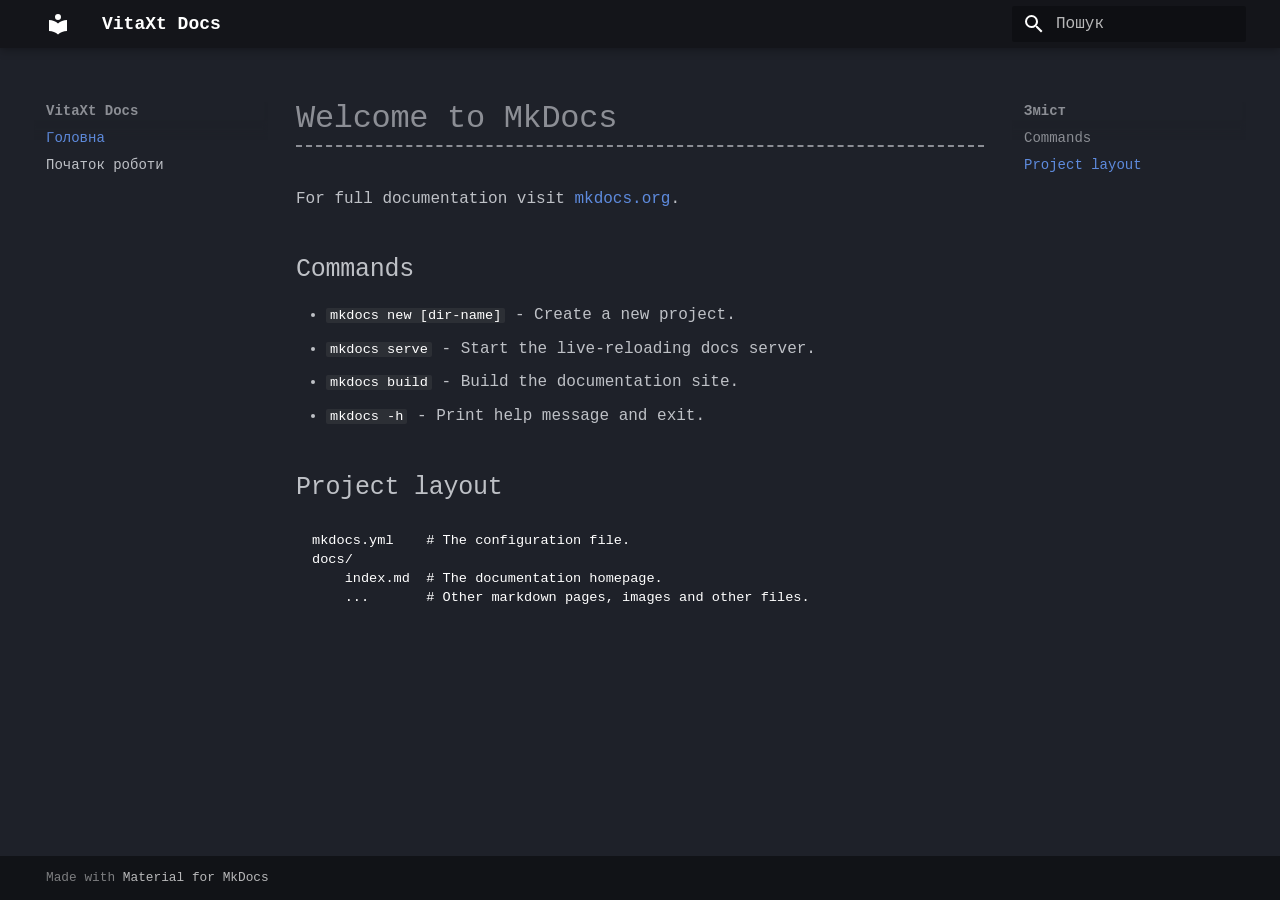
==== commit c698ef17: "Deployed b4ab144 with MkDocs version: 1.6.1" ====
--- a/index.html
+++ b/index.html
@@ -39,13 +39,9 @@
     
     
       
-        
-        
-        <link rel="preconnect" href="https://fonts.gstatic.com" crossorigin>
-        <link rel="stylesheet" href="https://fonts.googleapis.com/css?family=Roboto:300,300i,400,400i,700,700i%7CRoboto+Mono:400,400i,700,700i&display=fallback">
-        <style>:root{--md-text-font:"Roboto";--md-code-font:"Roboto Mono"}</style>
-      
-    
+    
+    
+      <link rel="stylesheet" href="stylesheets/extra.css">
     
     <script>__md_scope=new URL(".",location),__md_hash=e=>[...e].reduce(((e,_)=>(e<<5)-e+_.charCodeAt(0)),0),__md_get=(e,_=localStorage,t=__md_scope)=>JSON.parse(_.getItem(t.pathname+"."+e)),__md_set=(e,_,t=localStorage,a=__md_scope)=>{try{t.setItem(a.pathname+"."+e,JSON.stringify(_))}catch(e){}}</script>
     
@@ -58,12 +54,10 @@
   
     
     
-      
-    
-    
-    
-    
-    <body dir="ltr" data-md-color-scheme="slate" data-md-color-primary="indigo" data-md-color-accent="indigo">
+    
+    
+    
+    <body dir="ltr" data-md-color-scheme="slate" data-md-color-primary="black" data-md-color-accent="purple">
   
     
     <input class="md-toggle" data-md-toggle="drawer" type="checkbox" id="__drawer" autocomplete="off">
@@ -116,25 +110,7 @@
     </div>
     
       
-        <form class="md-header__option" data-md-component="palette">
-  
-    
-    
-    
-    <input class="md-option" data-md-color-media="(prefers-color-scheme: dark)" data-md-color-scheme="slate" data-md-color-primary="indigo" data-md-color-accent="indigo"  aria-hidden="true"  type="radio" name="__palette" id="__palette_0">
-    
-  
-    
-    
-    
-    <input class="md-option" data-md-color-media="(prefers-color-scheme: light)" data-md-color-scheme="default" data-md-color-primary="indigo" data-md-color-accent="indigo"  aria-hidden="true"  type="radio" name="__palette" id="__palette_1">
-    
-  
-</form>
-      
-    
-    
-      <script>var palette=__md_get("__palette");if(palette&&palette.color){if("(prefers-color-scheme)"===palette.color.media){var media=matchMedia("(prefers-color-scheme: light)"),input=document.querySelector(media.matches?"[data-md-color-media='(prefers-color-scheme: light)']":"[data-md-color-media='(prefers-color-scheme: dark)']");palette.color.media=input.getAttribute("data-md-color-media"),palette.color.scheme=input.getAttribute("data-md-color-scheme"),palette.color.primary=input.getAttribute("data-md-color-primary"),palette.color.accent=input.getAttribute("data-md-color-accent")}for(var[key,value]of Object.entries(palette.color))document.body.setAttribute("data-md-color-"+key,value)}</script>
+    
     
     
     
--- a/stylesheets/extra.css
+++ b/stylesheets/extra.css
@@ -0,0 +1,49 @@
+:root {
+  --md-text-font: "Lucida Console", "Courier New", monospace;
+  --md-code-font: "Lucida Console", "Courier New", monospace;
+}
+/* Збільшити інтервал між рядками для кращої читабельності */
+body {
+  line-height: 1.6;
+}
+
+/* Зробити блоки коду більш контрастними */
+code {
+  background-color: #f0f0f0 !important;
+  color: #fff !important;
+}
+/* Підключаємо основний моноширинний шрифт для всього сайту */
+body, h1, h2, h3, h4, h5, h6 {
+  font-family: "Lucida Console", "Courier New", monospace !important;
+}
+
+code, pre, .md-code {
+  font-family: "Lucida Console", "Courier New", monospace !important;
+}
+
+/* Налаштування загального стилю (атмосфера темного термінала) */
+body {
+  line-height: 1.6;
+}
+
+/* Стилізація блоків коду, щоб вони виділялися */
+pre code {
+  background-color: transparent !important;
+}
+
+code {
+  background-color: rgba(128, 128, 128, 0.15) !important;
+  padding: 2px 5px;
+  border-radius: 3px;
+}
+
+/* Кастомізація посилань (робимо їх більш яскравими, у стилі сайбер/гік) */
+a.md-anchor, markdown-content a {
+  text-decoration: underline;
+}
+
+/* Додаємо ефект "рамки" або акценту для заголовків або блоків, якщо хочеться ретро-вайбу */
+.md-typeset h1 {
+  border-bottom: 2px dashed currentColor;
+  padding-bottom: 5px;
+}
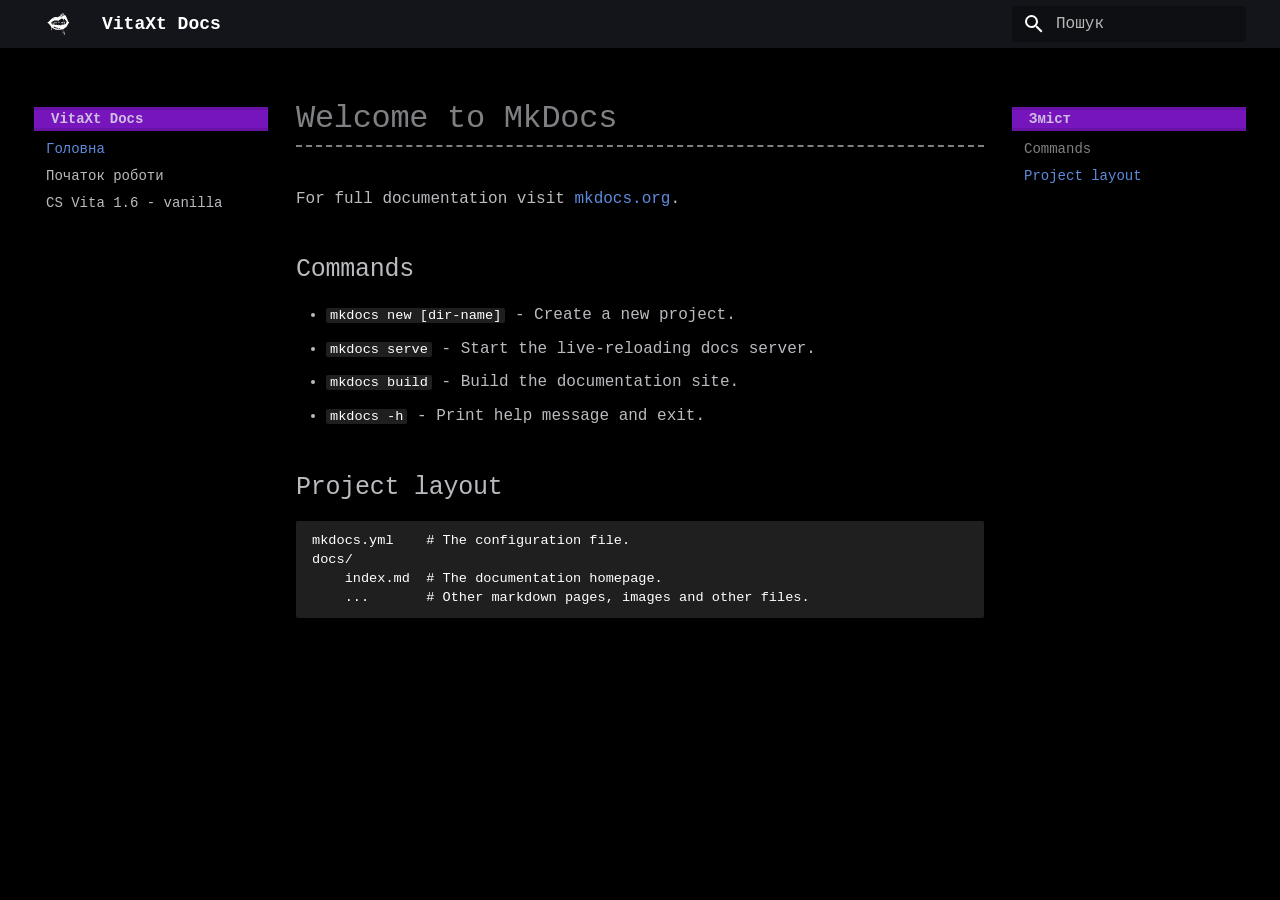
==== commit fb8f421e: "Deployed b4ab144 with MkDocs version: 1.6.1" ====
--- a/index.html
+++ b/index.html
@@ -11,6 +11,8 @@
         <link rel="canonical" href="https://example.com/xt/">
       
       
+      
+        <link rel="next" href="cs-vita1.6/">
       
       
         
@@ -84,8 +86,7 @@
   <nav class="md-header__inner md-grid" aria-label="Хедер">
     <a href="." title="VitaXt Docs" class="md-header__button md-logo" aria-label="VitaXt Docs" data-md-component="logo">
       
-  
-  <svg xmlns="http://www.w3.org/2000/svg" viewBox="0 0 24 24"><path d="M12 8a3 3 0 0 0 3-3 3 3 0 0 0-3-3 3 3 0 0 0-3 3 3 3 0 0 0 3 3m0 3.54C9.64 9.35 6.5 8 3 8v11c3.5 0 6.64 1.35 9 3.54 2.36-2.19 5.5-3.54 9-3.54V8c-3.5 0-6.64 1.35-9 3.54"/></svg>
+  <img src="assets/images/cloud.svg" alt="logo">
 
     </a>
     <label class="md-header__button md-icon" for="__drawer">
@@ -187,8 +188,7 @@
   <label class="md-nav__title" for="__drawer">
     <a href="." title="VitaXt Docs" class="md-nav__button md-logo" aria-label="VitaXt Docs" data-md-component="logo">
       
-  
-  <svg xmlns="http://www.w3.org/2000/svg" viewBox="0 0 24 24"><path d="M12 8a3 3 0 0 0 3-3 3 3 0 0 0-3-3 3 3 0 0 0-3 3 3 3 0 0 0 3 3m0 3.54C9.64 9.35 6.5 8 3 8v11c3.5 0 6.64 1.35 9 3.54 2.36-2.19 5.5-3.54 9-3.54V8c-3.5 0-6.64 1.35-9 3.54"/></svg>
+  <img src="assets/images/cloud.svg" alt="logo">
 
     </a>
     VitaXt Docs
@@ -307,6 +307,33 @@
     
   
     Початок роботи
+  
+
+    
+  </span>
+  
+  
+
+      </a>
+    </li>
+  
+
+    
+      
+      
+  
+  
+  
+  
+    <li class="md-nav__item">
+      <a href="cs-vita1.6/" class="md-nav__link">
+        
+  
+  
+  <span class="md-ellipsis">
+    
+  
+    CS Vita 1.6 - vanilla
   
 
     
--- a/stylesheets/extra.css
+++ b/stylesheets/extra.css
@@ -4,12 +4,13 @@
 }
 /* Збільшити інтервал між рядками для кращої читабельності */
 body {
-  line-height: 1.6;
+  line-height: 1.25;
+  background-color: #000000 !important;
 }
 
 /* Зробити блоки коду більш контрастними */
 code {
-  background-color: #f0f0f0 !important;
+  background-color: #00000029 !important;
   color: #fff !important;
 }
 /* Підключаємо основний моноширинний шрифт для всього сайту */
@@ -23,16 +24,16 @@
 
 /* Налаштування загального стилю (атмосфера темного термінала) */
 body {
-  line-height: 1.6;
+  line-height: 1.25;
 }
 
 /* Стилізація блоків коду, щоб вони виділялися */
 pre code {
-  background-color: transparent !important;
+  background-color: #1f1f1f !important;
 }
 
 code {
-  background-color: rgba(128, 128, 128, 0.15) !important;
+  background-color: #1f1f1f !important;
   padding: 2px 5px;
   border-radius: 3px;
 }
@@ -47,3 +48,33 @@
   border-bottom: 2px dashed currentColor;
   padding-bottom: 5px;
 }
+/* Приховати весь футер */
+footer.md-footer {
+  display: none;
+}
+.md-nav--primary .md-nav__title {
+  background: rgb(119, 21, 189);
+  color: var(--color);
+  border: .15rem solid #0000001f;
+  margin: .25rem -.75rem .25rem -2.3rem;
+  padding-right: 1rem;
+  padding-left: 3rem;
+  transition-duration: .3s;
+  transform: none;
+  box-shadow: 0 .1rem .5rem #0000007f;
+}
+ .md-nav--secondary .md-nav__title {
+  background: rgb(119, 21, 189);
+  color: var(--color);
+  border: .15rem solid #0000001f;
+  margin: .25rem -.75rem .25rem -2.3rem;
+  padding-right: 1rem;
+  padding-left: 3rem;
+  transition-duration: .3s;
+  transform: none;
+  box-shadow: 0 .1rem .5rem #0000007f;
+}
+/* Робить чорну іконку чисто білою */
+img[src*="cloud.svg"] {
+  filter: brightness(0) invert(1);
+}
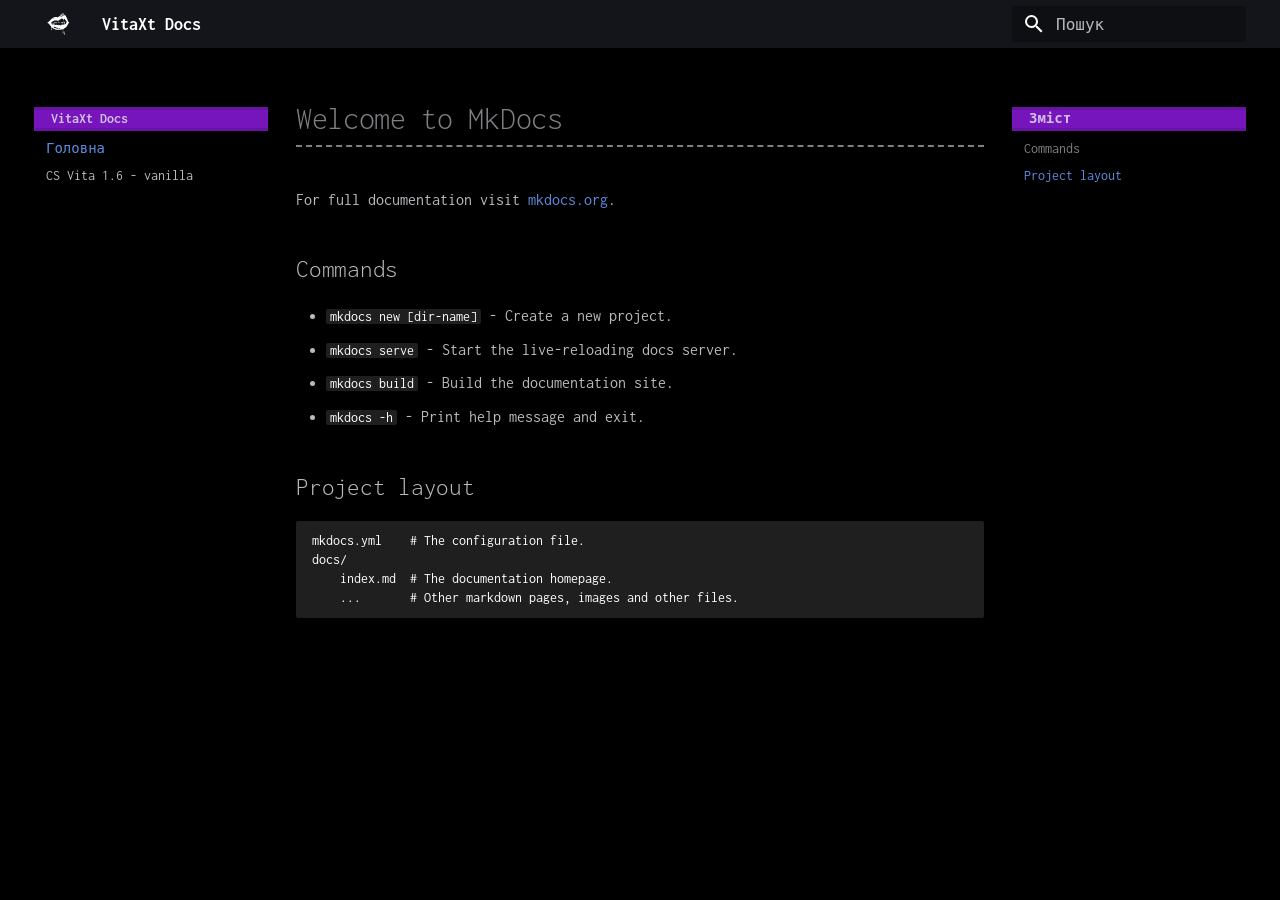
==== commit a7797f47: "Deployed b4ab144 with MkDocs version: 1.6.1" ====
--- a/index.html
+++ b/index.html
@@ -40,6 +40,12 @@
       
     
     
+      
+        
+        
+        <link rel="preconnect" href="https://fonts.gstatic.com" crossorigin>
+        <link rel="stylesheet" href="https://fonts.googleapis.com/css?family=Inconsolata:300,300i,400,400i,700,700i%7CInconsolata:400,400i,700,700i&display=fallback">
+        <style>:root{--md-text-font:"Inconsolata";--md-code-font:"Inconsolata"}</style>
       
     
     
@@ -288,33 +294,6 @@
   
 </nav>
       
-    </li>
-  
-
-    
-      
-      
-  
-  
-  
-  
-    <li class="md-nav__item">
-      <a href="getting-started.md" class="md-nav__link">
-        
-  
-  
-  <span class="md-ellipsis">
-    
-  
-    Початок роботи
-  
-
-    
-  </span>
-  
-  
-
-      </a>
     </li>
   
 
--- a/stylesheets/extra.css
+++ b/stylesheets/extra.css
@@ -1,30 +1,24 @@
+/* Підключення шрифту Inconsolata з Google Fonts */
+@import url('https://fonts.googleapis.com/css2?family=Inconsolata:wght@400;700&display=swap');
+
 :root {
-  --md-text-font: "Lucida Console", "Courier New", monospace;
-  --md-code-font: "Lucida Console", "Courier New", monospace;
+  --md-text-font: "Inconsolata", monospace;
+  --md-code-font: "Inconsolata", monospace;
 }
-/* Збільшити інтервал між рядками для кращої читабельності */
+
+/* Збільшити інтервал між рядками для кращої читабельності та чорний фон */
 body {
   line-height: 1.25;
   background-color: #000000 !important;
 }
 
-/* Зробити блоки коду більш контрастними */
-code {
-  background-color: #00000029 !important;
-  color: #fff !important;
-}
-/* Підключаємо основний моноширинний шрифт для всього сайту */
-body, h1, h2, h3, h4, h5, h6 {
-  font-family: "Lucida Console", "Courier New", monospace !important;
+/* Підключаємо шрифт Inconsolata для всього сайту та заголовків */
+body, h1, h2, h3, h4, h5, h6, .md-typeset, .md-nav, .md-header {
+  font-family: "Inconsolata", monospace !important;
 }
 
 code, pre, .md-code {
-  font-family: "Lucida Console", "Courier New", monospace !important;
-}
-
-/* Налаштування загального стилю (атмосфера темного термінала) */
-body {
-  line-height: 1.25;
+  font-family: "Inconsolata", monospace !important;
 }
 
 /* Стилізація блоків коду, щоб вони виділялися */
@@ -36,22 +30,25 @@
   background-color: #1f1f1f !important;
   padding: 2px 5px;
   border-radius: 3px;
+  color: #fff !important;
 }
 
-/* Кастомізація посилань (робимо їх більш яскравими, у стилі сайбер/гік) */
+/* Кастомізація посилань */
 a.md-anchor, markdown-content a {
   text-decoration: underline;
 }
 
-/* Додаємо ефект "рамки" або акценту для заголовків або блоків, якщо хочеться ретро-вайбу */
+/* Ефект "рамки" або акценту для заголовків */
 .md-typeset h1 {
   border-bottom: 2px dashed currentColor;
   padding-bottom: 5px;
 }
+
 /* Приховати весь футер */
 footer.md-footer {
   display: none;
 }
+
 .md-nav--primary .md-nav__title {
   background: rgb(119, 21, 189);
   color: var(--color);
@@ -63,7 +60,8 @@
   transform: none;
   box-shadow: 0 .1rem .5rem #0000007f;
 }
- .md-nav--secondary .md-nav__title {
+
+.md-nav--secondary .md-nav__title {
   background: rgb(119, 21, 189);
   color: var(--color);
   border: .15rem solid #0000001f;
@@ -74,7 +72,8 @@
   transform: none;
   box-shadow: 0 .1rem .5rem #0000007f;
 }
+
 /* Робить чорну іконку чисто білою */
 img[src*="cloud.svg"] {
   filter: brightness(0) invert(1);
-}+}
